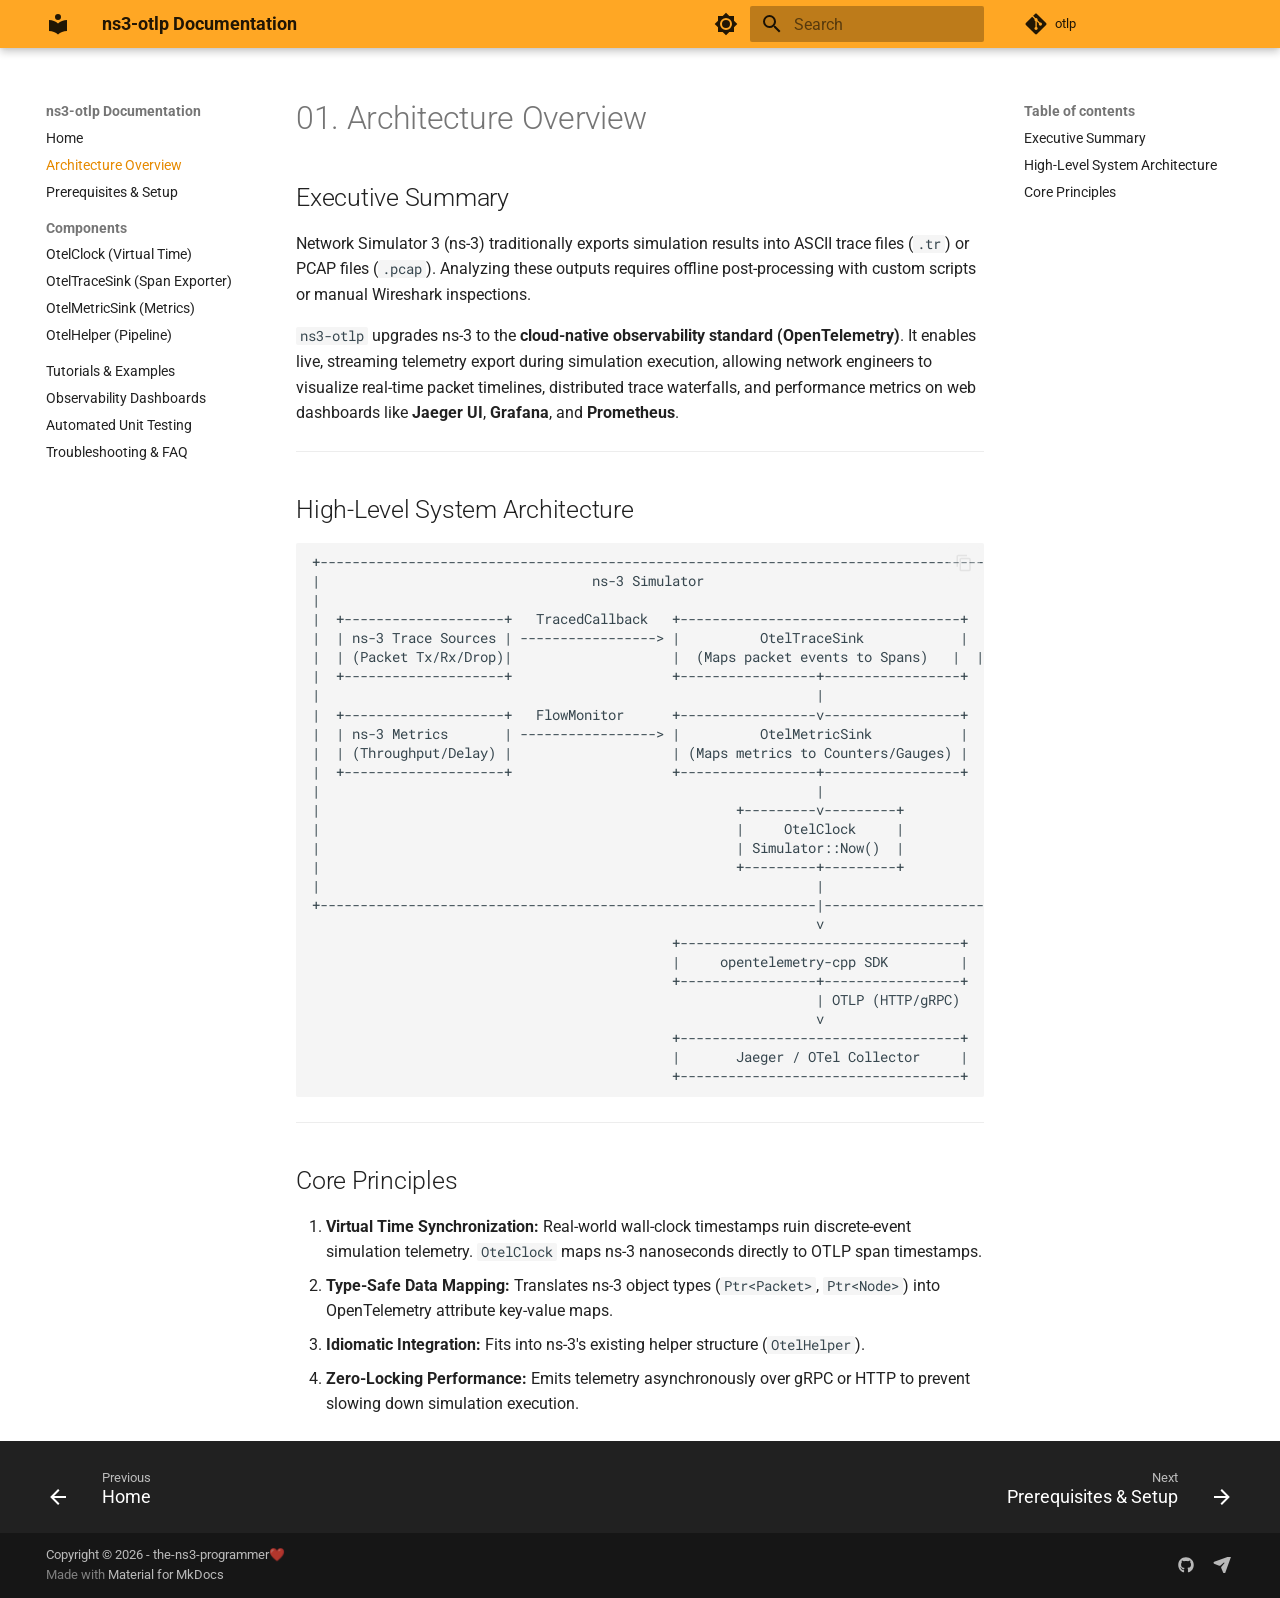
==== 01_architecture_overview/index.html @ 3914c670 "Deployed 3889f82 with MkDocs version: 1.6.1" ====
<!doctype html>
<html lang="en" class="no-js">
  <head>
    
      <meta charset="utf-8">
      <meta name="viewport" content="width=device-width,initial-scale=1">
      
        <meta name="description" content="Native OpenTelemetry Exporter Module for Network Simulator 3">
      
      
      
      
        <link rel="prev" href="..">
      
      
        <link rel="next" href="../02_prerequisites_and_setup/">
      
      
        
      
      
      <link rel="icon" href="../assets/images/favicon.png">
      <meta name="generator" content="mkdocs-1.6.1, mkdocs-material-9.7.7">
    
    
      
        <title>Architecture Overview - ns3-otlp Documentation</title>
      
    
    
      <link rel="stylesheet" href="../assets/stylesheets/main.ec1eaa64.min.css">
      
        
        <link rel="stylesheet" href="../assets/stylesheets/palette.ab4e12ef.min.css">
      
      


    
    
      
    
    
      
        
        
        <link rel="preconnect" href="https://fonts.gstatic.com" crossorigin>
        <link rel="stylesheet" href="https://fonts.googleapis.com/css?family=Roboto:300,300i,400,400i,700,700i%7CRoboto+Mono:400,400i,700,700i&display=fallback">
        <style>:root{--md-text-font:"Roboto";--md-code-font:"Roboto Mono"}</style>
      
    
    
      <link rel="stylesheet" href="../extra.css">
    
    <script>__md_scope=new URL("..",location),__md_hash=e=>[...e].reduce(((e,_)=>(e<<5)-e+_.charCodeAt(0)),0),__md_get=(e,_=localStorage,t=__md_scope)=>JSON.parse(_.getItem(t.pathname+"."+e)),__md_set=(e,_,t=localStorage,a=__md_scope)=>{try{t.setItem(a.pathname+"."+e,JSON.stringify(_))}catch(e){}}</script>
    
      

    
    
  </head>
  
  
    
    
      
    
    
    
    
    <body dir="ltr" data-md-color-scheme="default" data-md-color-primary="orange" data-md-color-accent="indigo">
  
    
    <input class="md-toggle" data-md-toggle="drawer" type="checkbox" id="__drawer" autocomplete="off">
    <input class="md-toggle" data-md-toggle="search" type="checkbox" id="__search" autocomplete="off">
    <label class="md-overlay" for="__drawer"></label>
    <div data-md-component="skip">
      
        
        <a href="#01-architecture-overview" class="md-skip">
          Skip to content
        </a>
      
    </div>
    <div data-md-component="announce">
      
    </div>
    
    
      

  

<header class="md-header md-header--shadow" data-md-component="header">
  <nav class="md-header__inner md-grid" aria-label="Header">
    <a href=".." title="ns3-otlp Documentation" class="md-header__button md-logo" aria-label="ns3-otlp Documentation" data-md-component="logo">
      
  
  <svg xmlns="http://www.w3.org/2000/svg" viewBox="0 0 24 24"><path d="M12 8a3 3 0 0 0 3-3 3 3 0 0 0-3-3 3 3 0 0 0-3 3 3 3 0 0 0 3 3m0 3.54C9.64 9.35 6.5 8 3 8v11c3.5 0 6.64 1.35 9 3.54 2.36-2.19 5.5-3.54 9-3.54V8c-3.5 0-6.64 1.35-9 3.54"/></svg>

    </a>
    <label class="md-header__button md-icon" for="__drawer">
      
      <svg xmlns="http://www.w3.org/2000/svg" viewBox="0 0 24 24"><path d="M3 6h18v2H3zm0 5h18v2H3zm0 5h18v2H3z"/></svg>
    </label>
    <div class="md-header__title" data-md-component="header-title">
      <div class="md-header__ellipsis">
        <div class="md-header__topic">
          <span class="md-ellipsis">
            ns3-otlp Documentation
          </span>
        </div>
        <div class="md-header__topic" data-md-component="header-topic">
          <span class="md-ellipsis">
            
              Architecture Overview
            
          </span>
        </div>
      </div>
    </div>
    
      
        <form class="md-header__option" data-md-component="palette">
  
    
    
    
    <input class="md-option" data-md-color-media="" data-md-color-scheme="default" data-md-color-primary="orange" data-md-color-accent="indigo"  aria-label="Switch to dark mode"  type="radio" name="__palette" id="__palette_0">
    
      <label class="md-header__button md-icon" title="Switch to dark mode" for="__palette_1" hidden>
        <svg xmlns="http://www.w3.org/2000/svg" viewBox="0 0 24 24"><path d="M12 8a4 4 0 0 0-4 4 4 4 0 0 0 4 4 4 4 0 0 0 4-4 4 4 0 0 0-4-4m0 10a6 6 0 0 1-6-6 6 6 0 0 1 6-6 6 6 0 0 1 6 6 6 6 0 0 1-6 6m8-9.31V4h-4.69L12 .69 8.69 4H4v4.69L.69 12 4 15.31V20h4.69L12 23.31 15.31 20H20v-4.69L23.31 12z"/></svg>
      </label>
    
  
    
    
    
    <input class="md-option" data-md-color-media="" data-md-color-scheme="slate" data-md-color-primary="indigo" data-md-color-accent="orange"  aria-label="Switch to light mode"  type="radio" name="__palette" id="__palette_1">
    
      <label class="md-header__button md-icon" title="Switch to light mode" for="__palette_0" hidden>
        <svg xmlns="http://www.w3.org/2000/svg" viewBox="0 0 24 24"><path d="M12 18c-.89 0-1.74-.2-2.5-.55C11.56 16.5 13 14.42 13 12s-1.44-4.5-3.5-5.45C10.26 6.2 11.11 6 12 6a6 6 0 0 1 6 6 6 6 0 0 1-6 6m8-9.31V4h-4.69L12 .69 8.69 4H4v4.69L.69 12 4 15.31V20h4.69L12 23.31 15.31 20H20v-4.69L23.31 12z"/></svg>
      </label>
    
  
</form>
      
    
    
      <script>var palette=__md_get("__palette");if(palette&&palette.color){if("(prefers-color-scheme)"===palette.color.media){var media=matchMedia("(prefers-color-scheme: light)"),input=document.querySelector(media.matches?"[data-md-color-media='(prefers-color-scheme: light)']":"[data-md-color-media='(prefers-color-scheme: dark)']");palette.color.media=input.getAttribute("data-md-color-media"),palette.color.scheme=input.getAttribute("data-md-color-scheme"),palette.color.primary=input.getAttribute("data-md-color-primary"),palette.color.accent=input.getAttribute("data-md-color-accent")}for(var[key,value]of Object.entries(palette.color))document.body.setAttribute("data-md-color-"+key,value)}</script>
    
    
    
      
      
        <label class="md-header__button md-icon" for="__search">
          
          <svg xmlns="http://www.w3.org/2000/svg" viewBox="0 0 24 24"><path d="M9.5 3A6.5 6.5 0 0 1 16 9.5c0 1.61-.59 3.09-1.56 4.23l.27.27h.79l5 5-1.5 1.5-5-5v-.79l-.27-.27A6.52 6.52 0 0 1 9.5 16 6.5 6.5 0 0 1 3 9.5 6.5 6.5 0 0 1 9.5 3m0 2C7 5 5 7 5 9.5S7 14 9.5 14 14 12 14 9.5 12 5 9.5 5"/></svg>
        </label>
        <div class="md-search" data-md-component="search" role="dialog">
  <label class="md-search__overlay" for="__search"></label>
  <div class="md-search__inner" role="search">
    <form class="md-search__form" name="search">
      <input type="text" class="md-search__input" name="query" aria-label="Search" placeholder="Search" autocapitalize="off" autocorrect="off" autocomplete="off" spellcheck="false" data-md-component="search-query" required>
      <label class="md-search__icon md-icon" for="__search">
        
        <svg xmlns="http://www.w3.org/2000/svg" viewBox="0 0 24 24"><path d="M9.5 3A6.5 6.5 0 0 1 16 9.5c0 1.61-.59 3.09-1.56 4.23l.27.27h.79l5 5-1.5 1.5-5-5v-.79l-.27-.27A6.52 6.52 0 0 1 9.5 16 6.5 6.5 0 0 1 3 9.5 6.5 6.5 0 0 1 9.5 3m0 2C7 5 5 7 5 9.5S7 14 9.5 14 14 12 14 9.5 12 5 9.5 5"/></svg>
        
        <svg xmlns="http://www.w3.org/2000/svg" viewBox="0 0 24 24"><path d="M20 11v2H8l5.5 5.5-1.42 1.42L4.16 12l7.92-7.92L13.5 5.5 8 11z"/></svg>
      </label>
      <nav class="md-search__options" aria-label="Search">
        
        <button type="reset" class="md-search__icon md-icon" title="Clear" aria-label="Clear" tabindex="-1">
          
          <svg xmlns="http://www.w3.org/2000/svg" viewBox="0 0 24 24"><path d="M19 6.41 17.59 5 12 10.59 6.41 5 5 6.41 10.59 12 5 17.59 6.41 19 12 13.41 17.59 19 19 17.59 13.41 12z"/></svg>
        </button>
      </nav>
      
        <div class="md-search__suggest" data-md-component="search-suggest"></div>
      
    </form>
    <div class="md-search__output">
      <div class="md-search__scrollwrap" tabindex="0" data-md-scrollfix>
        <div class="md-search-result" data-md-component="search-result">
          <div class="md-search-result__meta">
            Initializing search
          </div>
          <ol class="md-search-result__list" role="presentation"></ol>
        </div>
      </div>
    </div>
  </div>
</div>
      
    
    
      <div class="md-header__source">
        <a href="https://github.com/the-ns3-programmer/otlp" title="Go to repository" class="md-source" data-md-component="source">
  <div class="md-source__icon md-icon">
    
    <svg xmlns="http://www.w3.org/2000/svg" viewBox="0 0 448 512"><!--! Font Awesome Free 7.1.0 by @fontawesome - https://fontawesome.com License - https://fontawesome.com/license/free (Icons: CC BY 4.0, Fonts: SIL OFL 1.1, Code: MIT License) Copyright 2025 Fonticons, Inc.--><path d="M439.6 236.1 244 40.5c-5.4-5.5-12.8-8.5-20.4-8.5s-15 3-20.4 8.4L162.5 81l51.5 51.5c27.1-9.1 52.7 16.8 43.4 43.7l49.7 49.7c34.2-11.8 61.2 31 35.5 56.7-26.5 26.5-70.2-2.9-56-37.3L240.3 199v121.9c25.3 12.5 22.3 41.8 9.1 55-6.4 6.4-15.2 10.1-24.3 10.1s-17.8-3.6-24.3-10.1c-17.6-17.6-11.1-46.9 11.2-56v-123c-20.8-8.5-24.6-30.7-18.6-45L142.6 101 8.5 235.1C3 240.6 0 247.9 0 255.5s3 15 8.5 20.4l195.6 195.7c5.4 5.4 12.7 8.4 20.4 8.4s15-3 20.4-8.4l194.7-194.7c5.4-5.4 8.4-12.8 8.4-20.4s-3-15-8.4-20.4"/></svg>
  </div>
  <div class="md-source__repository">
    otlp
  </div>
</a>
      </div>
    
  </nav>
  
</header>
    
    <div class="md-container" data-md-component="container">
      
      
        
          
        
      
      <main class="md-main" data-md-component="main">
        <div class="md-main__inner md-grid">
          
            
              
              <div class="md-sidebar md-sidebar--primary" data-md-component="sidebar" data-md-type="navigation" >
                <div class="md-sidebar__scrollwrap">
                  <div class="md-sidebar__inner">
                    



<nav class="md-nav md-nav--primary" aria-label="Navigation" data-md-level="0">
  <label class="md-nav__title" for="__drawer">
    <a href=".." title="ns3-otlp Documentation" class="md-nav__button md-logo" aria-label="ns3-otlp Documentation" data-md-component="logo">
      
  
  <svg xmlns="http://www.w3.org/2000/svg" viewBox="0 0 24 24"><path d="M12 8a3 3 0 0 0 3-3 3 3 0 0 0-3-3 3 3 0 0 0-3 3 3 3 0 0 0 3 3m0 3.54C9.64 9.35 6.5 8 3 8v11c3.5 0 6.64 1.35 9 3.54 2.36-2.19 5.5-3.54 9-3.54V8c-3.5 0-6.64 1.35-9 3.54"/></svg>

    </a>
    ns3-otlp Documentation
  </label>
  
    <div class="md-nav__source">
      <a href="https://github.com/the-ns3-programmer/otlp" title="Go to repository" class="md-source" data-md-component="source">
  <div class="md-source__icon md-icon">
    
    <svg xmlns="http://www.w3.org/2000/svg" viewBox="0 0 448 512"><!--! Font Awesome Free 7.1.0 by @fontawesome - https://fontawesome.com License - https://fontawesome.com/license/free (Icons: CC BY 4.0, Fonts: SIL OFL 1.1, Code: MIT License) Copyright 2025 Fonticons, Inc.--><path d="M439.6 236.1 244 40.5c-5.4-5.5-12.8-8.5-20.4-8.5s-15 3-20.4 8.4L162.5 81l51.5 51.5c27.1-9.1 52.7 16.8 43.4 43.7l49.7 49.7c34.2-11.8 61.2 31 35.5 56.7-26.5 26.5-70.2-2.9-56-37.3L240.3 199v121.9c25.3 12.5 22.3 41.8 9.1 55-6.4 6.4-15.2 10.1-24.3 10.1s-17.8-3.6-24.3-10.1c-17.6-17.6-11.1-46.9 11.2-56v-123c-20.8-8.5-24.6-30.7-18.6-45L142.6 101 8.5 235.1C3 240.6 0 247.9 0 255.5s3 15 8.5 20.4l195.6 195.7c5.4 5.4 12.7 8.4 20.4 8.4s15-3 20.4-8.4l194.7-194.7c5.4-5.4 8.4-12.8 8.4-20.4s-3-15-8.4-20.4"/></svg>
  </div>
  <div class="md-source__repository">
    otlp
  </div>
</a>
    </div>
  
  <ul class="md-nav__list" data-md-scrollfix>
    
      
      
  
  
  
  
    <li class="md-nav__item">
      <a href=".." class="md-nav__link">
        
  
  
  <span class="md-ellipsis">
    
  
    Home
  

    
  </span>
  
  

      </a>
    </li>
  

    
      
      
  
  
    
  
  
  
    <li class="md-nav__item md-nav__item--active">
      
      <input class="md-nav__toggle md-toggle" type="checkbox" id="__toc">
      
      
        
      
      
        <label class="md-nav__link md-nav__link--active" for="__toc">
          
  
  
  <span class="md-ellipsis">
    
  
    Architecture Overview
  

    
  </span>
  
  

          <span class="md-nav__icon md-icon"></span>
        </label>
      
      <a href="./" class="md-nav__link md-nav__link--active">
        
  
  
  <span class="md-ellipsis">
    
  
    Architecture Overview
  

    
  </span>
  
  

      </a>
      
        

<nav class="md-nav md-nav--secondary" aria-label="Table of contents">
  
  
  
    
  
  
    <label class="md-nav__title" for="__toc">
      <span class="md-nav__icon md-icon"></span>
      Table of contents
    </label>
    <ul class="md-nav__list" data-md-component="toc" data-md-scrollfix>
      
        <li class="md-nav__item">
  <a href="#executive-summary" class="md-nav__link">
    <span class="md-ellipsis">
      
        Executive Summary
      
    </span>
  </a>
  
</li>
      
        <li class="md-nav__item">
  <a href="#high-level-system-architecture" class="md-nav__link">
    <span class="md-ellipsis">
      
        High-Level System Architecture
      
    </span>
  </a>
  
</li>
      
        <li class="md-nav__item">
  <a href="#core-principles" class="md-nav__link">
    <span class="md-ellipsis">
      
        Core Principles
      
    </span>
  </a>
  
</li>
      
    </ul>
  
</nav>
      
    </li>
  

    
      
      
  
  
  
  
    <li class="md-nav__item">
      <a href="../02_prerequisites_and_setup/" class="md-nav__link">
        
  
  
  <span class="md-ellipsis">
    
  
    Prerequisites & Setup
  

    
  </span>
  
  

      </a>
    </li>
  

    
      
      
  
  
  
  
    
    
    
    
      
        
        
      
    
    
    <li class="md-nav__item md-nav__item--section md-nav__item--nested">
      
        
        
        <input class="md-nav__toggle md-toggle " type="checkbox" id="__nav_4" >
        
          
          <label class="md-nav__link" for="__nav_4" id="__nav_4_label" tabindex="">
            
  
  
  <span class="md-ellipsis">
    
  
    Components
  

    
  </span>
  
  

            <span class="md-nav__icon md-icon"></span>
          </label>
        
        <nav class="md-nav" data-md-level="1" aria-labelledby="__nav_4_label" aria-expanded="false">
          <label class="md-nav__title" for="__nav_4">
            <span class="md-nav__icon md-icon"></span>
            
  
    Components
  

          </label>
          <ul class="md-nav__list" data-md-scrollfix>
            
              
                
  
  
  
  
    <li class="md-nav__item">
      <a href="../03_otel_clock/" class="md-nav__link">
        
  
  
  <span class="md-ellipsis">
    
  
    OtelClock (Virtual Time)
  

    
  </span>
  
  

      </a>
    </li>
  

              
            
              
                
  
  
  
  
    <li class="md-nav__item">
      <a href="../04_otel_trace_sink/" class="md-nav__link">
        
  
  
  <span class="md-ellipsis">
    
  
    OtelTraceSink (Span Exporter)
  

    
  </span>
  
  

      </a>
    </li>
  

              
            
              
                
  
  
  
  
    <li class="md-nav__item">
      <a href="../05_otel_metric_sink/" class="md-nav__link">
        
  
  
  <span class="md-ellipsis">
    
  
    OtelMetricSink (Metrics)
  

    
  </span>
  
  

      </a>
    </li>
  

              
            
              
                
  
  
  
  
    <li class="md-nav__item">
      <a href="../06_otel_helper/" class="md-nav__link">
        
  
  
  <span class="md-ellipsis">
    
  
    OtelHelper (Pipeline)
  

    
  </span>
  
  

      </a>
    </li>
  

              
            
          </ul>
        </nav>
      
    </li>
  

    
      
      
  
  
  
  
    <li class="md-nav__item">
      <a href="../07_tutorials_and_examples/" class="md-nav__link">
        
  
  
  <span class="md-ellipsis">
    
  
    Tutorials & Examples
  

    
  </span>
  
  

      </a>
    </li>
  

    
      
      
  
  
  
  
    <li class="md-nav__item">
      <a href="../08_observability_dashboards/" class="md-nav__link">
        
  
  
  <span class="md-ellipsis">
    
  
    Observability Dashboards
  

    
  </span>
  
  

      </a>
    </li>
  

    
      
      
  
  
  
  
    <li class="md-nav__item">
      <a href="../09_unit_testing/" class="md-nav__link">
        
  
  
  <span class="md-ellipsis">
    
  
    Automated Unit Testing
  

    
  </span>
  
  

      </a>
    </li>
  

    
      
      
  
  
  
  
    <li class="md-nav__item">
      <a href="../10_troubleshooting_faq/" class="md-nav__link">
        
  
  
  <span class="md-ellipsis">
    
  
    Troubleshooting & FAQ
  

    
  </span>
  
  

      </a>
    </li>
  

    
  </ul>
</nav>
                  </div>
                </div>
              </div>
            
            
              
              <div class="md-sidebar md-sidebar--secondary" data-md-component="sidebar" data-md-type="toc" >
                <div class="md-sidebar__scrollwrap">
                  <div class="md-sidebar__inner">
                    

<nav class="md-nav md-nav--secondary" aria-label="Table of contents">
  
  
  
    
  
  
    <label class="md-nav__title" for="__toc">
      <span class="md-nav__icon md-icon"></span>
      Table of contents
    </label>
    <ul class="md-nav__list" data-md-component="toc" data-md-scrollfix>
      
        <li class="md-nav__item">
  <a href="#executive-summary" class="md-nav__link">
    <span class="md-ellipsis">
      
        Executive Summary
      
    </span>
  </a>
  
</li>
      
        <li class="md-nav__item">
  <a href="#high-level-system-architecture" class="md-nav__link">
    <span class="md-ellipsis">
      
        High-Level System Architecture
      
    </span>
  </a>
  
</li>
      
        <li class="md-nav__item">
  <a href="#core-principles" class="md-nav__link">
    <span class="md-ellipsis">
      
        Core Principles
      
    </span>
  </a>
  
</li>
      
    </ul>
  
</nav>
                  </div>
                </div>
              </div>
            
          
          
            <div class="md-content" data-md-component="content">
              
              <article class="md-content__inner md-typeset">
                
                  


  
  


<h1 id="01-architecture-overview">01. Architecture Overview<a class="headerlink" href="#01-architecture-overview" title="Permanent link">&para;</a></h1>
<h2 id="executive-summary">Executive Summary<a class="headerlink" href="#executive-summary" title="Permanent link">&para;</a></h2>
<p>Network Simulator 3 (ns-3) traditionally exports simulation results into ASCII trace files (<code>.tr</code>) or PCAP files (<code>.pcap</code>). Analyzing these outputs requires offline post-processing with custom scripts or manual Wireshark inspections.</p>
<p><code>ns3-otlp</code> upgrades ns-3 to the <strong>cloud-native observability standard (OpenTelemetry)</strong>. It enables live, streaming telemetry export during simulation execution, allowing network engineers to visualize real-time packet timelines, distributed trace waterfalls, and performance metrics on web dashboards like <strong>Jaeger UI</strong>, <strong>Grafana</strong>, and <strong>Prometheus</strong>.</p>
<hr />
<h2 id="high-level-system-architecture">High-Level System Architecture<a class="headerlink" href="#high-level-system-architecture" title="Permanent link">&para;</a></h2>
<div class="highlight"><pre><span></span><code>+-----------------------------------------------------------------------------------+
|                                  ns-3 Simulator                                   |
|                                                                                   |
|  +--------------------+   TracedCallback   +-----------------------------------+  |
|  | ns-3 Trace Sources | -----------------&gt; |          OtelTraceSink            |  |
|  | (Packet Tx/Rx/Drop)|                    |  (Maps packet events to Spans)   |  |
|  +--------------------+                    +-----------------+-----------------+  |
|                                                              |                    |
|  +--------------------+   FlowMonitor      +-----------------v-----------------+  |
|  | ns-3 Metrics       | -----------------&gt; |          OtelMetricSink           |  |
|  | (Throughput/Delay) |                    | (Maps metrics to Counters/Gauges) |  |
|  +--------------------+                    +-----------------+-----------------+  |
|                                                              |                    |
|                                                    +---------v---------+          |
|                                                    |     OtelClock     |          |
|                                                    | Simulator::Now()  |          |
|                                                    +---------+---------+          |
|                                                              |                    |
+--------------------------------------------------------------|--------------------+
                                                               v
                                             +-----------------------------------+
                                             |     opentelemetry-cpp SDK         |
                                             +-----------------+-----------------+
                                                               | OTLP (HTTP/gRPC)
                                                               v
                                             +-----------------------------------+
                                             |       Jaeger / OTel Collector     |
                                             +-----------------------------------+
</code></pre></div>
<hr />
<h2 id="core-principles">Core Principles<a class="headerlink" href="#core-principles" title="Permanent link">&para;</a></h2>
<ol>
<li><strong>Virtual Time Synchronization:</strong> Real-world wall-clock timestamps ruin discrete-event simulation telemetry. <code>OtelClock</code> maps ns-3 nanoseconds directly to OTLP span timestamps.</li>
<li><strong>Type-Safe Data Mapping:</strong> Translates ns-3 object types (<code>Ptr&lt;Packet&gt;</code>, <code>Ptr&lt;Node&gt;</code>) into OpenTelemetry attribute key-value maps.</li>
<li><strong>Idiomatic Integration:</strong> Fits into ns-3's existing helper structure (<code>OtelHelper</code>).</li>
<li><strong>Zero-Locking Performance:</strong> Emits telemetry asynchronously over gRPC or HTTP to prevent slowing down simulation execution.</li>
</ol>












                
              </article>
            </div>
          
          
<script>var target=document.getElementById(location.hash.slice(1));target&&target.name&&(target.checked=target.name.startsWith("__tabbed_"))</script>
        </div>
        
          <button type="button" class="md-top md-icon" data-md-component="top" hidden>
  
  <svg xmlns="http://www.w3.org/2000/svg" viewBox="0 0 24 24"><path d="M13 20h-2V8l-5.5 5.5-1.42-1.42L12 4.16l7.92 7.92-1.42 1.42L13 8z"/></svg>
  Back to top
</button>
        
      </main>
      
        <footer class="md-footer">
  
    
      
      <nav class="md-footer__inner md-grid" aria-label="Footer" >
        
          
          <a href=".." class="md-footer__link md-footer__link--prev" aria-label="Previous: Home">
            <div class="md-footer__button md-icon">
              
              <svg xmlns="http://www.w3.org/2000/svg" viewBox="0 0 24 24"><path d="M20 11v2H8l5.5 5.5-1.42 1.42L4.16 12l7.92-7.92L13.5 5.5 8 11z"/></svg>
            </div>
            <div class="md-footer__title">
              <span class="md-footer__direction">
                Previous
              </span>
              <div class="md-ellipsis">
                Home
              </div>
            </div>
          </a>
        
        
          
          <a href="../02_prerequisites_and_setup/" class="md-footer__link md-footer__link--next" aria-label="Next: Prerequisites &amp; Setup">
            <div class="md-footer__title">
              <span class="md-footer__direction">
                Next
              </span>
              <div class="md-ellipsis">
                Prerequisites & Setup
              </div>
            </div>
            <div class="md-footer__button md-icon">
              
              <svg xmlns="http://www.w3.org/2000/svg" viewBox="0 0 24 24"><path d="M4 11v2h12l-5.5 5.5 1.42 1.42L19.84 12l-7.92-7.92L10.5 5.5 16 11z"/></svg>
            </div>
          </a>
        
      </nav>
    
  
  <div class="md-footer-meta md-typeset">
    <div class="md-footer-meta__inner md-grid">
      <div class="md-copyright">
  
    <div class="md-copyright__highlight">
      Copyright &copy; 2026 - the-ns3-programmer❤️
    </div>
  
  
    Made with
    <a href="https://squidfunk.github.io/mkdocs-material/" target="_blank" rel="noopener">
      Material for MkDocs
    </a>
  
</div>
      
        
<div class="md-social">
  
    
    
    
    
      
      
    
    <a href="https://github.com/the-ns3-programmer/otlp" target="_blank" rel="noopener" title="github.com" class="md-social__link">
      <svg xmlns="http://www.w3.org/2000/svg" viewBox="0 0 512 512"><!--! Font Awesome Free 7.1.0 by @fontawesome - https://fontawesome.com License - https://fontawesome.com/license/free (Icons: CC BY 4.0, Fonts: SIL OFL 1.1, Code: MIT License) Copyright 2025 Fonticons, Inc.--><path d="M173.9 397.4c0 2-2.3 3.6-5.2 3.6-3.3.3-5.6-1.3-5.6-3.6 0-2 2.3-3.6 5.2-3.6 3-.3 5.6 1.3 5.6 3.6m-31.1-4.5c-.7 2 1.3 4.3 4.3 4.9 2.6 1 5.6 0 6.2-2s-1.3-4.3-4.3-5.2c-2.6-.7-5.5.3-6.2 2.3m44.2-1.7c-2.9.7-4.9 2.6-4.6 4.9.3 2 2.9 3.3 5.9 2.6 2.9-.7 4.9-2.6 4.6-4.6-.3-1.9-3-3.2-5.9-2.9M252.8 8C114.1 8 8 113.3 8 252c0 110.9 69.8 205.8 169.5 239.2 12.8 2.3 17.3-5.6 17.3-12.1 0-6.2-.3-40.4-.3-61.4 0 0-70 15-84.7-29.8 0 0-11.4-29.1-27.8-36.6 0 0-22.9-15.7 1.6-15.4 0 0 24.9 2 38.6 25.8 21.9 38.6 58.6 27.5 72.9 20.9 2.3-16 8.8-27.1 16-33.7-55.9-6.2-112.3-14.3-112.3-110.5 0-27.5 7.6-41.3 23.6-58.9-2.6-6.5-11.1-33.3 2.6-67.9 20.9-6.5 69 27 69 27 20-5.6 41.5-8.5 62.8-8.5s42.8 2.9 62.8 8.5c0 0 48.1-33.6 69-27 13.7 34.7 5.2 61.4 2.6 67.9 16 17.7 25.8 31.5 25.8 58.9 0 96.5-58.9 104.2-114.8 110.5 9.2 7.9 17 22.9 17 46.4 0 33.7-.3 75.4-.3 83.6 0 6.5 4.6 14.4 17.3 12.1C436.2 457.8 504 362.9 504 252 504 113.3 391.5 8 252.8 8M105.2 352.9c-1.3 1-1 3.3.7 5.2 1.6 1.6 3.9 2.3 5.2 1 1.3-1 1-3.3-.7-5.2-1.6-1.6-3.9-2.3-5.2-1m-10.8-8.1c-.7 1.3.3 2.9 2.3 3.9 1.6 1 3.6.7 4.3-.7.7-1.3-.3-2.9-2.3-3.9-2-.6-3.6-.3-4.3.7m32.4 35.6c-1.6 1.3-1 4.3 1.3 6.2 2.3 2.3 5.2 2.6 6.5 1 1.3-1.3.7-4.3-1.3-6.2-2.2-2.3-5.2-2.6-6.5-1m-11.4-14.7c-1.6 1-1.6 3.6 0 5.9s4.3 3.3 5.6 2.3c1.6-1.3 1.6-3.9 0-6.2-1.4-2.3-4-3.3-5.6-2"/></svg>
    </a>
  
    
    
    
    
    <a href="mailto:arunsanthosh.rashok@gmail.com" target="_blank" rel="noopener" title="" class="md-social__link">
      <svg xmlns="http://www.w3.org/2000/svg" viewBox="0 0 576 512"><!--! Font Awesome Free 7.1.0 by @fontawesome - https://fontawesome.com License - https://fontawesome.com/license/free (Icons: CC BY 4.0, Fonts: SIL OFL 1.1, Code: MIT License) Copyright 2025 Fonticons, Inc.--><path d="M536.4-26.3c9.8-3.5 20.6-1 28 6.3s9.8 18.2 6.3 28l-178 496.9c-5 13.9-18.1 23.1-32.8 23.1-14.2 0-27-8.6-32.3-21.7l-64.2-158c-4.5-11-2.5-23.6 5.2-32.6l94.5-112.4c5.1-6.1 4.7-15-.9-20.6s-14.6-6-20.6-.9l-112.4 94.3c-9.1 7.6-21.6 9.6-32.6 5.2L38.1 216.8c-13.1-5.3-21.7-18.1-21.7-32.3 0-14.7 9.2-27.8 23.1-32.8z"/></svg>
    </a>
  
</div>
      
    </div>
  </div>
</footer>
      
    </div>
    <div class="md-dialog" data-md-component="dialog">
      <div class="md-dialog__inner md-typeset"></div>
    </div>
    
    
    
      
      
      <script id="__config" type="application/json">{"annotate": null, "base": "..", "features": ["navigation.footer", "navigation.instant", "navigation.tracking", "navigation.top", "navigation.sections", "search.suggest", "search.highlight", "content.code.copy"], "search": "../assets/javascripts/workers/search.2c215733.min.js", "tags": null, "translations": {"clipboard.copied": "Copied to clipboard", "clipboard.copy": "Copy to clipboard", "search.result.more.one": "1 more on this page", "search.result.more.other": "# more on this page", "search.result.none": "No matching documents", "search.result.one": "1 matching document", "search.result.other": "# matching documents", "search.result.placeholder": "Type to start searching", "search.result.term.missing": "Missing", "select.version": "Select version"}, "version": null}</script>
    
    
      <script src="../assets/javascripts/bundle.d7400e89.min.js"></script>
      
    
  </body>
</html>
---- assets/stylesheets/main.ec1eaa64.min.css ----
@charset "UTF-8";html{-webkit-text-size-adjust:none;-moz-text-size-adjust:none;text-size-adjust:none;box-sizing:border-box}*,:after,:before{box-sizing:inherit}@media (prefers-reduced-motion){*,:after,:before{transition:none!important}}body{margin:0}a,button,input,label{-webkit-tap-highlight-color:transparent}a{color:inherit;text-decoration:none}hr{border:0;box-sizing:initial;display:block;height:.05rem;overflow:visible;padding:0}small{font-size:80%}sub,sup{line-height:1em}img{border-style:none}table{border-collapse:initial;border-spacing:0}td,th{font-weight:400;vertical-align:top}button{background:#0000;border:0;font-family:inherit;font-size:inherit;margin:0;padding:0}input{border:0;outline:none}:root{--md-primary-fg-color:#4051b5;--md-primary-fg-color--light:#5d6cc0;--md-primary-fg-color--dark:#303fa1;--md-primary-bg-color:#fff;--md-primary-bg-color--light:#ffffffb3;--md-accent-fg-color:#526cfe;--md-accent-fg-color--transparent:#526cfe1a;--md-accent-bg-color:#fff;--md-accent-bg-color--light:#ffffffb3}[data-md-color-scheme=default]{color-scheme:light}[data-md-color-scheme=default] img[src$="#gh-dark-mode-only"],[data-md-color-scheme=default] img[src$="#only-dark"]{display:none}:root,[data-md-color-scheme=default]{--md-hue:225deg;--md-default-fg-color:#000000de;--md-default-fg-color--light:#0000008a;--md-default-fg-color--lighter:#00000052;--md-default-fg-color--lightest:#00000012;--md-default-bg-color:#fff;--md-default-bg-color--light:#ffffffb3;--md-default-bg-color--lighter:#ffffff4d;--md-default-bg-color--lightest:#ffffff1f;--md-code-fg-color:#36464e;--md-code-bg-color:#f5f5f5;--md-code-bg-color--light:#f5f5f5b3;--md-code-bg-color--lighter:#f5f5f54d;--md-code-hl-color:#4287ff;--md-code-hl-color--light:#4287ff1a;--md-code-hl-number-color:#d52a2a;--md-code-hl-special-color:#db1457;--md-code-hl-function-color:#a846b9;--md-code-hl-constant-color:#6e59d9;--md-code-hl-keyword-color:#3f6ec6;--md-code-hl-string-color:#1c7d4d;--md-code-hl-name-color:var(--md-code-fg-color);--md-code-hl-operator-color:var(--md-default-fg-color--light);--md-code-hl-punctuation-color:var(--md-default-fg-color--light);--md-code-hl-comment-color:var(--md-default-fg-color--light);--md-code-hl-generic-color:var(--md-default-fg-color--light);--md-code-hl-variable-color:var(--md-default-fg-color--light);--md-typeset-color:var(--md-default-fg-color);--md-typeset-a-color:var(--md-primary-fg-color);--md-typeset-del-color:#f5503d26;--md-typeset-ins-color:#0bd57026;--md-typeset-kbd-color:#fafafa;--md-typeset-kbd-accent-color:#fff;--md-typeset-kbd-border-color:#b8b8b8;--md-typeset-mark-color:#ffff0080;--md-typeset-table-color:#0000001f;--md-typeset-table-color--light:rgba(0,0,0,.035);--md-admonition-fg-color:var(--md-default-fg-color);--md-admonition-bg-color:var(--md-default-bg-color);--md-warning-fg-color:#000000de;--md-warning-bg-color:#ff9;--md-footer-fg-color:#fff;--md-footer-fg-color--light:#ffffffb3;--md-footer-fg-color--lighter:#ffffff73;--md-footer-bg-color:#000000de;--md-footer-bg-color--dark:#00000052;--md-shadow-z1:0 0.2rem 0.5rem #0000000d,0 0 0.05rem #0000001a;--md-shadow-z2:0 0.2rem 0.5rem #0000001a,0 0 0.05rem #00000040;--md-shadow-z3:0 0.2rem 0.5rem #0003,0 0 0.05rem #00000059}.md-icon svg{fill:currentcolor;display:block;height:1.2rem;width:1.2rem}body{-webkit-font-smoothing:antialiased;-moz-osx-font-smoothing:grayscale;--md-text-font-family:var(--md-text-font,_),-apple-system,BlinkMacSystemFont,Helvetica,Arial,sans-serif;--md-code-font-family:var(--md-code-font,_),SFMono-Regular,Consolas,Menlo,monospace}aside,body,input{font-feature-settings:"kern","liga";color:var(--md-typeset-color);font-family:var(--md-text-font-family)}code,kbd,pre{font-feature-settings:"kern";font-family:var(--md-code-font-family)}:root{--md-typeset-table-sort-icon:url('data:image/svg+xml;charset=utf-8,<svg xmlns="http://www.w3.org/2000/svg" viewBox="0 0 24 24"><path d="m18 21-4-4h3V7h-3l4-4 4 4h-3v10h3M2 19v-2h10v2M2 13v-2h7v2M2 7V5h4v2z"/></svg>');--md-typeset-table-sort-icon--asc:url('data:image/svg+xml;charset=utf-8,<svg xmlns="http://www.w3.org/2000/svg" viewBox="0 0 24 24"><path d="M19 17h3l-4 4-4-4h3V3h2M2 17h10v2H2M6 5v2H2V5m0 6h7v2H2z"/></svg>');--md-typeset-table-sort-icon--desc:url('data:image/svg+xml;charset=utf-8,<svg xmlns="http://www.w3.org/2000/svg" viewBox="0 0 24 24"><path d="M19 7h3l-4-4-4 4h3v14h2M2 17h10v2H2M6 5v2H2V5m0 6h7v2H2z"/></svg>')}.md-typeset{-webkit-print-color-adjust:exact;color-adjust:exact;font-size:.8rem;line-height:1.6;overflow-wrap:break-word}@media print{.md-typeset{font-size:.68rem}}.md-typeset blockquote,.md-typeset dl,.md-typeset figure,.md-typeset ol,.md-typeset pre,.md-typeset ul{margin-bottom:1em;margin-top:1em}.md-typeset h1{color:var(--md-default-fg-color--light);font-size:2em;line-height:1.3;margin:0 0 1.25em}.md-typeset h1,.md-typeset h2{font-weight:300;letter-spacing:-.01em}.md-typeset h2{font-size:1.5625em;line-height:1.4;margin:1.6em 0 .64em}.md-typeset h3{font-size:1.25em;font-weight:400;letter-spacing:-.01em;line-height:1.5;margin:1.6em 0 .8em}.md-typeset h2+h3{margin-top:.8em}.md-typeset h4{font-weight:700;letter-spacing:-.01em;margin:1em 0}.md-typeset h5,.md-typeset h6{color:var(--md-default-fg-color--light);font-size:.8em;font-weight:700;letter-spacing:-.01em;margin:1.25em 0}.md-typeset h5{text-transform:uppercase}.md-typeset h5 code{text-transform:none}.md-typeset hr{border-bottom:.05rem solid var(--md-default-fg-color--lightest);display:flow-root;margin:1.5em 0}.md-typeset a{color:var(--md-typeset-a-color);word-break:break-word}.md-typeset a,.md-typeset a:before{transition:color 125ms}.md-typeset a:focus,.md-typeset a:hover{color:var(--md-accent-fg-color)}.md-typeset a:focus code,.md-typeset a:hover code{background-color:var(--md-accent-fg-color--transparent);color:var(--md-accent-fg-color)}.md-typeset a code{color:var(--md-typeset-a-color)}.md-typeset a.focus-visible{outline-color:var(--md-accent-fg-color);outline-offset:.2rem}.md-typeset code,.md-typeset kbd,.md-typeset pre{color:var(--md-code-fg-color);direction:ltr;font-variant-ligatures:none;transition:background-color 125ms}@media print{.md-typeset code,.md-typeset kbd,.md-typeset pre{white-space:pre-wrap}}.md-typeset code{background-color:var(--md-code-bg-color);border-radius:.1rem;-webkit-box-decoration-break:clone;box-decoration-break:clone;font-size:.85em;padding:0 .2941176471em;transition:color 125ms,background-color 125ms;word-break:break-word}.md-typeset code:not(.focus-visible){-webkit-tap-highlight-color:transparent;outline:none}.md-typeset pre{display:flow-root;line-height:1.4;position:relative}.md-typeset pre>code{-webkit-box-decoration-break:slice;box-decoration-break:slice;box-shadow:none;display:block;margin:0;outline-color:var(--md-accent-fg-color);overflow:auto;padding:.7720588235em 1.1764705882em;scrollbar-color:var(--md-default-fg-color--lighter) #0000;scrollbar-width:thin;touch-action:auto;word-break:normal}.md-typeset pre>code:hover{scrollbar-color:var(--md-accent-fg-color) #0000}.md-typeset pre>code::-webkit-scrollbar{height:.2rem;width:.2rem}.md-typeset pre>code::-webkit-scrollbar-thumb{background-color:var(--md-default-fg-color--lighter)}.md-typeset pre>code::-webkit-scrollbar-thumb:hover{background-color:var(--md-accent-fg-color)}.md-typeset kbd{background-color:var(--md-typeset-kbd-color);border-radius:.1rem;box-shadow:0 .1rem 0 .05rem var(--md-typeset-kbd-border-color),0 .1rem 0 var(--md-typeset-kbd-border-color),0 -.1rem .2rem var(--md-typeset-kbd-accent-color) inset;color:var(--md-default-fg-color);display:inline-block;font-size:.75em;padding:0 .6666666667em;vertical-align:text-top;word-break:break-word}.md-typeset mark{background-color:var(--md-typeset-mark-color);-webkit-box-decoration-break:clone;box-decoration-break:clone;color:inherit;word-break:break-word}.md-typeset abbr{cursor:help;text-decoration:none}.md-typeset [data-preview],.md-typeset abbr{border-bottom:.05rem dotted var(--md-default-fg-color--light)}.md-typeset small{opacity:.75}[dir=ltr] .md-typeset sub,[dir=ltr] .md-typeset sup{margin-left:.078125em}[dir=rtl] .md-typeset sub,[dir=rtl] .md-typeset sup{margin-right:.078125em}[dir=ltr] .md-typeset blockquote{padding-left:.6rem}[dir=rtl] .md-typeset blockquote{padding-right:.6rem}[dir=ltr] .md-typeset blockquote{border-left:.2rem solid var(--md-default-fg-color--lighter)}[dir=rtl] .md-typeset blockquote{border-right:.2rem solid var(--md-default-fg-color--lighter)}.md-typeset blockquote{color:var(--md-default-fg-color--light);margin-left:0;margin-right:0}.md-typeset ul{list-style-type:disc}.md-typeset ul[type]{list-style-type:revert-layer}[dir=ltr] .md-typeset ol,[dir=ltr] .md-typeset ul{margin-left:.625em}[dir=rtl] .md-typeset ol,[dir=rtl] .md-typeset ul{margin-right:.625em}.md-typeset ol,.md-typeset ul{padding:0}.md-typeset ol:not([hidden]),.md-typeset ul:not([hidden]){display:flow-root}.md-typeset ol ol,.md-typeset ul ol{list-style-type:lower-alpha}.md-typeset ol ol ol,.md-typeset ul ol ol{list-style-type:lower-roman}.md-typeset ol ol ol ol,.md-typeset ul ol ol ol{list-style-type:upper-alpha}.md-typeset ol ol ol ol ol,.md-typeset ul ol ol ol ol{list-style-type:upper-roman}.md-typeset ol[type],.md-typeset ul[type]{list-style-type:revert-layer}[dir=ltr] .md-typeset ol li,[dir=ltr] .md-typeset ul li{margin-left:1.25em}[dir=rtl] .md-typeset ol li,[dir=rtl] .md-typeset ul li{margin-right:1.25em}.md-typeset ol li,.md-typeset ul li{margin-bottom:.5em}.md-typeset ol li blockquote,.md-typeset ol li p,.md-typeset ul li blockquote,.md-typeset ul li p{margin:.5em 0}.md-typeset ol li:last-child,.md-typeset ul li:last-child{margin-bottom:0}[dir=ltr] .md-typeset ol li ol,[dir=ltr] .md-typeset ol li ul,[dir=ltr] .md-typeset ul li ol,[dir=ltr] .md-typeset ul li ul{margin-left:.625em}[dir=rtl] .md-typeset ol li ol,[dir=rtl] .md-typeset ol li ul,[dir=rtl] .md-typeset ul li ol,[dir=rtl] .md-typeset ul li ul{margin-right:.625em}.md-typeset ol li ol,.md-typeset ol li ul,.md-typeset ul li ol,.md-typeset ul li ul{margin-bottom:.5em;margin-top:.5em}[dir=ltr] .md-typeset dd{margin-left:1.875em}[dir=rtl] .md-typeset dd{margin-right:1.875em}.md-typeset dd{margin-bottom:1.5em;margin-top:1em}.md-typeset img,.md-typeset svg,.md-typeset video{height:auto;max-width:100%}.md-typeset img[align=left]{margin:1em 1em 1em 0}.md-typeset img[align=right]{margin:1em 0 1em 1em}.md-typeset img[align]:only-child{margin-top:0}.md-typeset figure{display:flow-root;margin:1em auto;max-width:100%;text-align:center;width:fit-content}.md-typeset figure img{display:block;margin:0 auto}.md-typeset figcaption{font-style:italic;margin:1em auto;max-width:24rem}.md-typeset iframe{max-width:100%}.md-typeset table:not([class]){background-color:var(--md-default-bg-color);border:.05rem solid var(--md-typeset-table-color);border-radius:.1rem;display:inline-block;font-size:.64rem;max-width:100%;overflow:auto;touch-action:auto}@media print{.md-typeset table:not([class]){display:table}}.md-typeset table:not([class])+*{margin-top:1.5em}.md-typeset table:not([class]) td>:first-child,.md-typeset table:not([class]) th>:first-child{margin-top:0}.md-typeset table:not([class]) td>:last-child,.md-typeset table:not([class]) th>:last-child{margin-bottom:0}.md-typeset table:not([class]) td:not([align]),.md-typeset table:not([class]) th:not([align]){text-align:left}[dir=rtl] .md-typeset table:not([class]) td:not([align]),[dir=rtl] .md-typeset table:not([class]) th:not([align]){text-align:right}.md-typeset table:not([class]) th{font-weight:700;min-width:5rem;padding:.9375em 1.25em;vertical-align:top}.md-typeset table:not([class]) td{border-top:.05rem solid var(--md-typeset-table-color);padding:.9375em 1.25em;vertical-align:top}.md-typeset table:not([class]) tbody tr{transition:background-color 125ms}.md-typeset table:not([class]) tbody tr:hover{background-color:var(--md-typeset-table-color--light);box-shadow:0 .05rem 0 var(--md-default-bg-color) inset}.md-typeset table:not([class]) a{word-break:normal}.md-typeset table th[role=columnheader]{cursor:pointer}[dir=ltr] .md-typeset table th[role=columnheader]:after{margin-left:.5em}[dir=rtl] .md-typeset table th[role=columnheader]:after{margin-right:.5em}.md-typeset table th[role=columnheader]:after{content:"";display:inline-block;height:1.2em;-webkit-mask-image:var(--md-typeset-table-sort-icon);mask-image:var(--md-typeset-table-sort-icon);-webkit-mask-repeat:no-repeat;mask-repeat:no-repeat;-webkit-mask-size:contain;mask-size:contain;transition:background-color 125ms;vertical-align:text-bottom;width:1.2em}.md-typeset table th[role=columnheader]:hover:after{background-color:var(--md-default-fg-color--lighter)}.md-typeset table th[role=columnheader][aria-sort=ascending]:after{background-color:var(--md-default-fg-color--light);-webkit-mask-image:var(--md-typeset-table-sort-icon--asc);mask-image:var(--md-typeset-table-sort-icon--asc)}.md-typeset table th[role=columnheader][aria-sort=descending]:after{background-color:var(--md-default-fg-color--light);-webkit-mask-image:var(--md-typeset-table-sort-icon--desc);mask-image:var(--md-typeset-table-sort-icon--desc)}.md-typeset__scrollwrap{margin:1em -.8rem;overflow-x:auto;touch-action:auto}.md-typeset__table{display:inline-block;margin-bottom:.5em;padding:0 .8rem}@media print{.md-typeset__table{display:block}}html .md-typeset__table table{display:table;margin:0;overflow:hidden;width:100%}@media screen and (max-width:44.984375em){.md-content__inner>pre{margin:1em -.8rem}.md-content__inner>pre code{border-radius:0}}.md-typeset .md-author{border-radius:100%;display:block;flex-shrink:0;height:1.6rem;overflow:hidden;position:relative;transition:color 125ms,transform 125ms;width:1.6rem}.md-typeset .md-author img{display:block}.md-typeset .md-author--more{background:var(--md-default-fg-color--lightest);color:var(--md-default-fg-color--lighter);font-size:.6rem;font-weight:700;line-height:1.6rem;text-align:center}.md-typeset .md-author--long{height:2.4rem;width:2.4rem}.md-typeset a.md-author{transform:scale(1)}.md-typeset a.md-author img{border-radius:100%;filter:grayscale(100%) opacity(75%);transition:filter 125ms}.md-typeset a.md-author:focus,.md-typeset a.md-author:hover{transform:scale(1.1);z-index:1}.md-typeset a.md-author:focus img,.md-typeset a.md-author:hover img{filter:grayscale(0)}.md-banner{background-color:var(--md-footer-bg-color);color:var(--md-footer-fg-color);overflow:auto}@media print{.md-banner{display:none}}.md-banner--warning{background-color:var(--md-warning-bg-color);color:var(--md-warning-fg-color)}.md-banner__inner{font-size:.7rem;margin:.6rem auto;padding:0 .8rem}[dir=ltr] .md-banner__button{float:right}[dir=rtl] .md-banner__button{float:left}.md-banner__button{color:inherit;cursor:pointer;transition:opacity .25s}.no-js .md-banner__button{display:none}.md-banner__button:hover{opacity:.7}html{font-size:125%;height:100%;overflow-x:hidden}@media screen and (min-width:100em){html{font-size:137.5%}}@media screen and (min-width:125em){html{font-size:150%}}body{background-color:var(--md-default-bg-color);display:flex;flex-direction:column;font-size:.5rem;min-height:100%;position:relative;width:100%}@media print{body{display:block}}@media screen and (max-width:59.984375em){body[data-md-scrolllock]{position:fixed}}.md-grid{margin-left:auto;margin-right:auto;max-width:61rem}.md-container{display:flex;flex-direction:column;flex-grow:1}@media print{.md-container{display:block}}.md-main{flex-grow:1}.md-main__inner{display:flex;height:100%;margin-top:1.5rem}.md-ellipsis{overflow:hidden;text-overflow:ellipsis}.md-toggle{display:none}.md-option{height:0;opacity:0;position:absolute;width:0}.md-option:checked+label:not([hidden]){display:block}.md-option.focus-visible+label{outline-color:var(--md-accent-fg-color);outline-style:auto}.md-skip{background-color:var(--md-default-fg-color);border-radius:.1rem;color:var(--md-default-bg-color);font-size:.64rem;margin:.5rem;opacity:0;outline-color:var(--md-accent-fg-color);padding:.3rem .5rem;position:fixed;transform:translateY(.4rem);z-index:-1}.md-skip:focus{opacity:1;transform:translateY(0);transition:transform .25s cubic-bezier(.4,0,.2,1),opacity 175ms 75ms;z-index:10}@page{margin:25mm}:root{--md-clipboard-icon:url('data:image/svg+xml;charset=utf-8,<svg xmlns="http://www.w3.org/2000/svg" viewBox="0 0 24 24"><path d="M19 21H8V7h11m0-2H8a2 2 0 0 0-2 2v14a2 2 0 0 0 2 2h11a2 2 0 0 0 2-2V7a2 2 0 0 0-2-2m-3-4H4a2 2 0 0 0-2 2v14h2V3h12z"/></svg>')}.md-clipboard{border-radius:.1rem;color:var(--md-default-fg-color--lightest);cursor:pointer;height:1.5em;outline-color:var(--md-accent-fg-color);outline-offset:.1rem;transition:color .25s;width:1.5em;z-index:1}@media print{.md-clipboard{display:none}}.md-clipboard:not(.focus-visible){-webkit-tap-highlight-color:transparent;outline:none}:hover>.md-clipboard{color:var(--md-default-fg-color--light)}.md-clipboard:focus,.md-clipboard:hover{color:var(--md-accent-fg-color)}.md-clipboard:after{background-color:currentcolor;content:"";display:block;height:1.125em;margin:0 auto;-webkit-mask-image:var(--md-clipboard-icon);mask-image:var(--md-clipboard-icon);-webkit-mask-position:center;mask-position:center;-webkit-mask-repeat:no-repeat;mask-repeat:no-repeat;-webkit-mask-size:contain;mask-size:contain;width:1.125em}.md-clipboard--inline{cursor:pointer}.md-clipboard--inline code{transition:color .25s,background-color .25s}.md-clipboard--inline:focus code,.md-clipboard--inline:hover code{background-color:var(--md-accent-fg-color--transparent);color:var(--md-accent-fg-color)}:root{--md-code-select-icon:url('data:image/svg+xml;charset=utf-8,<svg xmlns="http://www.w3.org/2000/svg" viewBox="0 0 24 24"><path d="M19 19h-4v2h4c1.1 0 2-.9 2-2v-4h-2m0-12h-4v2h4v4h2V5c0-1.1-.9-2-2-2M5 5h4V3H5c-1.1 0-2 .9-2 2v4h2m0 6H3v4c0 1.1.9 2 2 2h4v-2H5zm2-4h2v2H7zm4 0h2v2h-2zm4 0h2v2h-2zM7 7h2v2H7zm4 0h2v2h-2zm4 0h2v2h-2zm-8 8h2v2H7zm4 0h2v2h-2zm4 0h2v2h-2z"/></svg>');--md-code-copy-icon:url('data:image/svg+xml;charset=utf-8,<svg xmlns="http://www.w3.org/2000/svg" viewBox="0 0 24 24"><path d="M19 21H8V7h11m0-2H8a2 2 0 0 0-2 2v14a2 2 0 0 0 2 2h11a2 2 0 0 0 2-2V7a2 2 0 0 0-2-2m-3-4H4a2 2 0 0 0-2 2v14h2V3h12z"/></svg>')}.md-typeset .md-code__content{display:grid}.md-code__nav{background-color:var(--md-code-bg-color--lighter);border-radius:.1rem;display:flex;gap:.2rem;padding:.2rem;position:absolute;right:.25em;top:.25em;transition:background-color .25s;z-index:1}:hover>.md-code__nav{background-color:var(--md-code-bg-color--light)}.md-code__button{color:var(--md-default-fg-color--lightest);cursor:pointer;display:block;height:1.5em;outline-color:var(--md-accent-fg-color);outline-offset:.1rem;transition:color .25s;width:1.5em}:hover>*>.md-code__button{color:var(--md-default-fg-color--light)}.md-code__button.focus-visible,.md-code__button:hover{color:var(--md-accent-fg-color)}.md-code__button--active{color:var(--md-default-fg-color)!important}.md-code__button:after{background-color:currentcolor;content:"";display:block;height:1.125em;margin:0 auto;-webkit-mask-position:center;mask-position:center;-webkit-mask-repeat:no-repeat;mask-repeat:no-repeat;-webkit-mask-size:contain;mask-size:contain;width:1.125em}.md-code__button[data-md-type=select]:after{-webkit-mask-image:var(--md-code-select-icon);mask-image:var(--md-code-select-icon)}.md-code__button[data-md-type=copy]:after{-webkit-mask-image:var(--md-code-copy-icon);mask-image:var(--md-code-copy-icon)}@keyframes consent{0%{opacity:0;transform:translateY(100%)}to{opacity:1;transform:translateY(0)}}@keyframes overlay{0%{opacity:0}to{opacity:1}}.md-consent__overlay{animation:overlay .25s both;-webkit-backdrop-filter:blur(.1rem);backdrop-filter:blur(.1rem);background-color:#0000008a;height:100%;opacity:1;position:fixed;top:0;width:100%;z-index:5}.md-consent__inner{animation:consent .5s cubic-bezier(.1,.7,.1,1) both;background-color:var(--md-default-bg-color);border:0;border-radius:.1rem;bottom:0;box-shadow:0 0 .2rem #0000001a,0 .2rem .4rem #0003;max-height:100%;overflow:auto;padding:0;position:fixed;width:100%;z-index:5}.md-consent__form{padding:.8rem}.md-consent__settings{display:none;margin:1em 0}input:checked+.md-consent__settings{display:block}.md-consent__controls{margin-bottom:.8rem}.md-typeset .md-consent__controls .md-button{display:inline}@media screen and (max-width:44.984375em){.md-typeset .md-consent__controls .md-button{display:block;margin-top:.4rem;text-align:center;width:100%}}.md-consent label{cursor:pointer}.md-content{flex-grow:1;min-width:0}.md-content__inner{margin:0 .8rem 1.2rem;padding-top:.6rem}@media screen and (min-width:76.25em){[dir=ltr] .md-sidebar--primary:not([hidden])~.md-content>.md-content__inner{margin-left:1.2rem}[dir=ltr] .md-sidebar--secondary:not([hidden])~.md-content>.md-content__inner,[dir=rtl] .md-sidebar--primary:not([hidden])~.md-content>.md-content__inner{margin-right:1.2rem}[dir=rtl] .md-sidebar--secondary:not([hidden])~.md-content>.md-content__inner{margin-left:1.2rem}}.md-content__inner:before{content:"";display:block;height:.4rem}.md-content__inner>:last-child{margin-bottom:0}[dir=ltr] .md-content__button{float:right}[dir=rtl] .md-content__button{float:left}[dir=ltr] .md-content__button{margin-left:.4rem}[dir=rtl] .md-content__button{margin-right:.4rem}.md-content__button{margin:.4rem 0;padding:0}@media print{.md-content__button{display:none}}.md-typeset .md-content__button{color:var(--md-default-fg-color--lighter)}.md-content__button svg{display:inline;vertical-align:top}[dir=rtl] .md-content__button svg{transform:scaleX(-1)}[dir=ltr] .md-dialog{right:.8rem}[dir=rtl] .md-dialog{left:.8rem}.md-dialog{background-color:var(--md-default-fg-color);border-radius:.1rem;bottom:.8rem;box-shadow:var(--md-shadow-z3);min-width:11.1rem;opacity:0;padding:.4rem .6rem;pointer-events:none;position:fixed;transform:translateY(100%);transition:transform 0ms .4s,opacity .4s;z-index:4}@media print{.md-dialog{display:none}}.md-dialog--active{opacity:1;pointer-events:auto;transform:translateY(0);transition:transform .4s cubic-bezier(.075,.85,.175,1),opacity .4s}.md-dialog__inner{color:var(--md-default-bg-color);font-size:.7rem}.md-feedback{margin:2em 0 1em;text-align:center}.md-feedback fieldset{border:none;margin:0;padding:0}.md-feedback__title{font-weight:700;margin:1em auto}.md-feedback__inner{position:relative}.md-feedback__list{display:flex;flex-wrap:wrap;place-content:baseline center;position:relative}.md-feedback__list:hover .md-icon:not(:disabled){color:var(--md-default-fg-color--lighter)}:disabled .md-feedback__list{min-height:1.8rem}.md-feedback__icon{color:var(--md-default-fg-color--light);cursor:pointer;flex-shrink:0;margin:0 .1rem;transition:color 125ms}.md-feedback__icon:not(:disabled).md-icon:hover{color:var(--md-accent-fg-color)}.md-feedback__icon:disabled{color:var(--md-default-fg-color--lightest);pointer-events:none}.md-feedback__note{opacity:0;position:relative;transform:translateY(.4rem);transition:transform .4s cubic-bezier(.1,.7,.1,1),opacity .15s}.md-feedback__note>*{margin:0 auto;max-width:16rem}:disabled .md-feedback__note{opacity:1;transform:translateY(0)}@media print{.md-feedback{display:none}}.md-footer{background-color:var(--md-footer-bg-color);color:var(--md-footer-fg-color)}@media print{.md-footer{display:none}}.md-footer__inner{justify-content:space-between;overflow:auto;padding:.2rem}.md-footer__inner:not([hidden]){display:flex}.md-footer__link{align-items:end;display:flex;flex-grow:0.01;margin-bottom:.4rem;margin-top:1rem;max-width:100%;outline-color:var(--md-accent-fg-color);overflow:hidden;transition:opacity .25s}.md-footer__link:focus,.md-footer__link:hover{opacity:.7}[dir=rtl] .md-footer__link svg{transform:scaleX(-1)}@media screen and (max-width:44.984375em){.md-footer__link--prev{flex-shrink:0}.md-footer__link--prev .md-footer__title{display:none}}[dir=ltr] .md-footer__link--next{margin-left:auto}[dir=rtl] .md-footer__link--next{margin-right:auto}.md-footer__link--next{text-align:right}[dir=rtl] .md-footer__link--next{text-align:left}.md-footer__title{flex-grow:1;font-size:.9rem;margin-bottom:.7rem;max-width:calc(100% - 2.4rem);padding:0 1rem;white-space:nowrap}.md-footer__button{margin:.2rem;padding:.4rem}.md-footer__direction{font-size:.64rem;opacity:.7}.md-footer-meta{background-color:var(--md-footer-bg-color--dark)}.md-footer-meta__inner{display:flex;flex-wrap:wrap;justify-content:space-between;padding:.2rem}html .md-footer-meta.md-typeset a{color:var(--md-footer-fg-color--light)}html .md-footer-meta.md-typeset a:focus,html .md-footer-meta.md-typeset a:hover{color:var(--md-footer-fg-color)}.md-copyright{color:var(--md-footer-fg-color--lighter);font-size:.64rem;margin:auto .6rem;padding:.4rem 0;width:100%}@media screen and (min-width:45em){.md-copyright{width:auto}}.md-copyright__highlight{color:var(--md-footer-fg-color--light)}.md-social{display:inline-flex;gap:.2rem;margin:0 .4rem;padding:.2rem 0 .6rem}@media screen and (min-width:45em){.md-social{padding:.6rem 0}}.md-social__link{display:inline-block;height:1.6rem;text-align:center;width:1.6rem}.md-social__link:before{line-height:1.9}.md-social__link svg{fill:currentcolor;max-height:.8rem;vertical-align:-25%}.md-typeset .md-button{border:.1rem solid;border-radius:.1rem;color:var(--md-primary-fg-color);cursor:pointer;display:inline-block;font-weight:700;padding:.625em 2em;transition:color 125ms,background-color 125ms,border-color 125ms}.md-typeset .md-button--primary{background-color:var(--md-primary-fg-color);border-color:var(--md-primary-fg-color);color:var(--md-primary-bg-color)}.md-typeset .md-button:focus,.md-typeset .md-button:hover{background-color:var(--md-accent-fg-color);border-color:var(--md-accent-fg-color);color:var(--md-accent-bg-color)}[dir=ltr] .md-typeset .md-input{border-top-left-radius:.1rem}[dir=ltr] .md-typeset .md-input,[dir=rtl] .md-typeset .md-input{border-top-right-radius:.1rem}[dir=rtl] .md-typeset .md-input{border-top-left-radius:.1rem}.md-typeset .md-input{border-bottom:.1rem solid var(--md-default-fg-color--lighter);box-shadow:var(--md-shadow-z1);font-size:.8rem;height:1.8rem;padding:0 .6rem;transition:border .25s,box-shadow .25s}.md-typeset .md-input:focus,.md-typeset .md-input:hover{border-bottom-color:var(--md-accent-fg-color);box-shadow:var(--md-shadow-z2)}.md-typeset .md-input--stretch{width:100%}.md-header{background-color:var(--md-primary-fg-color);box-shadow:0 0 .2rem #0000,0 .2rem .4rem #0000;color:var(--md-primary-bg-color);display:block;left:0;position:sticky;right:0;top:0;z-index:4}@media print{.md-header{display:none}}.md-header[hidden]{transform:translateY(-100%);transition:transform .25s cubic-bezier(.8,0,.6,1),box-shadow .25s}.md-header--shadow{box-shadow:0 0 .2rem #0000001a,0 .2rem .4rem #0003;transition:transform .25s cubic-bezier(.1,.7,.1,1),box-shadow .25s}.md-header__inner{align-items:center;display:flex;padding:0 .2rem}.md-header__button{color:currentcolor;cursor:pointer;margin:.2rem;outline-color:var(--md-accent-fg-color);padding:.4rem;position:relative;transition:opacity .25s;vertical-align:middle;z-index:1}.md-header__button:hover{opacity:.7}.md-header__button:not([hidden]){display:inline-block}.md-header__button:not(.focus-visible){-webkit-tap-highlight-color:transparent;outline:none}.md-header__button.md-logo{margin:.2rem;padding:.4rem}@media screen and (max-width:76.234375em){.md-header__button.md-logo{display:none}}.md-header__button.md-logo img,.md-header__button.md-logo svg{fill:currentcolor;display:block;height:1.2rem;width:auto}@media screen and (min-width:60em){.md-header__button[for=__search]{display:none}}.no-js .md-header__button[for=__search]{display:none}[dir=rtl] .md-header__button[for=__search] svg{transform:scaleX(-1)}@media screen and (min-width:76.25em){.md-header__button[for=__drawer]{display:none}}.md-header__topic{display:flex;max-width:100%;position:absolute;transition:transform .4s cubic-bezier(.1,.7,.1,1),opacity .15s;white-space:nowrap}.md-header__topic+.md-header__topic{opacity:0;pointer-events:none;transform:translateX(1.25rem);transition:transform .4s cubic-bezier(1,.7,.1,.1),opacity .15s;z-index:-1}[dir=rtl] .md-header__topic+.md-header__topic{transform:translateX(-1.25rem)}.md-header__topic:first-child{font-weight:700}[dir=ltr] .md-header__title{margin-left:1rem;margin-right:.4rem}[dir=rtl] .md-header__title{margin-left:.4rem;margin-right:1rem}.md-header__title{flex-grow:1;font-size:.9rem;height:2.4rem;line-height:2.4rem}.md-header__title--active .md-header__topic{opacity:0;pointer-events:none;transform:translateX(-1.25rem);transition:transform .4s cubic-bezier(1,.7,.1,.1),opacity .15s;z-index:-1}[dir=rtl] .md-header__title--active .md-header__topic{transform:translateX(1.25rem)}.md-header__title--active .md-header__topic+.md-header__topic{opacity:1;pointer-events:auto;transform:translateX(0);transition:transform .4s cubic-bezier(.1,.7,.1,1),opacity .15s;z-index:0}.md-header__title>.md-header__ellipsis{height:100%;position:relative;width:100%}.md-header__option{display:flex;flex-shrink:0;max-width:100%;transition:max-width 0ms .25s,opacity .25s .25s;white-space:nowrap}[data-md-toggle=search]:checked~.md-header .md-header__option{max-width:0;opacity:0;transition:max-width 0ms,opacity 0ms}.md-header__option>input{bottom:0}.md-header__source{display:none}@media screen and (min-width:60em){[dir=ltr] .md-header__source{margin-left:1rem}[dir=rtl] .md-header__source{margin-right:1rem}.md-header__source{display:block;max-width:11.7rem;width:11.7rem}}@media screen and (min-width:76.25em){[dir=ltr] .md-header__source{margin-left:1.4rem}[dir=rtl] .md-header__source{margin-right:1.4rem}}.md-meta{color:var(--md-default-fg-color--light);font-size:.7rem;line-height:1.3}.md-meta__list{display:inline-flex;flex-wrap:wrap;list-style:none;margin:0;padding:0}.md-meta__item:not(:last-child):after{content:"·";margin-left:.2rem;margin-right:.2rem}.md-meta__link{color:var(--md-typeset-a-color)}.md-meta__link:focus,.md-meta__link:hover{color:var(--md-accent-fg-color)}.md-draft{background-color:#ff1744;border-radius:.125em;color:#fff;display:inline-block;font-weight:700;padding-left:.5714285714em;padding-right:.5714285714em}:root{--md-nav-icon--prev:url('data:image/svg+xml;charset=utf-8,<svg xmlns="http://www.w3.org/2000/svg" viewBox="0 0 24 24"><path d="M20 11v2H8l5.5 5.5-1.42 1.42L4.16 12l7.92-7.92L13.5 5.5 8 11z"/></svg>');--md-nav-icon--next:url('data:image/svg+xml;charset=utf-8,<svg xmlns="http://www.w3.org/2000/svg" viewBox="0 0 24 24"><path d="M8.59 16.58 13.17 12 8.59 7.41 10 6l6 6-6 6z"/></svg>');--md-toc-icon:url('data:image/svg+xml;charset=utf-8,<svg xmlns="http://www.w3.org/2000/svg" viewBox="0 0 24 24"><path d="M3 9h14V7H3zm0 4h14v-2H3zm0 4h14v-2H3zm16 0h2v-2h-2zm0-10v2h2V7zm0 6h2v-2h-2z"/></svg>')}.md-nav{font-size:.7rem;line-height:1.3}.md-nav__title{color:var(--md-default-fg-color--light);display:block;font-weight:700;overflow:hidden;padding:0 .6rem;text-overflow:ellipsis}.md-nav__title .md-nav__button{display:none}.md-nav__title .md-nav__button img{height:100%;width:auto}.md-nav__title .md-nav__button.md-logo img,.md-nav__title .md-nav__button.md-logo svg{fill:currentcolor;display:block;height:2.4rem;max-width:100%;object-fit:contain;width:auto}.md-nav__list{list-style:none;margin:0;padding:0}.md-nav__link{align-items:flex-start;display:flex;gap:.4rem;margin-top:.625em;scroll-snap-align:start;transition:color 125ms}.md-nav__link--passed,.md-nav__link--passed code{color:var(--md-default-fg-color--light)}.md-nav__item .md-nav__link--active,.md-nav__item .md-nav__link--active code{color:var(--md-typeset-a-color)}.md-nav__link .md-ellipsis{position:relative}.md-nav__link .md-ellipsis code{word-break:normal}[dir=ltr] .md-nav__link .md-icon:last-child{margin-left:auto}[dir=rtl] .md-nav__link .md-icon:last-child{margin-right:auto}.md-nav__link .md-typeset{font-size:.7rem;line-height:1.3}.md-nav__link svg{fill:currentcolor;flex-shrink:0;height:1.3em;position:relative}.md-nav__link[for]:focus,.md-nav__link[for]:hover,.md-nav__link[href]:focus,.md-nav__link[href]:hover{color:var(--md-accent-fg-color);cursor:pointer}.md-nav__link[for]:focus code,.md-nav__link[for]:hover code,.md-nav__link[href]:focus code,.md-nav__link[href]:hover code{background-color:var(--md-accent-fg-color--transparent);color:var(--md-accent-fg-color)}.md-nav__link.focus-visible{outline-color:var(--md-accent-fg-color);outline-offset:.2rem}.md-nav--primary .md-nav__link[for=__toc]{display:none}.md-nav--primary .md-nav__link[for=__toc] .md-icon:after{background-color:currentcolor;display:block;height:100%;-webkit-mask-image:var(--md-toc-icon);mask-image:var(--md-toc-icon);width:100%}.md-nav--primary .md-nav__link[for=__toc]~.md-nav{display:none}.md-nav__container>.md-nav__link{margin-top:0}.md-nav__container>.md-nav__link:first-child{flex-grow:1;min-width:0}.md-nav__icon{flex-shrink:0}.md-nav__source{display:none}@media screen and (max-width:76.234375em){.md-nav--primary,.md-nav--primary .md-nav{background-color:var(--md-default-bg-color);display:flex;flex-direction:column;height:100%;left:0;position:absolute;right:0;top:0;z-index:1}.md-nav--primary .md-nav__item,.md-nav--primary .md-nav__title{font-size:.8rem;line-height:1.5}.md-nav--primary .md-nav__title{background-color:var(--md-default-fg-color--lightest);color:var(--md-default-fg-color--light);cursor:pointer;height:5.6rem;line-height:2.4rem;padding:3rem .8rem .2rem;position:relative;white-space:nowrap}[dir=ltr] .md-nav--primary .md-nav__title .md-nav__icon{left:.4rem}[dir=rtl] .md-nav--primary .md-nav__title .md-nav__icon{right:.4rem}.md-nav--primary .md-nav__title .md-nav__icon{display:block;height:1.2rem;margin:.2rem;position:absolute;top:.4rem;width:1.2rem}.md-nav--primary .md-nav__title .md-nav__icon:after{background-color:currentcolor;content:"";display:block;height:100%;-webkit-mask-image:var(--md-nav-icon--prev);mask-image:var(--md-nav-icon--prev);-webkit-mask-position:center;mask-position:center;-webkit-mask-repeat:no-repeat;mask-repeat:no-repeat;-webkit-mask-size:contain;mask-size:contain;width:100%}.md-nav--primary .md-nav__title~.md-nav__list{background-color:var(--md-default-bg-color);box-shadow:0 .05rem 0 var(--md-default-fg-color--lightest) inset;overflow-y:auto;scroll-snap-type:y mandatory;touch-action:pan-y}.md-nav--primary .md-nav__title~.md-nav__list>:first-child{border-top:0}.md-nav--primary .md-nav__title[for=__drawer]{background-color:var(--md-primary-fg-color);color:var(--md-primary-bg-color);font-weight:700}.md-nav--primary .md-nav__title .md-logo{display:block;left:.2rem;margin:.2rem;padding:.4rem;position:absolute;right:.2rem;top:.2rem}.md-nav--primary .md-nav__list{flex:1}.md-nav--primary .md-nav__item{border-top:.05rem solid var(--md-default-fg-color--lightest)}.md-nav--primary .md-nav__item--active>.md-nav__link{color:var(--md-typeset-a-color)}.md-nav--primary .md-nav__item--active>.md-nav__link:focus,.md-nav--primary .md-nav__item--active>.md-nav__link:hover{color:var(--md-accent-fg-color)}.md-nav--primary .md-nav__link{margin-top:0;padding:.6rem .8rem}.md-nav--primary .md-nav__link svg{margin-top:.1em}.md-nav--primary .md-nav__link>.md-nav__link{padding:0}[dir=ltr] .md-nav--primary .md-nav__link .md-nav__icon{margin-right:-.2rem}[dir=rtl] .md-nav--primary .md-nav__link .md-nav__icon{margin-left:-.2rem}.md-nav--primary .md-nav__link .md-nav__icon{font-size:1.2rem;height:1.2rem;width:1.2rem}.md-nav--primary .md-nav__link .md-nav__icon:after{background-color:currentcolor;content:"";display:block;height:100%;-webkit-mask-image:var(--md-nav-icon--next);mask-image:var(--md-nav-icon--next);-webkit-mask-position:center;mask-position:center;-webkit-mask-repeat:no-repeat;mask-repeat:no-repeat;-webkit-mask-size:contain;mask-size:contain;width:100%}[dir=rtl] .md-nav--primary .md-nav__icon:after{transform:scale(-1)}.md-nav--primary .md-nav--secondary .md-nav{background-color:initial;position:static}[dir=ltr] .md-nav--primary .md-nav--secondary .md-nav .md-nav__link{padding-left:1.4rem}[dir=rtl] .md-nav--primary .md-nav--secondary .md-nav .md-nav__link{padding-right:1.4rem}[dir=ltr] .md-nav--primary .md-nav--secondary .md-nav .md-nav .md-nav__link{padding-left:2rem}[dir=rtl] .md-nav--primary .md-nav--secondary .md-nav .md-nav .md-nav__link{padding-right:2rem}[dir=ltr] .md-nav--primary .md-nav--secondary .md-nav .md-nav .md-nav .md-nav__link{padding-left:2.6rem}[dir=rtl] .md-nav--primary .md-nav--secondary .md-nav .md-nav .md-nav .md-nav__link{padding-right:2.6rem}[dir=ltr] .md-nav--primary .md-nav--secondary .md-nav .md-nav .md-nav .md-nav .md-nav__link{padding-left:3.2rem}[dir=rtl] .md-nav--primary .md-nav--secondary .md-nav .md-nav .md-nav .md-nav .md-nav__link{padding-right:3.2rem}.md-nav--secondary{background-color:initial}.md-nav__toggle~.md-nav{display:flex;opacity:0;transform:translateX(100%);transition:transform .25s cubic-bezier(.8,0,.6,1),opacity 125ms 50ms}[dir=rtl] .md-nav__toggle~.md-nav{transform:translateX(-100%)}.md-nav__toggle:checked~.md-nav{opacity:1;transform:translateX(0);transition:transform .25s cubic-bezier(.4,0,.2,1),opacity 125ms 125ms}.md-nav__toggle:checked~.md-nav>.md-nav__list{backface-visibility:hidden}}@media screen and (max-width:59.984375em){.md-nav--primary .md-nav__link[for=__toc]{display:flex}.md-nav--primary .md-nav__link[for=__toc] .md-icon:after{content:""}.md-nav--primary .md-nav__link[for=__toc]+.md-nav__link{display:none}.md-nav--primary .md-nav__link[for=__toc]~.md-nav{display:flex}.md-nav__source{background-color:var(--md-primary-fg-color--dark);color:var(--md-primary-bg-color);display:block;padding:0 .2rem}}@media screen and (min-width:60em) and (max-width:76.234375em){.md-nav--integrated .md-nav__link[for=__toc]{display:flex}.md-nav--integrated .md-nav__link[for=__toc] .md-icon:after{content:""}.md-nav--integrated .md-nav__link[for=__toc]+.md-nav__link{display:none}.md-nav--integrated .md-nav__link[for=__toc]~.md-nav{display:flex}}@media screen and (min-width:60em){.md-nav{margin-bottom:-.4rem}.md-nav--secondary .md-nav__title{background:var(--md-default-bg-color);box-shadow:0 0 .4rem .4rem var(--md-default-bg-color);position:sticky;top:0;z-index:1}.md-nav--secondary .md-nav__title[for=__toc]{scroll-snap-align:start}.md-nav--secondary .md-nav__title .md-nav__icon{display:none}[dir=ltr] .md-nav--secondary .md-nav__list{padding-left:.6rem}[dir=rtl] .md-nav--secondary .md-nav__list{padding-right:.6rem}.md-nav--secondary .md-nav__list{padding-bottom:.4rem}[dir=ltr] .md-nav--secondary .md-nav__item>.md-nav__link{margin-right:.4rem}[dir=rtl] .md-nav--secondary .md-nav__item>.md-nav__link{margin-left:.4rem}}@media screen and (min-width:76.25em){.md-nav{margin-bottom:-.4rem;transition:max-height .25s cubic-bezier(.86,0,.07,1)}.md-nav--primary .md-nav__title{background:var(--md-default-bg-color);box-shadow:0 0 .4rem .4rem var(--md-default-bg-color);position:sticky;top:0;z-index:1}.md-nav--primary .md-nav__title[for=__drawer]{scroll-snap-align:start}.md-nav--primary .md-nav__title .md-nav__icon{display:none}[dir=ltr] .md-nav--primary .md-nav__list{padding-left:.6rem}[dir=rtl] .md-nav--primary .md-nav__list{padding-right:.6rem}.md-nav--primary .md-nav__list{padding-bottom:.4rem}[dir=ltr] .md-nav--primary .md-nav__item>.md-nav__link{margin-right:.4rem}[dir=rtl] .md-nav--primary .md-nav__item>.md-nav__link{margin-left:.4rem}.md-nav__toggle~.md-nav{display:grid;grid-template-rows:minmax(.4rem,0fr);opacity:0;transition:grid-template-rows .25s cubic-bezier(.86,0,.07,1),opacity .25s,visibility 0ms .25s;visibility:collapse}.md-nav__toggle~.md-nav>.md-nav__list{overflow:hidden}.md-nav__toggle.md-toggle--indeterminate~.md-nav,.md-nav__toggle:checked~.md-nav{grid-template-rows:minmax(.4rem,1fr);opacity:1;transition:grid-template-rows .25s cubic-bezier(.86,0,.07,1),opacity .15s .1s,visibility 0ms;visibility:visible}.md-nav__toggle.md-toggle--indeterminate~.md-nav{transition:none}.md-nav__item--nested>.md-nav>.md-nav__title{display:none}.md-nav__item--section{display:block;margin:1.25em 0}.md-nav__item--section:last-child{margin-bottom:0}.md-nav__item--section>.md-nav__link{font-weight:700}.md-nav__item--section>.md-nav__link[for]{color:var(--md-default-fg-color--light)}.md-nav__item--section>.md-nav__link:not(.md-nav__container){pointer-events:none}.md-nav__item--section>.md-nav__link .md-icon,.md-nav__item--section>.md-nav__link>[for]{display:none}[dir=ltr] .md-nav__item--section>.md-nav{margin-left:-.6rem}[dir=rtl] .md-nav__item--section>.md-nav{margin-right:-.6rem}.md-nav__item--section>.md-nav{display:block;opacity:1;visibility:visible}.md-nav__item--section>.md-nav>.md-nav__list>.md-nav__item{padding:0}.md-nav__icon{border-radius:100%;height:.9rem;transition:background-color .25s;width:.9rem}.md-nav__icon:hover{background-color:var(--md-accent-fg-color--transparent)}.md-nav__icon:after{background-color:currentcolor;border-radius:100%;content:"";display:inline-block;height:100%;-webkit-mask-image:var(--md-nav-icon--next);mask-image:var(--md-nav-icon--next);-webkit-mask-position:center;mask-position:center;-webkit-mask-repeat:no-repeat;mask-repeat:no-repeat;-webkit-mask-size:contain;mask-size:contain;transition:transform .25s;vertical-align:-.1rem;width:100%}[dir=rtl] .md-nav__icon:after{transform:rotate(180deg)}.md-nav__item--nested .md-nav__toggle:checked~.md-nav__link .md-nav__icon:after,.md-nav__item--nested .md-toggle--indeterminate~.md-nav__link .md-nav__icon:after{transform:rotate(90deg)}.md-nav--lifted>.md-nav__list>.md-nav__item,.md-nav--lifted>.md-nav__title{display:none}.md-nav--lifted>.md-nav__list>.md-nav__item--active{display:block}.md-nav--lifted>.md-nav__list>.md-nav__item--active>.md-nav__link{background:var(--md-default-bg-color);box-shadow:0 0 .4rem .4rem var(--md-default-bg-color);margin-top:0;position:sticky;top:0;z-index:1}.md-nav--lifted>.md-nav__list>.md-nav__item--active>.md-nav__link:not(.md-nav__container){pointer-events:none}.md-nav--lifted>.md-nav__list>.md-nav__item--active.md-nav__item--section{margin:0}[dir=ltr] .md-nav--lifted>.md-nav__list>.md-nav__item>.md-nav:not(.md-nav--secondary){margin-left:-.6rem}[dir=rtl] .md-nav--lifted>.md-nav__list>.md-nav__item>.md-nav:not(.md-nav--secondary){margin-right:-.6rem}.md-nav--lifted>.md-nav__list>.md-nav__item>[for]{color:var(--md-default-fg-color--light)}.md-nav--lifted .md-nav[data-md-level="1"]{grid-template-rows:minmax(.4rem,1fr);opacity:1;visibility:visible}[dir=ltr] .md-nav--integrated>.md-nav__list>.md-nav__item--active .md-nav--secondary{border-left:.05rem solid var(--md-primary-fg-color)}[dir=rtl] .md-nav--integrated>.md-nav__list>.md-nav__item--active .md-nav--secondary{border-right:.05rem solid var(--md-primary-fg-color)}.md-nav--integrated>.md-nav__list>.md-nav__item--active .md-nav--secondary{display:block;margin-bottom:1.25em;opacity:1;visibility:visible}.md-nav--integrated>.md-nav__list>.md-nav__item--active .md-nav--secondary>.md-nav__list{overflow:visible;padding-bottom:0}.md-nav--integrated>.md-nav__list>.md-nav__item--active .md-nav--secondary>.md-nav__title{display:none}}.md-pagination{font-size:.8rem;font-weight:700;gap:.4rem}.md-pagination,.md-pagination>*{align-items:center;display:flex;justify-content:center}.md-pagination>*{border-radius:.2rem;height:1.8rem;min-width:1.8rem;text-align:center}.md-pagination__current{background-color:var(--md-default-fg-color--lightest);color:var(--md-default-fg-color--light)}.md-pagination__link{transition:color 125ms,background-color 125ms}.md-pagination__link:focus,.md-pagination__link:hover{background-color:var(--md-accent-fg-color--transparent);color:var(--md-accent-fg-color)}.md-pagination__link:focus svg,.md-pagination__link:hover svg{color:var(--md-accent-fg-color)}.md-pagination__link.focus-visible{outline-color:var(--md-accent-fg-color);outline-offset:.2rem}.md-pagination__link svg{fill:currentcolor;color:var(--md-default-fg-color--lighter);display:block;max-height:100%;width:1.2rem}:root{--md-path-icon:url('data:image/svg+xml;charset=utf-8,<svg xmlns="http://www.w3.org/2000/svg" viewBox="0 0 24 24"><path d="M8.59 16.58 13.17 12 8.59 7.41 10 6l6 6-6 6z"/></svg>')}.md-path{font-size:.7rem;margin:0 .8rem;overflow:auto;padding-top:1.2rem}.md-path:not([hidden]){display:block}@media screen and (min-width:76.25em){.md-path{margin:0 1.2rem}}.md-path__list{align-items:center;display:flex;gap:.2rem;list-style:none;margin:0;padding:0}.md-path__item:not(:first-child){display:inline-flex;gap:.2rem;white-space:nowrap}.md-path__item:not(:first-child):before{background-color:var(--md-default-fg-color--lighter);content:"";display:inline;height:.8rem;-webkit-mask-image:var(--md-path-icon);mask-image:var(--md-path-icon);width:.8rem}.md-path__link{align-items:center;color:var(--md-default-fg-color--light);display:flex}.md-path__link:focus,.md-path__link:hover{color:var(--md-accent-fg-color)}:root{--md-post-pin-icon:url('data:image/svg+xml;charset=utf-8,<svg xmlns="http://www.w3.org/2000/svg" viewBox="0 0 24 24"><path d="M16 12V4h1V2H7v2h1v8l-2 2v2h5.2v6h1.6v-6H18v-2z"/></svg>')}.md-post__back{border-bottom:.05rem solid var(--md-default-fg-color--lightest);margin-bottom:1.2rem;padding-bottom:1.2rem}@media screen and (max-width:76.234375em){.md-post__back{display:none}}[dir=rtl] .md-post__back svg{transform:scaleX(-1)}.md-post__authors{display:flex;flex-direction:column;gap:.6rem;margin:0 .6rem 1.2rem}.md-post .md-post__meta a{transition:color 125ms}.md-post .md-post__meta a:focus,.md-post .md-post__meta a:hover{color:var(--md-accent-fg-color)}.md-post__title{color:var(--md-default-fg-color--light);font-weight:700}.md-post--excerpt{margin-bottom:3.2rem}.md-post--excerpt .md-post__header{align-items:center;display:flex;gap:.6rem;min-height:1.6rem}.md-post--excerpt .md-post__authors{align-items:center;display:inline-flex;flex-direction:row;gap:.2rem;margin:0;min-height:2.4rem}[dir=ltr] .md-post--excerpt .md-post__meta .md-meta__list{margin-right:.4rem}[dir=rtl] .md-post--excerpt .md-post__meta .md-meta__list{margin-left:.4rem}.md-post--excerpt .md-post__content>:first-child{--md-scroll-margin:6rem;margin-top:0}.md-post>.md-nav--secondary{margin:1em 0}.md-pin{background:var(--md-default-fg-color--lightest);border-radius:1rem;margin-top:-.05rem;padding:.2rem}.md-pin:after{background-color:currentcolor;content:"";display:block;height:.6rem;margin:0 auto;-webkit-mask-image:var(--md-post-pin-icon);mask-image:var(--md-post-pin-icon);-webkit-mask-position:center;mask-position:center;-webkit-mask-repeat:no-repeat;mask-repeat:no-repeat;-webkit-mask-size:contain;mask-size:contain;width:.6rem}.md-profile{align-items:center;display:flex;font-size:.7rem;gap:.6rem;line-height:1.4;width:100%}.md-profile__description{flex-grow:1}.md-content--post{display:flex}@media screen and (max-width:76.234375em){.md-content--post{flex-flow:column-reverse}}.md-content--post>.md-content__inner{flex-grow:1;min-width:0}@media screen and (min-width:76.25em){[dir=ltr] .md-content--post>.md-content__inner{margin-left:1.2rem}[dir=rtl] .md-content--post>.md-content__inner{margin-right:1.2rem}}@media screen and (max-width:76.234375em){.md-sidebar.md-sidebar--post{padding:0;position:static;width:100%}.md-sidebar.md-sidebar--post .md-sidebar__scrollwrap{overflow:visible}.md-sidebar.md-sidebar--post .md-sidebar__inner{padding:0}.md-sidebar.md-sidebar--post .md-post__meta{margin-left:.6rem;margin-right:.6rem}.md-sidebar.md-sidebar--post .md-nav__item{border:none;display:inline}.md-sidebar.md-sidebar--post .md-nav__list{display:inline-flex;flex-wrap:wrap;gap:.6rem;padding-bottom:.6rem;padding-top:.6rem}.md-sidebar.md-sidebar--post .md-nav__link{padding:0}.md-sidebar.md-sidebar--post .md-nav{height:auto;margin-bottom:0;position:static}}:root{--md-progress-value:0;--md-progress-delay:400ms}.md-progress{background:var(--md-primary-bg-color);height:.075rem;opacity:min(clamp(0,var(--md-progress-value),1),clamp(0,100 - var(--md-progress-value),1));position:fixed;top:0;transform:scaleX(calc(var(--md-progress-value)*1%));transform-origin:left;transition:transform .5s cubic-bezier(.19,1,.22,1),opacity .25s var(--md-progress-delay);width:100%;z-index:4}:root{--md-search-result-icon:url('data:image/svg+xml;charset=utf-8,<svg xmlns="http://www.w3.org/2000/svg" viewBox="0 0 24 24"><path d="M14 2H6a2 2 0 0 0-2 2v16a2 2 0 0 0 2 2h7c-.41-.25-.8-.56-1.14-.9-.33-.33-.61-.7-.86-1.1H6V4h7v5h5v1.18c.71.16 1.39.43 2 .82V8zm6.31 16.9c1.33-2.11.69-4.9-1.4-6.22-2.11-1.33-4.91-.68-6.22 1.4-1.34 2.11-.69 4.89 1.4 6.22 1.46.93 3.32.93 4.79.02L22 23.39 23.39 22zm-3.81.1a2.5 2.5 0 0 1-2.5-2.5 2.5 2.5 0 0 1 2.5-2.5 2.5 2.5 0 0 1 2.5 2.5 2.5 2.5 0 0 1-2.5 2.5"/></svg>')}.md-search{position:relative}@media screen and (min-width:60em){.md-search{padding:.2rem 0}}.no-js .md-search{display:none}.md-search__overlay{opacity:0;z-index:1}@media screen and (max-width:59.984375em){[dir=ltr] .md-search__overlay{left:-2.2rem}[dir=rtl] .md-search__overlay{right:-2.2rem}.md-search__overlay{background-color:var(--md-default-bg-color);border-radius:1rem;height:2rem;overflow:hidden;pointer-events:none;position:absolute;top:-1rem;transform-origin:center;transition:transform .3s .1s,opacity .2s .2s;width:2rem}[data-md-toggle=search]:checked~.md-header .md-search__overlay{opacity:1;transition:transform .4s,opacity .1s}}@media screen and (min-width:60em){[dir=ltr] .md-search__overlay{left:0}[dir=rtl] .md-search__overlay{right:0}.md-search__overlay{background-color:#0000008a;cursor:pointer;height:0;position:fixed;top:0;transition:width 0ms .25s,height 0ms .25s,opacity .25s;width:0}[data-md-toggle=search]:checked~.md-header .md-search__overlay{height:200vh;opacity:1;transition:width 0ms,height 0ms,opacity .25s;width:100%}}@media screen and (max-width:29.984375em){[data-md-toggle=search]:checked~.md-header .md-search__overlay{transform:scale(45)}}@media screen and (min-width:30em) and (max-width:44.984375em){[data-md-toggle=search]:checked~.md-header .md-search__overlay{transform:scale(60)}}@media screen and (min-width:45em) and (max-width:59.984375em){[data-md-toggle=search]:checked~.md-header .md-search__overlay{transform:scale(75)}}.md-search__inner{backface-visibility:hidden}@media screen and (max-width:59.984375em){[dir=ltr] .md-search__inner{left:0}[dir=rtl] .md-search__inner{right:0}.md-search__inner{height:0;opacity:0;overflow:hidden;position:fixed;top:0;transform:translateX(5%);transition:width 0ms .3s,height 0ms .3s,transform .15s cubic-bezier(.4,0,.2,1) .15s,opacity .15s .15s;width:0;z-index:2}[dir=rtl] .md-search__inner{transform:translateX(-5%)}[data-md-toggle=search]:checked~.md-header .md-search__inner{height:100%;opacity:1;transform:translateX(0);transition:width 0ms 0ms,height 0ms 0ms,transform .15s cubic-bezier(.1,.7,.1,1) .15s,opacity .15s .15s;width:100%}}@media screen and (min-width:60em){[dir=ltr] .md-search__inner{float:right}[dir=rtl] .md-search__inner{float:left}.md-search__inner{padding:.1rem 0;position:relative;transition:width .25s cubic-bezier(.1,.7,.1,1);width:11.7rem}}@media screen and (min-width:60em) and (max-width:76.234375em){[data-md-toggle=search]:checked~.md-header .md-search__inner{width:23.4rem}}@media screen and (min-width:76.25em){[data-md-toggle=search]:checked~.md-header .md-search__inner{width:34.4rem}}.md-search__form{background-color:var(--md-default-bg-color);box-shadow:0 0 .6rem #0000;height:2.4rem;position:relative;transition:color .25s,background-color .25s;z-index:2}@media screen and (min-width:60em){.md-search__form{background-color:#00000042;border-radius:.1rem;height:1.8rem}.md-search__form:hover{background-color:#ffffff1f}}[data-md-toggle=search]:checked~.md-header .md-search__form{background-color:var(--md-default-bg-color);border-radius:.1rem .1rem 0 0;box-shadow:0 0 .6rem #00000012;color:var(--md-default-fg-color)}[dir=ltr] .md-search__input{padding-left:3.6rem;padding-right:2.2rem}[dir=rtl] .md-search__input{padding-left:2.2rem;padding-right:3.6rem}.md-search__input{background:#0000;font-size:.9rem;height:100%;position:relative;text-overflow:ellipsis;width:100%;z-index:2}.md-search__input::placeholder{transition:color .25s}.md-search__input::placeholder,.md-search__input~.md-search__icon{color:var(--md-default-fg-color--light)}.md-search__input::-ms-clear{display:none}@media screen and (max-width:59.984375em){.md-search__input{font-size:.9rem;height:2.4rem;width:100%}}@media screen and (min-width:60em){[dir=ltr] .md-search__input{padding-left:2.2rem}[dir=rtl] .md-search__input{padding-right:2.2rem}.md-search__input{color:inherit;font-size:.8rem}.md-search__input::placeholder{color:var(--md-primary-bg-color--light)}.md-search__input+.md-search__icon{color:var(--md-primary-bg-color)}[data-md-toggle=search]:checked~.md-header .md-search__input{text-overflow:clip}[data-md-toggle=search]:checked~.md-header .md-search__input+.md-search__icon{color:var(--md-default-fg-color--light)}[data-md-toggle=search]:checked~.md-header .md-search__input::placeholder{color:#0000}}.md-search__icon{cursor:pointer;display:inline-block;height:1.2rem;transition:color .25s,opacity .25s;width:1.2rem}.md-search__icon:hover{opacity:.7}[dir=ltr] .md-search__icon[for=__search]{left:.5rem}[dir=rtl] .md-search__icon[for=__search]{right:.5rem}.md-search__icon[for=__search]{position:absolute;top:.3rem;z-index:2}[dir=rtl] .md-search__icon[for=__search] svg{transform:scaleX(-1)}@media screen and (max-width:59.984375em){[dir=ltr] .md-search__icon[for=__search]{left:.8rem}[dir=rtl] .md-search__icon[for=__search]{right:.8rem}.md-search__icon[for=__search]{top:.6rem}.md-search__icon[for=__search] svg:first-child{display:none}}@media screen and (min-width:60em){.md-search__icon[for=__search]{pointer-events:none}.md-search__icon[for=__search] svg:last-child{display:none}}[dir=ltr] .md-search__options{right:.5rem}[dir=rtl] .md-search__options{left:.5rem}.md-search__options{pointer-events:none;position:absolute;top:.3rem;z-index:2}@media screen and (max-width:59.984375em){[dir=ltr] .md-search__options{right:.8rem}[dir=rtl] .md-search__options{left:.8rem}.md-search__options{top:.6rem}}[dir=ltr] .md-search__options>.md-icon{margin-left:.2rem}[dir=rtl] .md-search__options>.md-icon{margin-right:.2rem}.md-search__options>.md-icon{color:var(--md-default-fg-color--light);opacity:0;transform:scale(.75);transition:transform .15s cubic-bezier(.1,.7,.1,1),opacity .15s}.md-search__options>.md-icon:not(.focus-visible){-webkit-tap-highlight-color:transparent;outline:none}[data-md-toggle=search]:checked~.md-header .md-search__input:valid~.md-search__options>.md-icon{opacity:1;pointer-events:auto;transform:scale(1)}[data-md-toggle=search]:checked~.md-header .md-search__input:valid~.md-search__options>.md-icon:hover{opacity:.7}[dir=ltr] .md-search__suggest{padding-left:3.6rem;padding-right:2.2rem}[dir=rtl] .md-search__suggest{padding-left:2.2rem;padding-right:3.6rem}.md-search__suggest{align-items:center;color:var(--md-default-fg-color--lighter);display:flex;font-size:.9rem;height:100%;opacity:0;position:absolute;top:0;transition:opacity 50ms;white-space:pre;width:100%}@media screen and (min-width:60em){[dir=ltr] .md-search__suggest{padding-left:2.2rem}[dir=rtl] .md-search__suggest{padding-right:2.2rem}.md-search__suggest{font-size:.8rem}}[data-md-toggle=search]:checked~.md-header .md-search__suggest{opacity:1;transition:opacity .3s .1s}[dir=ltr] .md-search__output{border-bottom-left-radius:.1rem}[dir=ltr] .md-search__output,[dir=rtl] .md-search__output{border-bottom-right-radius:.1rem}[dir=rtl] .md-search__output{border-bottom-left-radius:.1rem}.md-search__output{overflow:hidden;position:absolute;width:100%;z-index:1}@media screen and (max-width:59.984375em){.md-search__output{bottom:0;top:2.4rem}}@media screen and (min-width:60em){.md-search__output{opacity:0;top:1.9rem;transition:opacity .4s}[data-md-toggle=search]:checked~.md-header .md-search__output{box-shadow:var(--md-shadow-z3);opacity:1}}.md-search__scrollwrap{backface-visibility:hidden;background-color:var(--md-default-bg-color);height:100%;overflow-y:auto;touch-action:pan-y}@media (-webkit-max-device-pixel-ratio:1),(max-resolution:1dppx){.md-search__scrollwrap{transform:translateZ(0)}}@media screen and (min-width:60em) and (max-width:76.234375em){.md-search__scrollwrap{width:23.4rem}}@media screen and (min-width:76.25em){.md-search__scrollwrap{width:34.4rem}}@media screen and (min-width:60em){.md-search__scrollwrap{max-height:0;scrollbar-color:var(--md-default-fg-color--lighter) #0000;scrollbar-width:thin}[data-md-toggle=search]:checked~.md-header .md-search__scrollwrap{max-height:75vh}.md-search__scrollwrap:hover{scrollbar-color:var(--md-accent-fg-color) #0000}.md-search__scrollwrap::-webkit-scrollbar{height:.2rem;width:.2rem}.md-search__scrollwrap::-webkit-scrollbar-thumb{background-color:var(--md-default-fg-color--lighter)}.md-search__scrollwrap::-webkit-scrollbar-thumb:hover{background-color:var(--md-accent-fg-color)}}.md-search-result{color:var(--md-default-fg-color);word-break:break-word}.md-search-result__meta{background-color:var(--md-default-fg-color--lightest);color:var(--md-default-fg-color--light);font-size:.64rem;line-height:1.8rem;padding:0 .8rem;scroll-snap-align:start}@media screen and (min-width:60em){[dir=ltr] .md-search-result__meta{padding-left:2.2rem}[dir=rtl] .md-search-result__meta{padding-right:2.2rem}}.md-search-result__list{list-style:none;margin:0;padding:0;-webkit-user-select:none;user-select:none}.md-search-result__item{box-shadow:0 -.05rem var(--md-default-fg-color--lightest)}.md-search-result__item:first-child{box-shadow:none}.md-search-result__link{display:block;outline:none;scroll-snap-align:start;transition:background-color .25s}.md-search-result__link:focus,.md-search-result__link:hover{background-color:var(--md-accent-fg-color--transparent)}.md-search-result__link:last-child p:last-child{margin-bottom:.6rem}.md-search-result__more>summary{cursor:pointer;display:block;outline:none;position:sticky;scroll-snap-align:start;top:0;z-index:1}.md-search-result__more>summary::marker{display:none}.md-search-result__more>summary::-webkit-details-marker{display:none}.md-search-result__more>summary>div{color:var(--md-typeset-a-color);font-size:.64rem;padding:.75em .8rem;transition:color .25s,background-color .25s}@media screen and (min-width:60em){[dir=ltr] .md-search-result__more>summary>div{padding-left:2.2rem}[dir=rtl] .md-search-result__more>summary>div{padding-right:2.2rem}}.md-search-result__more>summary:focus>div,.md-search-result__more>summary:hover>div{background-color:var(--md-accent-fg-color--transparent);color:var(--md-accent-fg-color)}.md-search-result__more[open]>summary{background-color:var(--md-default-bg-color)}.md-search-result__article{overflow:hidden;padding:0 .8rem;position:relative}@media screen and (min-width:60em){[dir=ltr] .md-search-result__article{padding-left:2.2rem}[dir=rtl] .md-search-result__article{padding-right:2.2rem}}[dir=ltr] .md-search-result__icon{left:0}[dir=rtl] .md-search-result__icon{right:0}.md-search-result__icon{color:var(--md-default-fg-color--light);height:1.2rem;margin:.5rem;position:absolute;width:1.2rem}@media screen and (max-width:59.984375em){.md-search-result__icon{display:none}}.md-search-result__icon:after{background-color:currentcolor;content:"";display:inline-block;height:100%;-webkit-mask-image:var(--md-search-result-icon);mask-image:var(--md-search-result-icon);-webkit-mask-position:center;mask-position:center;-webkit-mask-repeat:no-repeat;mask-repeat:no-repeat;-webkit-mask-size:contain;mask-size:contain;width:100%}[dir=rtl] .md-search-result__icon:after{transform:scaleX(-1)}.md-search-result .md-typeset{color:var(--md-default-fg-color--light);font-size:.64rem;line-height:1.6}.md-search-result .md-typeset h1{color:var(--md-default-fg-color);font-size:.8rem;font-weight:400;line-height:1.4;margin:.55rem 0}.md-search-result .md-typeset h1 mark{text-decoration:none}.md-search-result .md-typeset h2{color:var(--md-default-fg-color);font-size:.64rem;font-weight:700;line-height:1.6;margin:.5em 0}.md-search-result .md-typeset h2 mark{text-decoration:none}.md-search-result__terms{color:var(--md-default-fg-color);display:block;font-size:.64rem;font-style:italic;margin:.5em 0}.md-search-result mark{background-color:initial;color:var(--md-accent-fg-color);text-decoration:underline}.md-select{position:relative;z-index:1}.md-select__inner{background-color:var(--md-default-bg-color);border-radius:.1rem;box-shadow:var(--md-shadow-z2);color:var(--md-default-fg-color);left:50%;margin-top:.2rem;max-height:0;opacity:0;position:absolute;top:calc(100% - .2rem);transform:translate3d(-50%,.3rem,0);transition:transform .25s 375ms,opacity .25s .25s,max-height 0ms .5s}.md-select:focus-within .md-select__inner,.md-select:hover .md-select__inner{max-height:10rem;opacity:1;transform:translate3d(-50%,0,0);transition:transform .25s cubic-bezier(.1,.7,.1,1),opacity .25s,max-height 0ms}.md-select__inner:after{border-bottom:.2rem solid #0000;border-bottom-color:var(--md-default-bg-color);border-left:.2rem solid #0000;border-right:.2rem solid #0000;border-top:0;content:"";height:0;left:50%;margin-left:-.2rem;margin-top:-.2rem;position:absolute;top:0;width:0}.md-select__list{border-radius:.1rem;font-size:.8rem;list-style-type:none;margin:0;max-height:inherit;overflow:auto;padding:0}.md-select__item{line-height:1.8rem}[dir=ltr] .md-select__link{padding-left:.6rem;padding-right:1.2rem}[dir=rtl] .md-select__link{padding-left:1.2rem;padding-right:.6rem}.md-select__link{cursor:pointer;display:block;outline:none;scroll-snap-align:start;transition:background-color .25s,color .25s;width:100%}.md-select__link:focus,.md-select__link:hover{color:var(--md-accent-fg-color)}.md-select__link:focus{background-color:var(--md-default-fg-color--lightest)}.md-sidebar{align-self:flex-start;flex-shrink:0;padding:1.2rem 0;position:sticky;top:2.4rem;width:12.1rem}@media print{.md-sidebar{display:none}}@media screen and (max-width:76.234375em){[dir=ltr] .md-sidebar--primary{left:-12.1rem}[dir=rtl] .md-sidebar--primary{right:-12.1rem}.md-sidebar--primary{background-color:var(--md-default-bg-color);display:block;height:100%;position:fixed;top:0;transform:translateX(0);transition:transform .25s cubic-bezier(.4,0,.2,1),box-shadow .25s;width:12.1rem;z-index:5}[data-md-toggle=drawer]:checked~.md-container .md-sidebar--primary{box-shadow:var(--md-shadow-z3);transform:translateX(12.1rem)}[dir=rtl] [data-md-toggle=drawer]:checked~.md-container .md-sidebar--primary{transform:translateX(-12.1rem)}.md-sidebar--primary .md-sidebar__scrollwrap{bottom:0;left:0;margin:0;overflow:hidden;position:absolute;right:0;scroll-snap-type:none;top:0}}@media screen and (min-width:76.25em){.md-sidebar{height:0}.no-js .md-sidebar{height:auto}.md-header--lifted~.md-container .md-sidebar{top:4.8rem}}.md-sidebar--secondary{display:none;order:2}@media screen and (min-width:60em){.md-sidebar--secondary{height:0}.no-js .md-sidebar--secondary{height:auto}.md-sidebar--secondary:not([hidden]){display:block}.md-sidebar--secondary .md-sidebar__scrollwrap{touch-action:pan-y}}.md-sidebar__scrollwrap{backface-visibility:hidden;margin:0 .2rem;overflow-y:auto;scrollbar-color:var(--md-default-fg-color--lighter) #0000}@media screen and (min-width:60em){.md-sidebar__scrollwrap{scrollbar-gutter:stable;scrollbar-width:thin}}.md-sidebar__scrollwrap::-webkit-scrollbar{height:.2rem;width:.2rem}.md-sidebar__scrollwrap:focus-within,.md-sidebar__scrollwrap:hover{scrollbar-color:var(--md-accent-fg-color) #0000}.md-sidebar__scrollwrap:focus-within::-webkit-scrollbar-thumb,.md-sidebar__scrollwrap:hover::-webkit-scrollbar-thumb{background-color:var(--md-default-fg-color--lighter)}.md-sidebar__scrollwrap:focus-within::-webkit-scrollbar-thumb:hover,.md-sidebar__scrollwrap:hover::-webkit-scrollbar-thumb:hover{background-color:var(--md-accent-fg-color)}@supports selector(::-webkit-scrollbar){.md-sidebar__scrollwrap{scrollbar-gutter:auto}[dir=ltr] .md-sidebar__inner{padding-right:calc(100% - 11.5rem)}[dir=rtl] .md-sidebar__inner{padding-left:calc(100% - 11.5rem)}}@media screen and (max-width:76.234375em){.md-overlay{background-color:#0000008a;height:0;opacity:0;position:fixed;top:0;transition:width 0ms .25s,height 0ms .25s,opacity .25s;width:0;z-index:5}[data-md-toggle=drawer]:checked~.md-overlay{height:100%;opacity:1;transition:width 0ms,height 0ms,opacity .25s;width:100%}}@keyframes facts{0%{height:0}to{height:.65rem}}@keyframes fact{0%{opacity:0;transform:translateY(100%)}50%{opacity:0}to{opacity:1;transform:translateY(0)}}:root{--md-source-forks-icon:url('data:image/svg+xml;charset=utf-8,<svg xmlns="http://www.w3.org/2000/svg" viewBox="0 0 16 16"><path d="M5 5.372v.878c0 .414.336.75.75.75h4.5a.75.75 0 0 0 .75-.75v-.878a2.25 2.25 0 1 1 1.5 0v.878a2.25 2.25 0 0 1-2.25 2.25h-1.5v2.128a2.251 2.251 0 1 1-1.5 0V8.5h-1.5A2.25 2.25 0 0 1 3.5 6.25v-.878a2.25 2.25 0 1 1 1.5 0M5 3.25a.75.75 0 1 0-1.5 0 .75.75 0 0 0 1.5 0m6.75.75a.75.75 0 1 0 0-1.5.75.75 0 0 0 0 1.5m-3 8.75a.75.75 0 1 0-1.5 0 .75.75 0 0 0 1.5 0"/></svg>');--md-source-repositories-icon:url('data:image/svg+xml;charset=utf-8,<svg xmlns="http://www.w3.org/2000/svg" viewBox="0 0 16 16"><path d="M2 2.5A2.5 2.5 0 0 1 4.5 0h8.75a.75.75 0 0 1 .75.75v12.5a.75.75 0 0 1-.75.75h-2.5a.75.75 0 0 1 0-1.5h1.75v-2h-8a1 1 0 0 0-.714 1.7.75.75 0 1 1-1.072 1.05A2.5 2.5 0 0 1 2 11.5Zm10.5-1h-8a1 1 0 0 0-1 1v6.708A2.5 2.5 0 0 1 4.5 9h8ZM5 12.25a.25.25 0 0 1 .25-.25h3.5a.25.25 0 0 1 .25.25v3.25a.25.25 0 0 1-.4.2l-1.45-1.087a.25.25 0 0 0-.3 0L5.4 15.7a.25.25 0 0 1-.4-.2Z"/></svg>');--md-source-stars-icon:url('data:image/svg+xml;charset=utf-8,<svg xmlns="http://www.w3.org/2000/svg" viewBox="0 0 16 16"><path d="M8 .25a.75.75 0 0 1 .673.418l1.882 3.815 4.21.612a.75.75 0 0 1 .416 1.279l-3.046 2.97.719 4.192a.751.751 0 0 1-1.088.791L8 12.347l-3.766 1.98a.75.75 0 0 1-1.088-.79l.72-4.194L.818 6.374a.75.75 0 0 1 .416-1.28l4.21-.611L7.327.668A.75.75 0 0 1 8 .25m0 2.445L6.615 5.5a.75.75 0 0 1-.564.41l-3.097.45 2.24 2.184a.75.75 0 0 1 .216.664l-.528 3.084 2.769-1.456a.75.75 0 0 1 .698 0l2.77 1.456-.53-3.084a.75.75 0 0 1 .216-.664l2.24-2.183-3.096-.45a.75.75 0 0 1-.564-.41z"/></svg>');--md-source-version-icon:url('data:image/svg+xml;charset=utf-8,<svg xmlns="http://www.w3.org/2000/svg" viewBox="0 0 16 16"><path d="M1 7.775V2.75C1 1.784 1.784 1 2.75 1h5.025c.464 0 .91.184 1.238.513l6.25 6.25a1.75 1.75 0 0 1 0 2.474l-5.026 5.026a1.75 1.75 0 0 1-2.474 0l-6.25-6.25A1.75 1.75 0 0 1 1 7.775m1.5 0c0 .066.026.13.073.177l6.25 6.25a.25.25 0 0 0 .354 0l5.025-5.025a.25.25 0 0 0 0-.354l-6.25-6.25a.25.25 0 0 0-.177-.073H2.75a.25.25 0 0 0-.25.25ZM6 5a1 1 0 1 1 0 2 1 1 0 0 1 0-2"/></svg>')}.md-source{backface-visibility:hidden;display:block;font-size:.65rem;line-height:1.2;outline-color:var(--md-accent-fg-color);transition:opacity .25s;white-space:nowrap}.md-source:hover{opacity:.7}.md-source__icon{display:inline-block;height:2.4rem;vertical-align:middle;width:2rem}[dir=ltr] .md-source__icon svg{margin-left:.6rem}[dir=rtl] .md-source__icon svg{margin-right:.6rem}.md-source__icon svg{margin-top:.6rem}[dir=ltr] .md-source__icon+.md-source__repository{padding-left:2rem}[dir=rtl] .md-source__icon+.md-source__repository{padding-right:2rem}[dir=ltr] .md-source__icon+.md-source__repository{margin-left:-2rem}[dir=rtl] .md-source__icon+.md-source__repository{margin-right:-2rem}[dir=ltr] .md-source__repository{margin-left:.6rem}[dir=rtl] .md-source__repository{margin-right:.6rem}.md-source__repository{display:inline-block;max-width:calc(100% - 1.2rem);overflow:hidden;text-overflow:ellipsis;vertical-align:middle}.md-source__facts{display:flex;font-size:.55rem;gap:.4rem;list-style-type:none;margin:.1rem 0 0;opacity:.75;overflow:hidden;padding:0;width:100%}.md-source__repository--active .md-source__facts{animation:facts .25s ease-in}.md-source__fact{overflow:hidden;text-overflow:ellipsis}.md-source__repository--active .md-source__fact{animation:fact .4s ease-out}[dir=ltr] .md-source__fact:before{margin-right:.1rem}[dir=rtl] .md-source__fact:before{margin-left:.1rem}.md-source__fact:before{background-color:currentcolor;content:"";display:inline-block;height:.6rem;-webkit-mask-position:center;mask-position:center;-webkit-mask-repeat:no-repeat;mask-repeat:no-repeat;-webkit-mask-size:contain;mask-size:contain;vertical-align:text-top;width:.6rem}.md-source__fact:nth-child(1n+2){flex-shrink:0}.md-source__fact--version:before{-webkit-mask-image:var(--md-source-version-icon);mask-image:var(--md-source-version-icon)}.md-source__fact--stars:before{-webkit-mask-image:var(--md-source-stars-icon);mask-image:var(--md-source-stars-icon)}.md-source__fact--forks:before{-webkit-mask-image:var(--md-source-forks-icon);mask-image:var(--md-source-forks-icon)}.md-source__fact--repositories:before{-webkit-mask-image:var(--md-source-repositories-icon);mask-image:var(--md-source-repositories-icon)}.md-source-file{margin:1em 0}[dir=ltr] .md-source-file__fact{margin-right:.6rem}[dir=rtl] .md-source-file__fact{margin-left:.6rem}.md-source-file__fact{align-items:center;color:var(--md-default-fg-color--light);display:inline-flex;font-size:.68rem;gap:.3rem}.md-source-file__fact .md-icon{flex-shrink:0;margin-bottom:.05rem}[dir=ltr] .md-source-file__fact .md-author{float:left}[dir=rtl] .md-source-file__fact .md-author{float:right}.md-source-file__fact .md-author{margin-right:.2rem}.md-source-file__fact svg{width:.9rem}:root{--md-status:url('data:image/svg+xml;charset=utf-8,<svg xmlns="http://www.w3.org/2000/svg" viewBox="0 0 24 24"><path d="M11 9h2V7h-2m1 13c-4.41 0-8-3.59-8-8s3.59-8 8-8 8 3.59 8 8-3.59 8-8 8m0-18A10 10 0 0 0 2 12a10 10 0 0 0 10 10 10 10 0 0 0 10-10A10 10 0 0 0 12 2m-1 15h2v-6h-2z"/></svg>');--md-status--new:url('data:image/svg+xml;charset=utf-8,<svg xmlns="http://www.w3.org/2000/svg" viewBox="0 0 24 24"><path d="m23 12-2.44-2.78.34-3.68-3.61-.82-1.89-3.18L12 3 8.6 1.54 6.71 4.72l-3.61.81.34 3.68L1 12l2.44 2.78-.34 3.69 3.61.82 1.89 3.18L12 21l3.4 1.46 1.89-3.18 3.61-.82-.34-3.68zm-10 5h-2v-2h2zm0-4h-2V7h2z"/></svg>');--md-status--deprecated:url('data:image/svg+xml;charset=utf-8,<svg xmlns="http://www.w3.org/2000/svg" viewBox="0 0 24 24"><path d="M9 3v1H4v2h1v13a2 2 0 0 0 2 2h10a2 2 0 0 0 2-2V6h1V4h-5V3zm0 5h2v9H9zm4 0h2v9h-2z"/></svg>');--md-status--encrypted:url('data:image/svg+xml;charset=utf-8,<svg xmlns="http://www.w3.org/2000/svg" viewBox="0 0 24 24"><path d="M12 1 3 5v6c0 5.55 3.84 10.74 9 12 5.16-1.26 9-6.45 9-12V5zm0 6c1.4 0 2.8 1.1 2.8 2.5V11c.6 0 1.2.6 1.2 1.3v3.5c0 .6-.6 1.2-1.3 1.2H9.2c-.6 0-1.2-.6-1.2-1.3v-3.5c0-.6.6-1.2 1.2-1.2V9.5C9.2 8.1 10.6 7 12 7m0 1.2c-.8 0-1.5.5-1.5 1.3V11h3V9.5c0-.8-.7-1.3-1.5-1.3"/></svg>')}.md-status:after{background-color:var(--md-default-fg-color--light);content:"";display:inline-block;height:1.125em;-webkit-mask-image:var(--md-status);mask-image:var(--md-status);-webkit-mask-position:center;mask-position:center;-webkit-mask-repeat:no-repeat;mask-repeat:no-repeat;-webkit-mask-size:contain;mask-size:contain;vertical-align:text-bottom;width:1.125em}.md-status:hover:after{background-color:currentcolor}.md-status--new:after{-webkit-mask-image:var(--md-status--new);mask-image:var(--md-status--new)}.md-status--deprecated:after{-webkit-mask-image:var(--md-status--deprecated);mask-image:var(--md-status--deprecated)}.md-status--encrypted:after{-webkit-mask-image:var(--md-status--encrypted);mask-image:var(--md-status--encrypted)}.md-tabs{background-color:var(--md-primary-fg-color);color:var(--md-primary-bg-color);display:block;line-height:1.3;overflow:auto;width:100%;z-index:3}@media print{.md-tabs{display:none}}@media screen and (max-width:76.234375em){.md-tabs{display:none}}.md-tabs[hidden]{pointer-events:none}[dir=ltr] .md-tabs__list{margin-left:.2rem}[dir=rtl] .md-tabs__list{margin-right:.2rem}.md-tabs__list{contain:content;display:flex;list-style:none;margin:0;overflow:auto;padding:0;scrollbar-width:none;white-space:nowrap}.md-tabs__list::-webkit-scrollbar{display:none}.md-tabs__item{height:2.4rem;padding-left:.6rem;padding-right:.6rem}.md-tabs__item--active .md-tabs__link{color:inherit;opacity:1}.md-tabs__link{backface-visibility:hidden;display:flex;font-size:.7rem;margin-top:.8rem;opacity:.7;outline-color:var(--md-accent-fg-color);outline-offset:.2rem;transition:transform .4s cubic-bezier(.1,.7,.1,1),opacity .25s}.md-tabs__link:focus,.md-tabs__link:hover{color:inherit;opacity:1}[dir=ltr] .md-tabs__link svg{margin-right:.4rem}[dir=rtl] .md-tabs__link svg{margin-left:.4rem}.md-tabs__link svg{fill:currentcolor;height:1.3em}.md-tabs__item:nth-child(2) .md-tabs__link{transition-delay:20ms}.md-tabs__item:nth-child(3) .md-tabs__link{transition-delay:40ms}.md-tabs__item:nth-child(4) .md-tabs__link{transition-delay:60ms}.md-tabs__item:nth-child(5) .md-tabs__link{transition-delay:80ms}.md-tabs__item:nth-child(6) .md-tabs__link{transition-delay:.1s}.md-tabs__item:nth-child(7) .md-tabs__link{transition-delay:.12s}.md-tabs__item:nth-child(8) .md-tabs__link{transition-delay:.14s}.md-tabs__item:nth-child(9) .md-tabs__link{transition-delay:.16s}.md-tabs__item:nth-child(10) .md-tabs__link{transition-delay:.18s}.md-tabs__item:nth-child(11) .md-tabs__link{transition-delay:.2s}.md-tabs__item:nth-child(12) .md-tabs__link{transition-delay:.22s}.md-tabs__item:nth-child(13) .md-tabs__link{transition-delay:.24s}.md-tabs__item:nth-child(14) .md-tabs__link{transition-delay:.26s}.md-tabs__item:nth-child(15) .md-tabs__link{transition-delay:.28s}.md-tabs__item:nth-child(16) .md-tabs__link{transition-delay:.3s}.md-tabs[hidden] .md-tabs__link{opacity:0;transform:translateY(50%);transition:transform 0ms .1s,opacity .1s}:root{--md-tag-icon:url('data:image/svg+xml;charset=utf-8,<svg xmlns="http://www.w3.org/2000/svg" viewBox="0 0 24 24"><path d="m5.41 21 .71-4h-4l.35-2h4l1.06-6h-4l.35-2h4l.71-4h2l-.71 4h6l.71-4h2l-.71 4h4l-.35 2h-4l-1.06 6h4l-.35 2h-4l-.71 4h-2l.71-4h-6l-.71 4zM9.53 9l-1.06 6h6l1.06-6z"/></svg>')}.md-typeset .md-tags:not([hidden]){display:inline-flex;flex-wrap:wrap;gap:.5em;margin-bottom:.75em;margin-top:-.125em}.md-typeset .md-tag{align-items:center;background:var(--md-default-fg-color--lightest);border-radius:2.4rem;display:inline-flex;font-size:.64rem;font-size:min(.8em,.64rem);font-weight:700;gap:.5em;letter-spacing:normal;line-height:1.6;padding:.3125em .78125em}.md-typeset .md-tag[href]{-webkit-tap-highlight-color:transparent;color:inherit;outline:none;transition:color 125ms,background-color 125ms}.md-typeset .md-tag[href]:focus,.md-typeset .md-tag[href]:hover{background-color:var(--md-accent-fg-color);color:var(--md-accent-bg-color)}[id]>.md-typeset .md-tag{vertical-align:text-top}.md-typeset .md-tag-shadow{opacity:.5}.md-typeset .md-tag-icon:before{background-color:var(--md-default-fg-color--lighter);content:"";display:inline-block;height:1.2em;-webkit-mask-image:var(--md-tag-icon);mask-image:var(--md-tag-icon);-webkit-mask-position:center;mask-position:center;-webkit-mask-repeat:no-repeat;mask-repeat:no-repeat;-webkit-mask-size:contain;mask-size:contain;transition:background-color 125ms;vertical-align:text-bottom;width:1.2em}.md-typeset .md-tag-icon[href]:focus:before,.md-typeset .md-tag-icon[href]:hover:before{background-color:var(--md-accent-bg-color)}@keyframes pulse{0%{transform:scale(.95)}75%{transform:scale(1)}to{transform:scale(.95)}}:root{--md-annotation-bg-icon:url('data:image/svg+xml;charset=utf-8,<svg xmlns="http://www.w3.org/2000/svg" viewBox="0 0 24 24"><path d="M12 2A10 10 0 0 0 2 12a10 10 0 0 0 10 10 10 10 0 0 0 10-10A10 10 0 0 0 12 2"/></svg>');--md-annotation-icon:url('data:image/svg+xml;charset=utf-8,<svg xmlns="http://www.w3.org/2000/svg" viewBox="0 0 24 24"><path d="M17 13h-4v4h-2v-4H7v-2h4V7h2v4h4m-5-9A10 10 0 0 0 2 12a10 10 0 0 0 10 10 10 10 0 0 0 10-10A10 10 0 0 0 12 2"/></svg>')}.md-tooltip{backface-visibility:hidden;background-color:var(--md-default-bg-color);border-radius:.1rem;box-shadow:var(--md-shadow-z2);color:var(--md-default-fg-color);font-family:var(--md-text-font-family);left:clamp(var(--md-tooltip-0,0rem) + .8rem,var(--md-tooltip-x),100vw + var(--md-tooltip-0,0rem) + .8rem - var(--md-tooltip-width) - 2 * .8rem);max-width:calc(100vw - 1.6rem);opacity:0;position:absolute;top:var(--md-tooltip-y);transform:translateY(-.4rem);transition:transform 0ms .25s,opacity .25s,z-index .25s;width:var(--md-tooltip-width);z-index:0}.md-tooltip--active{opacity:1;transform:translateY(0);transition:transform .25s cubic-bezier(.1,.7,.1,1),opacity .25s,z-index 0ms;z-index:2}.md-tooltip--inline{font-weight:700;-webkit-user-select:none;user-select:none;width:auto}.md-tooltip--inline:not(.md-tooltip--active){transform:translateY(.2rem) scale(.9)}.md-tooltip--inline .md-tooltip__inner{font-size:.5rem;padding:.2rem .4rem}[hidden]+.md-tooltip--inline{display:none}.focus-visible>.md-tooltip,.md-tooltip:target{outline:var(--md-accent-fg-color) auto}.md-tooltip__inner{font-size:.64rem;padding:.8rem}.md-tooltip__inner.md-typeset>:first-child{margin-top:0}.md-tooltip__inner.md-typeset>:last-child{margin-bottom:0}.md-annotation{font-style:normal;font-weight:400;outline:none;text-align:initial;vertical-align:text-bottom;white-space:normal}[dir=rtl] .md-annotation{direction:rtl}code .md-annotation{font-family:var(--md-code-font-family);font-size:inherit}.md-annotation:not([hidden]){display:inline-block;line-height:1.25}.md-annotation__index{border-radius:.01px;cursor:pointer;display:inline-block;margin-left:.4ch;margin-right:.4ch;outline:none;overflow:hidden;position:relative;-webkit-user-select:none;user-select:none;vertical-align:text-top;z-index:0}.md-annotation .md-annotation__index{transition:z-index .25s}@media screen{.md-annotation__index{width:2.2ch}[data-md-visible]>.md-annotation__index{animation:pulse 2s infinite}.md-annotation__index:before{background:var(--md-default-bg-color);-webkit-mask-image:var(--md-annotation-bg-icon);mask-image:var(--md-annotation-bg-icon)}.md-annotation__index:after,.md-annotation__index:before{content:"";height:2.2ch;-webkit-mask-position:center;mask-position:center;-webkit-mask-repeat:no-repeat;mask-repeat:no-repeat;-webkit-mask-size:contain;mask-size:contain;position:absolute;top:-.1ch;width:2.2ch;z-index:-1}.md-annotation__index:after{background-color:var(--md-default-fg-color--lighter);-webkit-mask-image:var(--md-annotation-icon);mask-image:var(--md-annotation-icon);transform:scale(1.0001);transition:background-color .25s,transform .25s}.md-tooltip--active+.md-annotation__index:after{transform:rotate(45deg)}.md-tooltip--active+.md-annotation__index:after,:hover>.md-annotation__index:after{background-color:var(--md-accent-fg-color)}}.md-tooltip--active+.md-annotation__index{animation-play-state:paused;transition-duration:0ms;z-index:2}.md-annotation__index [data-md-annotation-id]{display:inline-block}@media print{.md-annotation__index [data-md-annotation-id]{background:var(--md-default-fg-color--lighter);border-radius:2ch;color:var(--md-default-bg-color);font-weight:700;padding:0 .6ch;white-space:nowrap}.md-annotation__index [data-md-annotation-id]:after{content:attr(data-md-annotation-id)}}.md-typeset .md-annotation-list{counter-reset:annotation;list-style:none!important}.md-typeset .md-annotation-list li{position:relative}[dir=ltr] .md-typeset .md-annotation-list li:before{left:-2.125em}[dir=rtl] .md-typeset .md-annotation-list li:before{right:-2.125em}.md-typeset .md-annotation-list li:before{background:var(--md-default-fg-color--lighter);border-radius:2ch;color:var(--md-default-bg-color);content:counter(annotation);counter-increment:annotation;font-size:.8875em;font-weight:700;height:2ch;line-height:1.25;min-width:2ch;padding:0 .6ch;position:absolute;text-align:center;top:.25em}:root{--md-tooltip-width:20rem;--md-tooltip-tail:0.3rem}.md-tooltip2{backface-visibility:hidden;color:var(--md-default-fg-color);font-family:var(--md-text-font-family);opacity:0;pointer-events:none;position:absolute;top:calc(var(--md-tooltip-host-y) + var(--md-tooltip-y));transform:translateY(-.4rem);transform-origin:calc(var(--md-tooltip-host-x) + var(--md-tooltip-x)) 0;transition:transform 0ms .25s,opacity .25s,z-index .25s;width:100%;z-index:0}.md-tooltip2:before{border-left:var(--md-tooltip-tail) solid #0000;border-right:var(--md-tooltip-tail) solid #0000;content:"";display:block;left:clamp(1.5 * .8rem,var(--md-tooltip-host-x) + var(--md-tooltip-x) - var(--md-tooltip-tail),100vw - 2 * var(--md-tooltip-tail) - 1.5 * .8rem);position:absolute;z-index:1}.md-tooltip2--top:before{border-top:var(--md-tooltip-tail) solid var(--md-default-bg-color);bottom:calc(var(--md-tooltip-tail)*-1 + .025rem);filter:drop-shadow(0 1px 0 hsla(0,0%,0%,.05))}.md-tooltip2--bottom:before{border-bottom:var(--md-tooltip-tail) solid var(--md-default-bg-color);filter:drop-shadow(0 -1px 0 hsla(0,0%,0%,.05));top:calc(var(--md-tooltip-tail)*-1 + .025rem)}.md-tooltip2--active{opacity:1;transform:translateY(0);transition:transform .4s cubic-bezier(0,1,.5,1),opacity .25s,z-index 0ms;z-index:2}.md-tooltip2__inner{scrollbar-gutter:stable;background-color:var(--md-default-bg-color);border-radius:.1rem;box-shadow:var(--md-shadow-z2);left:clamp(.8rem,var(--md-tooltip-host-x) - .8rem,100vw - var(--md-tooltip-width) - .8rem);max-height:40vh;max-width:calc(100vw - 1.6rem);position:relative;scrollbar-width:thin}.md-tooltip2__inner::-webkit-scrollbar{height:.2rem;width:.2rem}.md-tooltip2__inner::-webkit-scrollbar-thumb{background-color:var(--md-default-fg-color--lighter)}.md-tooltip2__inner::-webkit-scrollbar-thumb:hover{background-color:var(--md-accent-fg-color)}[role=dialog]>.md-tooltip2__inner{font-size:.64rem;overflow:auto;padding:0 .8rem;pointer-events:auto;width:var(--md-tooltip-width)}[role=dialog]>.md-tooltip2__inner:after,[role=dialog]>.md-tooltip2__inner:before{content:"";display:block;height:.8rem;position:sticky;width:100%;z-index:10}[role=dialog]>.md-tooltip2__inner:before{background:linear-gradient(var(--md-default-bg-color),#0000 75%);top:0}[role=dialog]>.md-tooltip2__inner:after{background:linear-gradient(#0000,var(--md-default-bg-color) 75%);bottom:0}[role=tooltip]>.md-tooltip2__inner{font-size:.5rem;font-weight:700;left:clamp(.8rem,var(--md-tooltip-host-x) + var(--md-tooltip-x) - var(--md-tooltip-width)/2,100vw - var(--md-tooltip-width) - .8rem);max-width:min(100vw - 2 * .8rem,400px);padding:.2rem .4rem;-webkit-user-select:none;user-select:none;width:fit-content}.md-tooltip2__inner.md-typeset>:first-child{margin-top:0}.md-tooltip2__inner.md-typeset>:last-child{margin-bottom:0}[dir=ltr] .md-top{margin-left:50%}[dir=rtl] .md-top{margin-right:50%}.md-top{background-color:var(--md-default-bg-color);border-radius:1.6rem;box-shadow:var(--md-shadow-z2);color:var(--md-default-fg-color--light);cursor:pointer;display:block;font-size:.7rem;outline:none;padding:.4rem .8rem;position:fixed;top:3.2rem;transform:translate(-50%);transition:color 125ms,background-color 125ms,transform 125ms cubic-bezier(.4,0,.2,1),opacity 125ms;z-index:2}@media print{.md-top{display:none}}[dir=rtl] .md-top{transform:translate(50%)}.md-top[hidden]{opacity:0;pointer-events:none;transform:translate(-50%,.2rem);transition-duration:0ms}[dir=rtl] .md-top[hidden]{transform:translate(50%,.2rem)}.md-top:focus,.md-top:hover{background-color:var(--md-accent-fg-color);color:var(--md-accent-bg-color)}.md-top svg{display:inline-block;vertical-align:-.5em}@keyframes hoverfix{0%{pointer-events:none}}:root{--md-version-icon:url('data:image/svg+xml;charset=utf-8,<svg xmlns="http://www.w3.org/2000/svg" viewBox="0 0 320 512"><!--! Font Awesome Free 7.1.0 by @fontawesome - https://fontawesome.com License - https://fontawesome.com/license/free (Icons: CC BY 4.0, Fonts: SIL OFL 1.1, Code: MIT License) Copyright 2025 Fonticons, Inc.--><path d="M140.3 376.8c12.6 10.2 31.1 9.5 42.8-2.2l128-128c9.2-9.2 11.9-22.9 6.9-34.9S301.4 192 288.5 192h-256c-12.9 0-24.6 7.8-29.6 19.8s-2.2 25.7 7 34.8l128 128z"/></svg>')}.md-version{flex-shrink:0;font-size:.8rem;height:2.4rem}[dir=ltr] .md-version__current{margin-left:1.4rem;margin-right:.4rem}[dir=rtl] .md-version__current{margin-left:.4rem;margin-right:1.4rem}.md-version__current{color:inherit;cursor:pointer;outline:none;position:relative;top:.05rem}[dir=ltr] .md-version__current:after{margin-left:.4rem}[dir=rtl] .md-version__current:after{margin-right:.4rem}.md-version__current:after{background-color:currentcolor;content:"";display:inline-block;height:.6rem;-webkit-mask-image:var(--md-version-icon);mask-image:var(--md-version-icon);-webkit-mask-position:center;mask-position:center;-webkit-mask-repeat:no-repeat;mask-repeat:no-repeat;-webkit-mask-size:contain;mask-size:contain;width:.4rem}.md-version__alias{margin-left:.3rem;opacity:.7}.md-version__list{background-color:var(--md-default-bg-color);border-radius:.1rem;box-shadow:var(--md-shadow-z2);color:var(--md-default-fg-color);list-style-type:none;margin:.2rem .8rem;max-height:0;opacity:0;overflow:auto;padding:0;position:absolute;scroll-snap-type:y mandatory;top:.15rem;transition:max-height 0ms .5s,opacity .25s .25s;z-index:3}.md-version:focus-within .md-version__list,.md-version:hover .md-version__list{max-height:10rem;opacity:1;transition:max-height 0ms,opacity .25s}@media (hover:none),(pointer:coarse){.md-version:hover .md-version__list{animation:hoverfix .25s forwards}.md-version:focus-within .md-version__list{animation:none}}.md-version__item{line-height:1.8rem}[dir=ltr] .md-version__link{padding-left:.6rem;padding-right:1.2rem}[dir=rtl] .md-version__link{padding-left:1.2rem;padding-right:.6rem}.md-version__link{cursor:pointer;display:block;outline:none;scroll-snap-align:start;transition:color .25s,background-color .25s;white-space:nowrap;width:100%}.md-version__link:focus,.md-version__link:hover{color:var(--md-accent-fg-color)}.md-version__link:focus{background-color:var(--md-default-fg-color--lightest)}:root{--md-admonition-icon--note:url('data:image/svg+xml;charset=utf-8,<svg xmlns="http://www.w3.org/2000/svg" viewBox="0 0 24 24"><path d="M12 2C6.47 2 2 6.47 2 12s4.47 10 10 10 10-4.47 10-10S17.53 2 12 2m3.1 5.07c.14 0 .28.05.4.16l1.27 1.27c.23.22.23.57 0 .78l-1 1-2.05-2.05 1-1c.1-.11.24-.16.38-.16m-1.97 1.74 2.06 2.06-6.06 6.06H7.07v-2.06z"/></svg>');--md-admonition-icon--abstract:url('data:image/svg+xml;charset=utf-8,<svg xmlns="http://www.w3.org/2000/svg" viewBox="0 0 24 24"><path d="M17 9H7V7h10m0 6H7v-2h10m-3 6H7v-2h7M12 3a1 1 0 0 1 1 1 1 1 0 0 1-1 1 1 1 0 0 1-1-1 1 1 0 0 1 1-1m7 0h-4.18C14.4 1.84 13.3 1 12 1s-2.4.84-2.82 2H5a2 2 0 0 0-2 2v14a2 2 0 0 0 2 2h14a2 2 0 0 0 2-2V5a2 2 0 0 0-2-2"/></svg>');--md-admonition-icon--info:url('data:image/svg+xml;charset=utf-8,<svg xmlns="http://www.w3.org/2000/svg" viewBox="0 0 24 24"><path d="M13 9h-2V7h2m0 10h-2v-6h2m-1-9A10 10 0 0 0 2 12a10 10 0 0 0 10 10 10 10 0 0 0 10-10A10 10 0 0 0 12 2"/></svg>');--md-admonition-icon--tip:url('data:image/svg+xml;charset=utf-8,<svg xmlns="http://www.w3.org/2000/svg" viewBox="0 0 24 24"><path d="M17.66 11.2c-.23-.3-.51-.56-.77-.82-.67-.6-1.43-1.03-2.07-1.66C13.33 7.26 13 4.85 13.95 3c-.95.23-1.78.75-2.49 1.32-2.59 2.08-3.61 5.75-2.39 8.9.04.1.08.2.08.33 0 .22-.15.42-.35.5-.23.1-.47.04-.66-.12a.6.6 0 0 1-.14-.17c-1.13-1.43-1.31-3.48-.55-5.12C5.78 10 4.87 12.3 5 14.47c.06.5.12 1 .29 1.5.14.6.41 1.2.71 1.73 1.08 1.73 2.95 2.97 4.96 3.22 2.14.27 4.43-.12 6.07-1.6 1.83-1.66 2.47-4.32 1.53-6.6l-.13-.26c-.21-.46-.77-1.26-.77-1.26m-3.16 6.3c-.28.24-.74.5-1.1.6-1.12.4-2.24-.16-2.9-.82 1.19-.28 1.9-1.16 2.11-2.05.17-.8-.15-1.46-.28-2.23-.12-.74-.1-1.37.17-2.06.19.38.39.76.63 1.06.77 1 1.98 1.44 2.24 2.8.04.14.06.28.06.43.03.82-.33 1.72-.93 2.27"/></svg>');--md-admonition-icon--success:url('data:image/svg+xml;charset=utf-8,<svg xmlns="http://www.w3.org/2000/svg" viewBox="0 0 24 24"><path d="M21 7 9 19l-5.5-5.5 1.41-1.41L9 16.17 19.59 5.59z"/></svg>');--md-admonition-icon--question:url('data:image/svg+xml;charset=utf-8,<svg xmlns="http://www.w3.org/2000/svg" viewBox="0 0 24 24"><path d="m15.07 11.25-.9.92C13.45 12.89 13 13.5 13 15h-2v-.5c0-1.11.45-2.11 1.17-2.83l1.24-1.26c.37-.36.59-.86.59-1.41a2 2 0 0 0-2-2 2 2 0 0 0-2 2H8a4 4 0 0 1 4-4 4 4 0 0 1 4 4 3.2 3.2 0 0 1-.93 2.25M13 19h-2v-2h2M12 2A10 10 0 0 0 2 12a10 10 0 0 0 10 10 10 10 0 0 0 10-10c0-5.53-4.5-10-10-10"/></svg>');--md-admonition-icon--warning:url('data:image/svg+xml;charset=utf-8,<svg xmlns="http://www.w3.org/2000/svg" viewBox="0 0 24 24"><path d="M13 14h-2V9h2m0 9h-2v-2h2M1 21h22L12 2z"/></svg>');--md-admonition-icon--failure:url('data:image/svg+xml;charset=utf-8,<svg xmlns="http://www.w3.org/2000/svg" viewBox="0 0 24 24"><path d="M19 6.41 17.59 5 12 10.59 6.41 5 5 6.41 10.59 12 5 17.59 6.41 19 12 13.41 17.59 19 19 17.59 13.41 12z"/></svg>');--md-admonition-icon--danger:url('data:image/svg+xml;charset=utf-8,<svg xmlns="http://www.w3.org/2000/svg" viewBox="0 0 24 24"><path d="m11.5 20 4.86-9.73H13V4l-5 9.73h3.5zM12 2c2.75 0 5.1 1 7.05 2.95S22 9.25 22 12s-1 5.1-2.95 7.05S14.75 22 12 22s-5.1-1-7.05-2.95S2 14.75 2 12s1-5.1 2.95-7.05S9.25 2 12 2"/></svg>');--md-admonition-icon--bug:url('data:image/svg+xml;charset=utf-8,<svg xmlns="http://www.w3.org/2000/svg" viewBox="0 0 24 24"><path d="M11 13h2v1h-2zm10-8v6c0 5.5-3.8 10.7-9 12-5.2-1.3-9-6.5-9-12V5l9-4zm-4 5h-2.2c-.2-.6-.6-1.1-1.1-1.5l1.2-1.2-.7-.7L12.8 8H12c-.2 0-.5 0-.7.1L9.9 6.6l-.8.8 1.2 1.2c-.5.3-.9.8-1.1 1.4H7v1h2v1H7v1h2v1H7v1h2.2c.4 1.2 1.5 2 2.8 2s2.4-.8 2.8-2H17v-1h-2v-1h2v-1h-2v-1h2zm-6 2h2v-1h-2z"/></svg>');--md-admonition-icon--example:url('data:image/svg+xml;charset=utf-8,<svg xmlns="http://www.w3.org/2000/svg" viewBox="0 0 24 24"><path d="M7 2v2h1v14a4 4 0 0 0 4 4 4 4 0 0 0 4-4V4h1V2zm4 14c-.6 0-1-.4-1-1s.4-1 1-1 1 .4 1 1-.4 1-1 1m2-4c-.6 0-1-.4-1-1s.4-1 1-1 1 .4 1 1-.4 1-1 1m1-5h-4V4h4z"/></svg>');--md-admonition-icon--quote:url('data:image/svg+xml;charset=utf-8,<svg xmlns="http://www.w3.org/2000/svg" viewBox="0 0 24 24"><path d="M14 17h3l2-4V7h-6v6h3M6 17h3l2-4V7H5v6h3z"/></svg>')}.md-typeset .admonition,.md-typeset details{background-color:var(--md-admonition-bg-color);border:.075rem solid #448aff;border-radius:.2rem;box-shadow:var(--md-shadow-z1);color:var(--md-admonition-fg-color);display:flow-root;font-size:.64rem;margin:1.5625em 0;padding:0 .6rem;page-break-inside:avoid;transition:box-shadow 125ms}@media print{.md-typeset .admonition,.md-typeset details{box-shadow:none}}.md-typeset .admonition:focus-within,.md-typeset details:focus-within{box-shadow:0 0 0 .2rem #448aff1a}.md-typeset .admonition>*,.md-typeset details>*{box-sizing:border-box}.md-typeset .admonition .admonition,.md-typeset .admonition details,.md-typeset details .admonition,.md-typeset details details{margin-bottom:1em;margin-top:1em}.md-typeset .admonition .md-typeset__scrollwrap,.md-typeset details .md-typeset__scrollwrap{margin:1em -.6rem}.md-typeset .admonition .md-typeset__table,.md-typeset details .md-typeset__table{padding:0 .6rem}.md-typeset .admonition>.tabbed-set:only-child,.md-typeset details>.tabbed-set:only-child{margin-top:0}html .md-typeset .admonition>:last-child,html .md-typeset details>:last-child{margin-bottom:.6rem}[dir=ltr] .md-typeset .admonition-title,[dir=ltr] .md-typeset summary{padding-left:2rem;padding-right:.6rem}[dir=rtl] .md-typeset .admonition-title,[dir=rtl] .md-typeset summary{padding-left:.6rem;padding-right:2rem}[dir=ltr] .md-typeset .admonition-title,[dir=ltr] .md-typeset summary{border-left-width:.2rem}[dir=rtl] .md-typeset .admonition-title,[dir=rtl] .md-typeset summary{border-right-width:.2rem}[dir=ltr] .md-typeset .admonition-title,[dir=ltr] .md-typeset summary{border-top-left-radius:.1rem}[dir=ltr] .md-typeset .admonition-title,[dir=ltr] .md-typeset summary,[dir=rtl] .md-typeset .admonition-title,[dir=rtl] .md-typeset summary{border-top-right-radius:.1rem}[dir=rtl] .md-typeset .admonition-title,[dir=rtl] .md-typeset summary{border-top-left-radius:.1rem}.md-typeset .admonition-title,.md-typeset summary{background-color:#448aff1a;border:none;font-weight:700;margin:0 -.6rem;padding-bottom:.4rem;padding-top:.4rem;position:relative}html .md-typeset .admonition-title:last-child,html .md-typeset summary:last-child{margin-bottom:0}[dir=ltr] .md-typeset .admonition-title:before,[dir=ltr] .md-typeset summary:before{left:.6rem}[dir=rtl] .md-typeset .admonition-title:before,[dir=rtl] .md-typeset summary:before{right:.6rem}.md-typeset .admonition-title:before,.md-typeset summary:before{background-color:#448aff;content:"";height:1rem;-webkit-mask-image:var(--md-admonition-icon--note);mask-image:var(--md-admonition-icon--note);-webkit-mask-position:center;mask-position:center;-webkit-mask-repeat:no-repeat;mask-repeat:no-repeat;-webkit-mask-size:contain;mask-size:contain;position:absolute;top:.625em;width:1rem}.md-typeset .admonition-title code,.md-typeset summary code{box-shadow:0 0 0 .05rem var(--md-default-fg-color--lightest)}.md-typeset .admonition.note,.md-typeset details.note{border-color:#448aff}.md-typeset .admonition.note:focus-within,.md-typeset details.note:focus-within{box-shadow:0 0 0 .2rem #448aff1a}.md-typeset .note>.admonition-title,.md-typeset .note>summary{background-color:#448aff1a}.md-typeset .note>.admonition-title:before,.md-typeset .note>summary:before{background-color:#448aff;-webkit-mask-image:var(--md-admonition-icon--note);mask-image:var(--md-admonition-icon--note)}.md-typeset .note>.admonition-title:after,.md-typeset .note>summary:after{color:#448aff}.md-typeset .admonition.abstract,.md-typeset details.abstract{border-color:#00b0ff}.md-typeset .admonition.abstract:focus-within,.md-typeset details.abstract:focus-within{box-shadow:0 0 0 .2rem #00b0ff1a}.md-typeset .abstract>.admonition-title,.md-typeset .abstract>summary{background-color:#00b0ff1a}.md-typeset .abstract>.admonition-title:before,.md-typeset .abstract>summary:before{background-color:#00b0ff;-webkit-mask-image:var(--md-admonition-icon--abstract);mask-image:var(--md-admonition-icon--abstract)}.md-typeset .abstract>.admonition-title:after,.md-typeset .abstract>summary:after{color:#00b0ff}.md-typeset .admonition.info,.md-typeset details.info{border-color:#00b8d4}.md-typeset .admonition.info:focus-within,.md-typeset details.info:focus-within{box-shadow:0 0 0 .2rem #00b8d41a}.md-typeset .info>.admonition-title,.md-typeset .info>summary{background-color:#00b8d41a}.md-typeset .info>.admonition-title:before,.md-typeset .info>summary:before{background-color:#00b8d4;-webkit-mask-image:var(--md-admonition-icon--info);mask-image:var(--md-admonition-icon--info)}.md-typeset .info>.admonition-title:after,.md-typeset .info>summary:after{color:#00b8d4}.md-typeset .admonition.tip,.md-typeset details.tip{border-color:#00bfa5}.md-typeset .admonition.tip:focus-within,.md-typeset details.tip:focus-within{box-shadow:0 0 0 .2rem #00bfa51a}.md-typeset .tip>.admonition-title,.md-typeset .tip>summary{background-color:#00bfa51a}.md-typeset .tip>.admonition-title:before,.md-typeset .tip>summary:before{background-color:#00bfa5;-webkit-mask-image:var(--md-admonition-icon--tip);mask-image:var(--md-admonition-icon--tip)}.md-typeset .tip>.admonition-title:after,.md-typeset .tip>summary:after{color:#00bfa5}.md-typeset .admonition.success,.md-typeset details.success{border-color:#00c853}.md-typeset .admonition.success:focus-within,.md-typeset details.success:focus-within{box-shadow:0 0 0 .2rem #00c8531a}.md-typeset .success>.admonition-title,.md-typeset .success>summary{background-color:#00c8531a}.md-typeset .success>.admonition-title:before,.md-typeset .success>summary:before{background-color:#00c853;-webkit-mask-image:var(--md-admonition-icon--success);mask-image:var(--md-admonition-icon--success)}.md-typeset .success>.admonition-title:after,.md-typeset .success>summary:after{color:#00c853}.md-typeset .admonition.question,.md-typeset details.question{border-color:#64dd17}.md-typeset .admonition.question:focus-within,.md-typeset details.question:focus-within{box-shadow:0 0 0 .2rem #64dd171a}.md-typeset .question>.admonition-title,.md-typeset .question>summary{background-color:#64dd171a}.md-typeset .question>.admonition-title:before,.md-typeset .question>summary:before{background-color:#64dd17;-webkit-mask-image:var(--md-admonition-icon--question);mask-image:var(--md-admonition-icon--question)}.md-typeset .question>.admonition-title:after,.md-typeset .question>summary:after{color:#64dd17}.md-typeset .admonition.warning,.md-typeset details.warning{border-color:#ff9100}.md-typeset .admonition.warning:focus-within,.md-typeset details.warning:focus-within{box-shadow:0 0 0 .2rem #ff91001a}.md-typeset .warning>.admonition-title,.md-typeset .warning>summary{background-color:#ff91001a}.md-typeset .warning>.admonition-title:before,.md-typeset .warning>summary:before{background-color:#ff9100;-webkit-mask-image:var(--md-admonition-icon--warning);mask-image:var(--md-admonition-icon--warning)}.md-typeset .warning>.admonition-title:after,.md-typeset .warning>summary:after{color:#ff9100}.md-typeset .admonition.failure,.md-typeset details.failure{border-color:#ff5252}.md-typeset .admonition.failure:focus-within,.md-typeset details.failure:focus-within{box-shadow:0 0 0 .2rem #ff52521a}.md-typeset .failure>.admonition-title,.md-typeset .failure>summary{background-color:#ff52521a}.md-typeset .failure>.admonition-title:before,.md-typeset .failure>summary:before{background-color:#ff5252;-webkit-mask-image:var(--md-admonition-icon--failure);mask-image:var(--md-admonition-icon--failure)}.md-typeset .failure>.admonition-title:after,.md-typeset .failure>summary:after{color:#ff5252}.md-typeset .admonition.danger,.md-typeset details.danger{border-color:#ff1744}.md-typeset .admonition.danger:focus-within,.md-typeset details.danger:focus-within{box-shadow:0 0 0 .2rem #ff17441a}.md-typeset .danger>.admonition-title,.md-typeset .danger>summary{background-color:#ff17441a}.md-typeset .danger>.admonition-title:before,.md-typeset .danger>summary:before{background-color:#ff1744;-webkit-mask-image:var(--md-admonition-icon--danger);mask-image:var(--md-admonition-icon--danger)}.md-typeset .danger>.admonition-title:after,.md-typeset .danger>summary:after{color:#ff1744}.md-typeset .admonition.bug,.md-typeset details.bug{border-color:#f50057}.md-typeset .admonition.bug:focus-within,.md-typeset details.bug:focus-within{box-shadow:0 0 0 .2rem #f500571a}.md-typeset .bug>.admonition-title,.md-typeset .bug>summary{background-color:#f500571a}.md-typeset .bug>.admonition-title:before,.md-typeset .bug>summary:before{background-color:#f50057;-webkit-mask-image:var(--md-admonition-icon--bug);mask-image:var(--md-admonition-icon--bug)}.md-typeset .bug>.admonition-title:after,.md-typeset .bug>summary:after{color:#f50057}.md-typeset .admonition.example,.md-typeset details.example{border-color:#7c4dff}.md-typeset .admonition.example:focus-within,.md-typeset details.example:focus-within{box-shadow:0 0 0 .2rem #7c4dff1a}.md-typeset .example>.admonition-title,.md-typeset .example>summary{background-color:#7c4dff1a}.md-typeset .example>.admonition-title:before,.md-typeset .example>summary:before{background-color:#7c4dff;-webkit-mask-image:var(--md-admonition-icon--example);mask-image:var(--md-admonition-icon--example)}.md-typeset .example>.admonition-title:after,.md-typeset .example>summary:after{color:#7c4dff}.md-typeset .admonition.quote,.md-typeset details.quote{border-color:#9e9e9e}.md-typeset .admonition.quote:focus-within,.md-typeset details.quote:focus-within{box-shadow:0 0 0 .2rem #9e9e9e1a}.md-typeset .quote>.admonition-title,.md-typeset .quote>summary{background-color:#9e9e9e1a}.md-typeset .quote>.admonition-title:before,.md-typeset .quote>summary:before{background-color:#9e9e9e;-webkit-mask-image:var(--md-admonition-icon--quote);mask-image:var(--md-admonition-icon--quote)}.md-typeset .quote>.admonition-title:after,.md-typeset .quote>summary:after{color:#9e9e9e}:root{--md-footnotes-icon:url('data:image/svg+xml;charset=utf-8,<svg xmlns="http://www.w3.org/2000/svg" viewBox="0 0 24 24"><path d="M19 7v4H5.83l3.58-3.59L8 6l-6 6 6 6 1.41-1.42L5.83 13H21V7z"/></svg>')}.md-typeset .footnote{color:var(--md-default-fg-color--light);font-size:.64rem}[dir=ltr] .md-typeset .footnote>ol{margin-left:0}[dir=rtl] .md-typeset .footnote>ol{margin-right:0}.md-typeset .footnote>ol>li{transition:color 125ms}.md-typeset .footnote>ol>li:target{color:var(--md-default-fg-color)}.md-typeset .footnote>ol>li:focus-within .footnote-backref{opacity:1;transform:translateX(0);transition:none}.md-typeset .footnote>ol>li:hover .footnote-backref,.md-typeset .footnote>ol>li:target .footnote-backref{opacity:1;transform:translateX(0)}.md-typeset .footnote>ol>li>:first-child{margin-top:0}.md-typeset .footnote-ref{font-size:.75em;font-weight:700}html .md-typeset .footnote-ref{outline-offset:.1rem}.md-typeset [id^="fnref:"]:target>.footnote-ref{outline:auto}.md-typeset .footnote-backref{color:var(--md-typeset-a-color);display:inline-block;font-size:0;opacity:0;transform:translateX(.25rem);transition:color .25s,transform .25s .25s,opacity 125ms .25s;vertical-align:text-bottom}@media print{.md-typeset .footnote-backref{color:var(--md-typeset-a-color);opacity:1;transform:translateX(0)}}[dir=rtl] .md-typeset .footnote-backref{transform:translateX(-.25rem)}.md-typeset .footnote-backref:hover{color:var(--md-accent-fg-color)}.md-typeset .footnote-backref:before{background-color:currentcolor;content:"";display:inline-block;height:.8rem;-webkit-mask-image:var(--md-footnotes-icon);mask-image:var(--md-footnotes-icon);-webkit-mask-position:center;mask-position:center;-webkit-mask-repeat:no-repeat;mask-repeat:no-repeat;-webkit-mask-size:contain;mask-size:contain;width:.8rem}[dir=rtl] .md-typeset .footnote-backref:before{transform:scaleX(-1)}[dir=ltr] .md-typeset .headerlink{margin-left:.5rem}[dir=rtl] .md-typeset .headerlink{margin-right:.5rem}.md-typeset .headerlink{color:var(--md-default-fg-color--lighter);display:inline-block;opacity:0;transition:color .25s,opacity 125ms}@media print{.md-typeset .headerlink{display:none}}.md-typeset .headerlink:focus,.md-typeset :hover>.headerlink,.md-typeset :target>.headerlink{opacity:1;transition:color .25s,opacity 125ms}.md-typeset .headerlink:focus,.md-typeset .headerlink:hover,.md-typeset :target>.headerlink{color:var(--md-accent-fg-color)}.md-typeset :target{--md-scroll-margin:3.6rem;--md-scroll-offset:0rem;scroll-margin-top:calc(var(--md-scroll-margin) - var(--md-scroll-offset))}@media screen and (min-width:76.25em){.md-header--lifted~.md-container .md-typeset :target{--md-scroll-margin:6rem}}.md-typeset h1:target,.md-typeset h2:target,.md-typeset h3:target{--md-scroll-offset:0.2rem}.md-typeset h4:target{--md-scroll-offset:0.15rem}.md-typeset div.arithmatex{overflow:auto}@media screen and (max-width:44.984375em){.md-typeset div.arithmatex{margin:0 -.8rem}.md-typeset div.arithmatex>*{width:min-content}}.md-typeset div.arithmatex>*{margin-left:auto!important;margin-right:auto!important;padding:0 .8rem;touch-action:auto}.md-typeset div.arithmatex>* mjx-container{margin:0!important}.md-typeset div.arithmatex mjx-assistive-mml{height:0}.md-typeset .katex-html svg{max-width:revert}.md-typeset del.critic{background-color:var(--md-typeset-del-color)}.md-typeset del.critic,.md-typeset ins.critic{-webkit-box-decoration-break:clone;box-decoration-break:clone}.md-typeset ins.critic{background-color:var(--md-typeset-ins-color)}.md-typeset .critic.comment{-webkit-box-decoration-break:clone;box-decoration-break:clone;color:var(--md-code-hl-comment-color)}.md-typeset .critic.comment:before{content:"/* "}.md-typeset .critic.comment:after{content:" */"}.md-typeset .critic.block{box-shadow:none;display:block;margin:1em 0;overflow:auto;padding-left:.8rem;padding-right:.8rem}.md-typeset .critic.block>:first-child{margin-top:.5em}.md-typeset .critic.block>:last-child{margin-bottom:.5em}:root{--md-details-icon:url('data:image/svg+xml;charset=utf-8,<svg xmlns="http://www.w3.org/2000/svg" viewBox="0 0 24 24"><path d="M8.59 16.58 13.17 12 8.59 7.41 10 6l6 6-6 6z"/></svg>')}.md-typeset details{display:flow-root;overflow:visible;padding-top:0}.md-typeset details[open]>summary:after{transform:rotate(90deg)}.md-typeset details:not([open]){box-shadow:none;padding-bottom:0}.md-typeset details:not([open])>summary{border-radius:.1rem}[dir=ltr] .md-typeset summary{padding-right:1.8rem}[dir=rtl] .md-typeset summary{padding-left:1.8rem}[dir=ltr] .md-typeset summary{border-top-left-radius:.1rem}[dir=ltr] .md-typeset summary,[dir=rtl] .md-typeset summary{border-top-right-radius:.1rem}[dir=rtl] .md-typeset summary{border-top-left-radius:.1rem}.md-typeset summary{cursor:pointer;display:block;min-height:1rem;overflow:hidden}.md-typeset summary.focus-visible{outline-color:var(--md-accent-fg-color);outline-offset:.2rem}.md-typeset summary:not(.focus-visible){-webkit-tap-highlight-color:transparent;outline:none}[dir=ltr] .md-typeset summary:after{right:.4rem}[dir=rtl] .md-typeset summary:after{left:.4rem}.md-typeset summary:after{background-color:currentcolor;content:"";height:1rem;-webkit-mask-image:var(--md-details-icon);mask-image:var(--md-details-icon);-webkit-mask-position:center;mask-position:center;-webkit-mask-repeat:no-repeat;mask-repeat:no-repeat;-webkit-mask-size:contain;mask-size:contain;position:absolute;top:.625em;transform:rotate(0deg);transition:transform .25s;width:1rem}[dir=rtl] .md-typeset summary:after{transform:rotate(180deg)}.md-typeset summary::marker{display:none}.md-typeset summary::-webkit-details-marker{display:none}.md-typeset .emojione,.md-typeset .gemoji,.md-typeset .twemoji{--md-icon-size:1.125em;display:inline-flex;height:var(--md-icon-size);vertical-align:text-top}.md-typeset .emojione svg,.md-typeset .gemoji svg,.md-typeset .twemoji svg{fill:currentcolor;max-height:100%;width:var(--md-icon-size)}.md-typeset .lg,.md-typeset .xl,.md-typeset .xxl,.md-typeset .xxxl{vertical-align:text-bottom}.md-typeset .middle{vertical-align:middle}.md-typeset .lg{--md-icon-size:1.5em}.md-typeset .xl{--md-icon-size:2.25em}.md-typeset .xxl{--md-icon-size:3em}.md-typeset .xxxl{--md-icon-size:4em}.highlight .o,.highlight .ow{color:var(--md-code-hl-operator-color)}.highlight .p{color:var(--md-code-hl-punctuation-color)}.highlight .cpf,.highlight .l,.highlight .s,.highlight .s1,.highlight .s2,.highlight .sb,.highlight .sc,.highlight .si,.highlight .ss{color:var(--md-code-hl-string-color)}.highlight .cp,.highlight .se,.highlight .sh,.highlight .sr,.highlight .sx{color:var(--md-code-hl-special-color)}.highlight .il,.highlight .m,.highlight .mb,.highlight .mf,.highlight .mh,.highlight .mi,.highlight .mo{color:var(--md-code-hl-number-color)}.highlight .k,.highlight .kd,.highlight .kn,.highlight .kp,.highlight .kr,.highlight .kt{color:var(--md-code-hl-keyword-color)}.highlight .kc,.highlight .n{color:var(--md-code-hl-name-color)}.highlight .bp,.highlight .nb,.highlight .no{color:var(--md-code-hl-constant-color)}.highlight .nc,.highlight .ne,.highlight .nf,.highlight .nn{color:var(--md-code-hl-function-color)}.highlight .nd,.highlight .ni,.highlight .nl,.highlight .nt{color:var(--md-code-hl-keyword-color)}.highlight .c,.highlight .c1,.highlight .ch,.highlight .cm,.highlight .cs,.highlight .sd{color:var(--md-code-hl-comment-color)}.highlight .na,.highlight .nv,.highlight .vc,.highlight .vg,.highlight .vi{color:var(--md-code-hl-variable-color)}.highlight .ge,.highlight .gh,.highlight .go,.highlight .gp,.highlight .gr,.highlight .gs,.highlight .gt,.highlight .gu{color:var(--md-code-hl-generic-color)}.highlight .gd,.highlight .gi{border-radius:.1rem;margin:0 -.125em;padding:0 .125em}.highlight .gd{background-color:var(--md-typeset-del-color)}.highlight .gi{background-color:var(--md-typeset-ins-color)}.highlight .hll{background-color:var(--md-code-hl-color--light);box-shadow:2px 0 0 0 var(--md-code-hl-color) inset;display:block;margin:0 -1.1764705882em;padding:0 1.1764705882em}.highlight span.filename{background-color:var(--md-code-bg-color);border-bottom:.05rem solid var(--md-default-fg-color--lightest);border-top-left-radius:.1rem;border-top-right-radius:.1rem;display:flow-root;font-size:.85em;font-weight:700;margin-top:1em;padding:.6617647059em 1.1764705882em;position:relative}.highlight span.filename+pre{margin-top:0}.highlight span.filename+pre>code{border-top-left-radius:0;border-top-right-radius:0}.highlight [data-linenos]:before{background-color:var(--md-code-bg-color);box-shadow:-.05rem 0 var(--md-default-fg-color--lightest) inset;color:var(--md-default-fg-color--light);content:attr(data-linenos);float:left;left:-1.1764705882em;margin-left:-1.1764705882em;margin-right:1.1764705882em;padding-left:1.1764705882em;position:sticky;-webkit-user-select:none;user-select:none;z-index:3}.highlight code a[id]{position:absolute;visibility:hidden}.highlight code[data-md-copying]{display:initial}.highlight code[data-md-copying] .hll{display:contents}.highlight code[data-md-copying] .md-annotation{display:none}.highlighttable{display:flow-root}.highlighttable tbody,.highlighttable td{display:block;padding:0}.highlighttable tr{display:flex}.highlighttable pre{margin:0}.highlighttable th.filename{flex-grow:1;padding:0;text-align:left}.highlighttable th.filename span.filename{margin-top:0}.highlighttable .linenos{background-color:var(--md-code-bg-color);border-bottom-left-radius:.1rem;border-top-left-radius:.1rem;font-size:.85em;padding:.7720588235em 0 .7720588235em 1.1764705882em;-webkit-user-select:none;user-select:none}.highlighttable .linenodiv{box-shadow:-.05rem 0 var(--md-default-fg-color--lightest) inset}.highlighttable .linenodiv pre{color:var(--md-default-fg-color--light);text-align:right}.highlighttable .linenodiv span[class]{padding-right:.5882352941em}.highlighttable .code{flex:1;min-width:0}.linenodiv a{color:inherit}.md-typeset .highlighttable{direction:ltr;margin:1em 0}.md-typeset .highlighttable>tbody>tr>.code>div>pre>code{border-bottom-left-radius:0;border-top-left-radius:0}.md-typeset .highlight+.result{border:.05rem solid var(--md-code-bg-color);border-bottom-left-radius:.1rem;border-bottom-right-radius:.1rem;border-top-width:.1rem;margin-top:-1.125em;overflow:visible;padding:0 1em}.md-typeset .highlight+.result:after{clear:both;content:"";display:block}@media screen and (max-width:44.984375em){.md-content__inner>.highlight{margin:1em -.8rem}.md-content__inner>.highlight>.filename,.md-content__inner>.highlight>.highlighttable>tbody>tr>.code>div>pre>code,.md-content__inner>.highlight>.highlighttable>tbody>tr>.filename span.filename,.md-content__inner>.highlight>.highlighttable>tbody>tr>.linenos,.md-content__inner>.highlight>pre>code{border-radius:0}.md-content__inner>.highlight+.result{border-left-width:0;border-radius:0;border-right-width:0;margin-left:-.8rem;margin-right:-.8rem}}.md-typeset .keys kbd:after,.md-typeset .keys kbd:before{-moz-osx-font-smoothing:initial;-webkit-font-smoothing:initial;color:inherit;margin:0;position:relative}.md-typeset .keys span{color:var(--md-default-fg-color--light);padding:0 .2em}.md-typeset .keys .key-alt:before,.md-typeset .keys .key-left-alt:before,.md-typeset .keys .key-right-alt:before{content:"⎇";padding-right:.4em}.md-typeset .keys .key-command:before,.md-typeset .keys .key-left-command:before,.md-typeset .keys .key-right-command:before{content:"⌘";padding-right:.4em}.md-typeset .keys .key-control:before,.md-typeset .keys .key-left-control:before,.md-typeset .keys .key-right-control:before{content:"⌃";padding-right:.4em}.md-typeset .keys .key-left-meta:before,.md-typeset .keys .key-meta:before,.md-typeset .keys .key-right-meta:before{content:"◆";padding-right:.4em}.md-typeset .keys .key-left-option:before,.md-typeset .keys .key-option:before,.md-typeset .keys .key-right-option:before{content:"⌥";padding-right:.4em}.md-typeset .keys .key-left-shift:before,.md-typeset .keys .key-right-shift:before,.md-typeset .keys .key-shift:before{content:"⇧";padding-right:.4em}.md-typeset .keys .key-left-super:before,.md-typeset .keys .key-right-super:before,.md-typeset .keys .key-super:before{content:"❖";padding-right:.4em}.md-typeset .keys .key-left-windows:before,.md-typeset .keys .key-right-windows:before,.md-typeset .keys .key-windows:before{content:"⊞";padding-right:.4em}.md-typeset .keys .key-arrow-down:before{content:"↓";padding-right:.4em}.md-typeset .keys .key-arrow-left:before{content:"←";padding-right:.4em}.md-typeset .keys .key-arrow-right:before{content:"→";padding-right:.4em}.md-typeset .keys .key-arrow-up:before{content:"↑";padding-right:.4em}.md-typeset .keys .key-backspace:before{content:"⌫";padding-right:.4em}.md-typeset .keys .key-backtab:before{content:"⇤";padding-right:.4em}.md-typeset .keys .key-caps-lock:before{content:"⇪";padding-right:.4em}.md-typeset .keys .key-clear:before{content:"⌧";padding-right:.4em}.md-typeset .keys .key-context-menu:before{content:"☰";padding-right:.4em}.md-typeset .keys .key-delete:before{content:"⌦";padding-right:.4em}.md-typeset .keys .key-eject:before{content:"⏏";padding-right:.4em}.md-typeset .keys .key-end:before{content:"⤓";padding-right:.4em}.md-typeset .keys .key-escape:before{content:"⎋";padding-right:.4em}.md-typeset .keys .key-home:before{content:"⤒";padding-right:.4em}.md-typeset .keys .key-insert:before{content:"⎀";padding-right:.4em}.md-typeset .keys .key-page-down:before{content:"⇟";padding-right:.4em}.md-typeset .keys .key-page-up:before{content:"⇞";padding-right:.4em}.md-typeset .keys .key-print-screen:before{content:"⎙";padding-right:.4em}.md-typeset .keys .key-tab:after{content:"⇥";padding-left:.4em}.md-typeset .keys .key-num-enter:after{content:"⌤";padding-left:.4em}.md-typeset .keys .key-enter:after{content:"⏎";padding-left:.4em}:root{--md-tabbed-icon--prev:url('data:image/svg+xml;charset=utf-8,<svg xmlns="http://www.w3.org/2000/svg" viewBox="0 0 24 24"><path d="M15.41 16.58 10.83 12l4.58-4.59L14 6l-6 6 6 6z"/></svg>');--md-tabbed-icon--next:url('data:image/svg+xml;charset=utf-8,<svg xmlns="http://www.w3.org/2000/svg" viewBox="0 0 24 24"><path d="M8.59 16.58 13.17 12 8.59 7.41 10 6l6 6-6 6z"/></svg>')}.md-typeset .tabbed-set{border-radius:.1rem;display:flex;flex-flow:column wrap;margin:1em 0;position:relative}.md-typeset .tabbed-set>input{height:0;opacity:0;position:absolute;width:0}.md-typeset .tabbed-set>input:target{--md-scroll-offset:0.625em}.md-typeset .tabbed-set>input.focus-visible~.tabbed-labels:before{background-color:var(--md-accent-fg-color)}.md-typeset .tabbed-labels{-ms-overflow-style:none;box-shadow:0 -.05rem var(--md-default-fg-color--lightest) inset;display:flex;max-width:100%;overflow:auto;scrollbar-width:none}@media print{.md-typeset .tabbed-labels{display:contents}}@media screen{.js .md-typeset .tabbed-labels{position:relative}.js .md-typeset .tabbed-labels:before{background:var(--md-default-fg-color);bottom:0;content:"";display:block;height:2px;left:0;position:absolute;transform:translateX(var(--md-indicator-x));transition:width 225ms,background-color .25s,transform .25s;transition-timing-function:cubic-bezier(.4,0,.2,1);width:var(--md-indicator-width)}}.md-typeset .tabbed-labels::-webkit-scrollbar{display:none}.md-typeset .tabbed-labels>label{border-bottom:.1rem solid #0000;border-radius:.1rem .1rem 0 0;color:var(--md-default-fg-color--light);cursor:pointer;flex-shrink:0;font-size:.64rem;font-weight:700;padding:.78125em 1.25em .625em;scroll-margin-inline-start:1rem;transition:background-color .25s,color .25s;white-space:nowrap;width:auto}@media print{.md-typeset .tabbed-labels>label:first-child{order:1}.md-typeset .tabbed-labels>label:nth-child(2){order:2}.md-typeset .tabbed-labels>label:nth-child(3){order:3}.md-typeset .tabbed-labels>label:nth-child(4){order:4}.md-typeset .tabbed-labels>label:nth-child(5){order:5}.md-typeset .tabbed-labels>label:nth-child(6){order:6}.md-typeset .tabbed-labels>label:nth-child(7){order:7}.md-typeset .tabbed-labels>label:nth-child(8){order:8}.md-typeset .tabbed-labels>label:nth-child(9){order:9}.md-typeset .tabbed-labels>label:nth-child(10){order:10}.md-typeset .tabbed-labels>label:nth-child(11){order:11}.md-typeset .tabbed-labels>label:nth-child(12){order:12}.md-typeset .tabbed-labels>label:nth-child(13){order:13}.md-typeset .tabbed-labels>label:nth-child(14){order:14}.md-typeset .tabbed-labels>label:nth-child(15){order:15}.md-typeset .tabbed-labels>label:nth-child(16){order:16}.md-typeset .tabbed-labels>label:nth-child(17){order:17}.md-typeset .tabbed-labels>label:nth-child(18){order:18}.md-typeset .tabbed-labels>label:nth-child(19){order:19}.md-typeset .tabbed-labels>label:nth-child(20){order:20}}.md-typeset .tabbed-labels>label:hover{color:var(--md-default-fg-color)}.md-typeset .tabbed-labels>label>[href]:first-child{color:inherit}.md-typeset .tabbed-labels--linked>label{padding:0}.md-typeset .tabbed-labels--linked>label>a{display:block;padding:.78125em 1.25em .625em}.md-typeset .tabbed-content{width:100%}@media print{.md-typeset .tabbed-content{display:contents}}.md-typeset .tabbed-block{display:none}@media print{.md-typeset .tabbed-block{display:block}.md-typeset .tabbed-block:first-child{order:1}.md-typeset .tabbed-block:nth-child(2){order:2}.md-typeset .tabbed-block:nth-child(3){order:3}.md-typeset .tabbed-block:nth-child(4){order:4}.md-typeset .tabbed-block:nth-child(5){order:5}.md-typeset .tabbed-block:nth-child(6){order:6}.md-typeset .tabbed-block:nth-child(7){order:7}.md-typeset .tabbed-block:nth-child(8){order:8}.md-typeset .tabbed-block:nth-child(9){order:9}.md-typeset .tabbed-block:nth-child(10){order:10}.md-typeset .tabbed-block:nth-child(11){order:11}.md-typeset .tabbed-block:nth-child(12){order:12}.md-typeset .tabbed-block:nth-child(13){order:13}.md-typeset .tabbed-block:nth-child(14){order:14}.md-typeset .tabbed-block:nth-child(15){order:15}.md-typeset .tabbed-block:nth-child(16){order:16}.md-typeset .tabbed-block:nth-child(17){order:17}.md-typeset .tabbed-block:nth-child(18){order:18}.md-typeset .tabbed-block:nth-child(19){order:19}.md-typeset .tabbed-block:nth-child(20){order:20}}.md-typeset .tabbed-block>.highlight:first-child>pre,.md-typeset .tabbed-block>pre:first-child{margin:0}.md-typeset .tabbed-block>.highlight:first-child>pre>code,.md-typeset .tabbed-block>pre:first-child>code{border-top-left-radius:0;border-top-right-radius:0}.md-typeset .tabbed-block>.highlight:first-child>.filename{border-top-left-radius:0;border-top-right-radius:0;margin:0}.md-typeset .tabbed-block>.highlight:first-child>.highlighttable{margin:0}.md-typeset .tabbed-block>.highlight:first-child>.highlighttable>tbody>tr>.filename span.filename,.md-typeset .tabbed-block>.highlight:first-child>.highlighttable>tbody>tr>.linenos{border-top-left-radius:0;border-top-right-radius:0;margin:0}.md-typeset .tabbed-block>.highlight:first-child>.highlighttable>tbody>tr>.code>div>pre>code{border-top-left-radius:0;border-top-right-radius:0}.md-typeset .tabbed-block>.highlight:first-child+.result{margin-top:-.125em}.md-typeset .tabbed-block>.tabbed-set{margin:0}.md-typeset .tabbed-button{align-self:center;border-radius:100%;color:var(--md-default-fg-color--light);cursor:pointer;display:block;height:.9rem;margin-top:.1rem;pointer-events:auto;transition:background-color .25s;width:.9rem}.md-typeset .tabbed-button:hover{background-color:var(--md-accent-fg-color--transparent);color:var(--md-accent-fg-color)}.md-typeset .tabbed-button:after{background-color:currentcolor;content:"";display:block;height:100%;-webkit-mask-image:var(--md-tabbed-icon--prev);mask-image:var(--md-tabbed-icon--prev);-webkit-mask-position:center;mask-position:center;-webkit-mask-repeat:no-repeat;mask-repeat:no-repeat;-webkit-mask-size:contain;mask-size:contain;transition:background-color .25s,transform .25s;width:100%}.md-typeset .tabbed-control{background:linear-gradient(to right,var(--md-default-bg-color) 60%,#0000);display:flex;height:1.9rem;justify-content:start;pointer-events:none;position:absolute;transition:opacity 125ms;width:1.2rem}[dir=rtl] .md-typeset .tabbed-control{transform:rotate(180deg)}.md-typeset .tabbed-control[hidden]{opacity:0}.md-typeset .tabbed-control--next{background:linear-gradient(to left,var(--md-default-bg-color) 60%,#0000);justify-content:end;right:0}.md-typeset .tabbed-control--next .tabbed-button:after{-webkit-mask-image:var(--md-tabbed-icon--next);mask-image:var(--md-tabbed-icon--next)}@media screen and (max-width:44.984375em){[dir=ltr] .md-content__inner>.tabbed-set .tabbed-labels{padding-left:.8rem}[dir=rtl] .md-content__inner>.tabbed-set .tabbed-labels{padding-right:.8rem}.md-content__inner>.tabbed-set .tabbed-labels{margin:0 -.8rem;max-width:100vw;scroll-padding-inline-start:.8rem}[dir=ltr] .md-content__inner>.tabbed-set .tabbed-labels:after{padding-right:.8rem}[dir=rtl] .md-content__inner>.tabbed-set .tabbed-labels:after{padding-left:.8rem}.md-content__inner>.tabbed-set .tabbed-labels:after{content:""}[dir=ltr] .md-content__inner>.tabbed-set .tabbed-labels~.tabbed-control--prev{padding-left:.8rem}[dir=rtl] .md-content__inner>.tabbed-set .tabbed-labels~.tabbed-control--prev{padding-right:.8rem}[dir=ltr] .md-content__inner>.tabbed-set .tabbed-labels~.tabbed-control--prev{margin-left:-.8rem}[dir=rtl] .md-content__inner>.tabbed-set .tabbed-labels~.tabbed-control--prev{margin-right:-.8rem}.md-content__inner>.tabbed-set .tabbed-labels~.tabbed-control--prev{width:2rem}[dir=ltr] .md-content__inner>.tabbed-set .tabbed-labels~.tabbed-control--next{padding-right:.8rem}[dir=rtl] .md-content__inner>.tabbed-set .tabbed-labels~.tabbed-control--next{padding-left:.8rem}[dir=ltr] .md-content__inner>.tabbed-set .tabbed-labels~.tabbed-control--next{margin-right:-.8rem}[dir=rtl] .md-content__inner>.tabbed-set .tabbed-labels~.tabbed-control--next{margin-left:-.8rem}.md-content__inner>.tabbed-set .tabbed-labels~.tabbed-control--next{width:2rem}}@media screen{.md-typeset .tabbed-set>input:first-child:checked~.tabbed-labels>:first-child,.md-typeset .tabbed-set>input:nth-child(10):checked~.tabbed-labels>:nth-child(10),.md-typeset .tabbed-set>input:nth-child(11):checked~.tabbed-labels>:nth-child(11),.md-typeset .tabbed-set>input:nth-child(12):checked~.tabbed-labels>:nth-child(12),.md-typeset .tabbed-set>input:nth-child(13):checked~.tabbed-labels>:nth-child(13),.md-typeset .tabbed-set>input:nth-child(14):checked~.tabbed-labels>:nth-child(14),.md-typeset .tabbed-set>input:nth-child(15):checked~.tabbed-labels>:nth-child(15),.md-typeset .tabbed-set>input:nth-child(16):checked~.tabbed-labels>:nth-child(16),.md-typeset .tabbed-set>input:nth-child(17):checked~.tabbed-labels>:nth-child(17),.md-typeset .tabbed-set>input:nth-child(18):checked~.tabbed-labels>:nth-child(18),.md-typeset .tabbed-set>input:nth-child(19):checked~.tabbed-labels>:nth-child(19),.md-typeset .tabbed-set>input:nth-child(2):checked~.tabbed-labels>:nth-child(2),.md-typeset .tabbed-set>input:nth-child(20):checked~.tabbed-labels>:nth-child(20),.md-typeset .tabbed-set>input:nth-child(3):checked~.tabbed-labels>:nth-child(3),.md-typeset .tabbed-set>input:nth-child(4):checked~.tabbed-labels>:nth-child(4),.md-typeset .tabbed-set>input:nth-child(5):checked~.tabbed-labels>:nth-child(5),.md-typeset .tabbed-set>input:nth-child(6):checked~.tabbed-labels>:nth-child(6),.md-typeset .tabbed-set>input:nth-child(7):checked~.tabbed-labels>:nth-child(7),.md-typeset .tabbed-set>input:nth-child(8):checked~.tabbed-labels>:nth-child(8),.md-typeset .tabbed-set>input:nth-child(9):checked~.tabbed-labels>:nth-child(9){color:var(--md-default-fg-color)}.md-typeset .no-js .tabbed-set>input:first-child:checked~.tabbed-labels>:first-child,.md-typeset .no-js .tabbed-set>input:nth-child(10):checked~.tabbed-labels>:nth-child(10),.md-typeset .no-js .tabbed-set>input:nth-child(11):checked~.tabbed-labels>:nth-child(11),.md-typeset .no-js .tabbed-set>input:nth-child(12):checked~.tabbed-labels>:nth-child(12),.md-typeset .no-js .tabbed-set>input:nth-child(13):checked~.tabbed-labels>:nth-child(13),.md-typeset .no-js .tabbed-set>input:nth-child(14):checked~.tabbed-labels>:nth-child(14),.md-typeset .no-js .tabbed-set>input:nth-child(15):checked~.tabbed-labels>:nth-child(15),.md-typeset .no-js .tabbed-set>input:nth-child(16):checked~.tabbed-labels>:nth-child(16),.md-typeset .no-js .tabbed-set>input:nth-child(17):checked~.tabbed-labels>:nth-child(17),.md-typeset .no-js .tabbed-set>input:nth-child(18):checked~.tabbed-labels>:nth-child(18),.md-typeset .no-js .tabbed-set>input:nth-child(19):checked~.tabbed-labels>:nth-child(19),.md-typeset .no-js .tabbed-set>input:nth-child(2):checked~.tabbed-labels>:nth-child(2),.md-typeset .no-js .tabbed-set>input:nth-child(20):checked~.tabbed-labels>:nth-child(20),.md-typeset .no-js .tabbed-set>input:nth-child(3):checked~.tabbed-labels>:nth-child(3),.md-typeset .no-js .tabbed-set>input:nth-child(4):checked~.tabbed-labels>:nth-child(4),.md-typeset .no-js .tabbed-set>input:nth-child(5):checked~.tabbed-labels>:nth-child(5),.md-typeset .no-js .tabbed-set>input:nth-child(6):checked~.tabbed-labels>:nth-child(6),.md-typeset .no-js .tabbed-set>input:nth-child(7):checked~.tabbed-labels>:nth-child(7),.md-typeset .no-js .tabbed-set>input:nth-child(8):checked~.tabbed-labels>:nth-child(8),.md-typeset .no-js .tabbed-set>input:nth-child(9):checked~.tabbed-labels>:nth-child(9),.md-typeset [role=dialog] .tabbed-set>input:first-child:checked~.tabbed-labels>:first-child,.md-typeset [role=dialog] .tabbed-set>input:nth-child(10):checked~.tabbed-labels>:nth-child(10),.md-typeset [role=dialog] .tabbed-set>input:nth-child(11):checked~.tabbed-labels>:nth-child(11),.md-typeset [role=dialog] .tabbed-set>input:nth-child(12):checked~.tabbed-labels>:nth-child(12),.md-typeset [role=dialog] .tabbed-set>input:nth-child(13):checked~.tabbed-labels>:nth-child(13),.md-typeset [role=dialog] .tabbed-set>input:nth-child(14):checked~.tabbed-labels>:nth-child(14),.md-typeset [role=dialog] .tabbed-set>input:nth-child(15):checked~.tabbed-labels>:nth-child(15),.md-typeset [role=dialog] .tabbed-set>input:nth-child(16):checked~.tabbed-labels>:nth-child(16),.md-typeset [role=dialog] .tabbed-set>input:nth-child(17):checked~.tabbed-labels>:nth-child(17),.md-typeset [role=dialog] .tabbed-set>input:nth-child(18):checked~.tabbed-labels>:nth-child(18),.md-typeset [role=dialog] .tabbed-set>input:nth-child(19):checked~.tabbed-labels>:nth-child(19),.md-typeset [role=dialog] .tabbed-set>input:nth-child(2):checked~.tabbed-labels>:nth-child(2),.md-typeset [role=dialog] .tabbed-set>input:nth-child(20):checked~.tabbed-labels>:nth-child(20),.md-typeset [role=dialog] .tabbed-set>input:nth-child(3):checked~.tabbed-labels>:nth-child(3),.md-typeset [role=dialog] .tabbed-set>input:nth-child(4):checked~.tabbed-labels>:nth-child(4),.md-typeset [role=dialog] .tabbed-set>input:nth-child(5):checked~.tabbed-labels>:nth-child(5),.md-typeset [role=dialog] .tabbed-set>input:nth-child(6):checked~.tabbed-labels>:nth-child(6),.md-typeset [role=dialog] .tabbed-set>input:nth-child(7):checked~.tabbed-labels>:nth-child(7),.md-typeset [role=dialog] .tabbed-set>input:nth-child(8):checked~.tabbed-labels>:nth-child(8),.md-typeset [role=dialog] .tabbed-set>input:nth-child(9):checked~.tabbed-labels>:nth-child(9),.no-js .md-typeset .tabbed-set>input:first-child:checked~.tabbed-labels>:first-child,.no-js .md-typeset .tabbed-set>input:nth-child(10):checked~.tabbed-labels>:nth-child(10),.no-js .md-typeset .tabbed-set>input:nth-child(11):checked~.tabbed-labels>:nth-child(11),.no-js .md-typeset .tabbed-set>input:nth-child(12):checked~.tabbed-labels>:nth-child(12),.no-js .md-typeset .tabbed-set>input:nth-child(13):checked~.tabbed-labels>:nth-child(13),.no-js .md-typeset .tabbed-set>input:nth-child(14):checked~.tabbed-labels>:nth-child(14),.no-js .md-typeset .tabbed-set>input:nth-child(15):checked~.tabbed-labels>:nth-child(15),.no-js .md-typeset .tabbed-set>input:nth-child(16):checked~.tabbed-labels>:nth-child(16),.no-js .md-typeset .tabbed-set>input:nth-child(17):checked~.tabbed-labels>:nth-child(17),.no-js .md-typeset .tabbed-set>input:nth-child(18):checked~.tabbed-labels>:nth-child(18),.no-js .md-typeset .tabbed-set>input:nth-child(19):checked~.tabbed-labels>:nth-child(19),.no-js .md-typeset .tabbed-set>input:nth-child(2):checked~.tabbed-labels>:nth-child(2),.no-js .md-typeset .tabbed-set>input:nth-child(20):checked~.tabbed-labels>:nth-child(20),.no-js .md-typeset .tabbed-set>input:nth-child(3):checked~.tabbed-labels>:nth-child(3),.no-js .md-typeset .tabbed-set>input:nth-child(4):checked~.tabbed-labels>:nth-child(4),.no-js .md-typeset .tabbed-set>input:nth-child(5):checked~.tabbed-labels>:nth-child(5),.no-js .md-typeset .tabbed-set>input:nth-child(6):checked~.tabbed-labels>:nth-child(6),.no-js .md-typeset .tabbed-set>input:nth-child(7):checked~.tabbed-labels>:nth-child(7),.no-js .md-typeset .tabbed-set>input:nth-child(8):checked~.tabbed-labels>:nth-child(8),.no-js .md-typeset .tabbed-set>input:nth-child(9):checked~.tabbed-labels>:nth-child(9),[role=dialog] .md-typeset .tabbed-set>input:first-child:checked~.tabbed-labels>:first-child,[role=dialog] .md-typeset .tabbed-set>input:nth-child(10):checked~.tabbed-labels>:nth-child(10),[role=dialog] .md-typeset .tabbed-set>input:nth-child(11):checked~.tabbed-labels>:nth-child(11),[role=dialog] .md-typeset .tabbed-set>input:nth-child(12):checked~.tabbed-labels>:nth-child(12),[role=dialog] .md-typeset .tabbed-set>input:nth-child(13):checked~.tabbed-labels>:nth-child(13),[role=dialog] .md-typeset .tabbed-set>input:nth-child(14):checked~.tabbed-labels>:nth-child(14),[role=dialog] .md-typeset .tabbed-set>input:nth-child(15):checked~.tabbed-labels>:nth-child(15),[role=dialog] .md-typeset .tabbed-set>input:nth-child(16):checked~.tabbed-labels>:nth-child(16),[role=dialog] .md-typeset .tabbed-set>input:nth-child(17):checked~.tabbed-labels>:nth-child(17),[role=dialog] .md-typeset .tabbed-set>input:nth-child(18):checked~.tabbed-labels>:nth-child(18),[role=dialog] .md-typeset .tabbed-set>input:nth-child(19):checked~.tabbed-labels>:nth-child(19),[role=dialog] .md-typeset .tabbed-set>input:nth-child(2):checked~.tabbed-labels>:nth-child(2),[role=dialog] .md-typeset .tabbed-set>input:nth-child(20):checked~.tabbed-labels>:nth-child(20),[role=dialog] .md-typeset .tabbed-set>input:nth-child(3):checked~.tabbed-labels>:nth-child(3),[role=dialog] .md-typeset .tabbed-set>input:nth-child(4):checked~.tabbed-labels>:nth-child(4),[role=dialog] .md-typeset .tabbed-set>input:nth-child(5):checked~.tabbed-labels>:nth-child(5),[role=dialog] .md-typeset .tabbed-set>input:nth-child(6):checked~.tabbed-labels>:nth-child(6),[role=dialog] .md-typeset .tabbed-set>input:nth-child(7):checked~.tabbed-labels>:nth-child(7),[role=dialog] .md-typeset .tabbed-set>input:nth-child(8):checked~.tabbed-labels>:nth-child(8),[role=dialog] .md-typeset .tabbed-set>input:nth-child(9):checked~.tabbed-labels>:nth-child(9){border-color:var(--md-default-fg-color)}}.md-typeset .tabbed-set>input:first-child.focus-visible~.tabbed-labels>:first-child,.md-typeset .tabbed-set>input:nth-child(10).focus-visible~.tabbed-labels>:nth-child(10),.md-typeset .tabbed-set>input:nth-child(11).focus-visible~.tabbed-labels>:nth-child(11),.md-typeset .tabbed-set>input:nth-child(12).focus-visible~.tabbed-labels>:nth-child(12),.md-typeset .tabbed-set>input:nth-child(13).focus-visible~.tabbed-labels>:nth-child(13),.md-typeset .tabbed-set>input:nth-child(14).focus-visible~.tabbed-labels>:nth-child(14),.md-typeset .tabbed-set>input:nth-child(15).focus-visible~.tabbed-labels>:nth-child(15),.md-typeset .tabbed-set>input:nth-child(16).focus-visible~.tabbed-labels>:nth-child(16),.md-typeset .tabbed-set>input:nth-child(17).focus-visible~.tabbed-labels>:nth-child(17),.md-typeset .tabbed-set>input:nth-child(18).focus-visible~.tabbed-labels>:nth-child(18),.md-typeset .tabbed-set>input:nth-child(19).focus-visible~.tabbed-labels>:nth-child(19),.md-typeset .tabbed-set>input:nth-child(2).focus-visible~.tabbed-labels>:nth-child(2),.md-typeset .tabbed-set>input:nth-child(20).focus-visible~.tabbed-labels>:nth-child(20),.md-typeset .tabbed-set>input:nth-child(3).focus-visible~.tabbed-labels>:nth-child(3),.md-typeset .tabbed-set>input:nth-child(4).focus-visible~.tabbed-labels>:nth-child(4),.md-typeset .tabbed-set>input:nth-child(5).focus-visible~.tabbed-labels>:nth-child(5),.md-typeset .tabbed-set>input:nth-child(6).focus-visible~.tabbed-labels>:nth-child(6),.md-typeset .tabbed-set>input:nth-child(7).focus-visible~.tabbed-labels>:nth-child(7),.md-typeset .tabbed-set>input:nth-child(8).focus-visible~.tabbed-labels>:nth-child(8),.md-typeset .tabbed-set>input:nth-child(9).focus-visible~.tabbed-labels>:nth-child(9){color:var(--md-accent-fg-color)}.md-typeset .tabbed-set>input:first-child:checked~.tabbed-content>:first-child,.md-typeset .tabbed-set>input:nth-child(10):checked~.tabbed-content>:nth-child(10),.md-typeset .tabbed-set>input:nth-child(11):checked~.tabbed-content>:nth-child(11),.md-typeset .tabbed-set>input:nth-child(12):checked~.tabbed-content>:nth-child(12),.md-typeset .tabbed-set>input:nth-child(13):checked~.tabbed-content>:nth-child(13),.md-typeset .tabbed-set>input:nth-child(14):checked~.tabbed-content>:nth-child(14),.md-typeset .tabbed-set>input:nth-child(15):checked~.tabbed-content>:nth-child(15),.md-typeset .tabbed-set>input:nth-child(16):checked~.tabbed-content>:nth-child(16),.md-typeset .tabbed-set>input:nth-child(17):checked~.tabbed-content>:nth-child(17),.md-typeset .tabbed-set>input:nth-child(18):checked~.tabbed-content>:nth-child(18),.md-typeset .tabbed-set>input:nth-child(19):checked~.tabbed-content>:nth-child(19),.md-typeset .tabbed-set>input:nth-child(2):checked~.tabbed-content>:nth-child(2),.md-typeset .tabbed-set>input:nth-child(20):checked~.tabbed-content>:nth-child(20),.md-typeset .tabbed-set>input:nth-child(3):checked~.tabbed-content>:nth-child(3),.md-typeset .tabbed-set>input:nth-child(4):checked~.tabbed-content>:nth-child(4),.md-typeset .tabbed-set>input:nth-child(5):checked~.tabbed-content>:nth-child(5),.md-typeset .tabbed-set>input:nth-child(6):checked~.tabbed-content>:nth-child(6),.md-typeset .tabbed-set>input:nth-child(7):checked~.tabbed-content>:nth-child(7),.md-typeset .tabbed-set>input:nth-child(8):checked~.tabbed-content>:nth-child(8),.md-typeset .tabbed-set>input:nth-child(9):checked~.tabbed-content>:nth-child(9){display:block}:root{--md-tasklist-icon:url('data:image/svg+xml;charset=utf-8,<svg xmlns="http://www.w3.org/2000/svg" viewBox="0 0 24 24"><path d="M1 12C1 5.925 5.925 1 12 1s11 4.925 11 11-4.925 11-11 11S1 18.075 1 12m16.28-2.72a.75.75 0 0 0-.018-1.042.75.75 0 0 0-1.042-.018l-5.97 5.97-2.47-2.47a.75.75 0 0 0-1.042.018.75.75 0 0 0-.018 1.042l3 3a.75.75 0 0 0 1.06 0Z"/></svg>');--md-tasklist-icon--checked:url('data:image/svg+xml;charset=utf-8,<svg xmlns="http://www.w3.org/2000/svg" viewBox="0 0 24 24"><path d="M1 12C1 5.925 5.925 1 12 1s11 4.925 11 11-4.925 11-11 11S1 18.075 1 12m16.28-2.72a.75.75 0 0 0-.018-1.042.75.75 0 0 0-1.042-.018l-5.97 5.97-2.47-2.47a.75.75 0 0 0-1.042.018.75.75 0 0 0-.018 1.042l3 3a.75.75 0 0 0 1.06 0Z"/></svg>')}.md-typeset .task-list-item{list-style-type:none;position:relative}[dir=ltr] .md-typeset .task-list-item [type=checkbox]{left:-2em}[dir=rtl] .md-typeset .task-list-item [type=checkbox]{right:-2em}.md-typeset .task-list-item [type=checkbox]{position:absolute;top:.45em}.md-typeset .task-list-control [type=checkbox]{opacity:0;z-index:-1}[dir=ltr] .md-typeset .task-list-indicator:before{left:-1.5em}[dir=rtl] .md-typeset .task-list-indicator:before{right:-1.5em}.md-typeset .task-list-indicator:before{background-color:var(--md-default-fg-color--lightest);content:"";height:1.25em;-webkit-mask-image:var(--md-tasklist-icon);mask-image:var(--md-tasklist-icon);-webkit-mask-position:center;mask-position:center;-webkit-mask-repeat:no-repeat;mask-repeat:no-repeat;-webkit-mask-size:contain;mask-size:contain;position:absolute;top:.15em;width:1.25em}.md-typeset [type=checkbox]:checked+.task-list-indicator:before{background-color:#00e676;-webkit-mask-image:var(--md-tasklist-icon--checked);mask-image:var(--md-tasklist-icon--checked)}@media print{.giscus,[id=__comments]{display:none}}:root>*{--md-mermaid-font-family:var(--md-text-font-family),sans-serif;--md-mermaid-edge-color:var(--md-code-fg-color);--md-mermaid-node-bg-color:var(--md-accent-fg-color--transparent);--md-mermaid-node-fg-color:var(--md-accent-fg-color);--md-mermaid-label-bg-color:var(--md-default-bg-color);--md-mermaid-label-fg-color:var(--md-code-fg-color);--md-mermaid-sequence-actor-bg-color:var(--md-mermaid-label-bg-color);--md-mermaid-sequence-actor-fg-color:var(--md-mermaid-label-fg-color);--md-mermaid-sequence-actor-border-color:var(--md-mermaid-node-fg-color);--md-mermaid-sequence-actor-line-color:var(--md-default-fg-color--lighter);--md-mermaid-sequence-actorman-bg-color:var(--md-mermaid-label-bg-color);--md-mermaid-sequence-actorman-line-color:var(--md-mermaid-node-fg-color);--md-mermaid-sequence-box-bg-color:var(--md-mermaid-node-bg-color);--md-mermaid-sequence-box-fg-color:var(--md-mermaid-edge-color);--md-mermaid-sequence-label-bg-color:var(--md-mermaid-node-bg-color);--md-mermaid-sequence-label-fg-color:var(--md-mermaid-node-fg-color);--md-mermaid-sequence-loop-bg-color:var(--md-mermaid-node-bg-color);--md-mermaid-sequence-loop-fg-color:var(--md-mermaid-edge-color);--md-mermaid-sequence-loop-border-color:var(--md-mermaid-node-fg-color);--md-mermaid-sequence-message-fg-color:var(--md-mermaid-edge-color);--md-mermaid-sequence-message-line-color:var(--md-mermaid-edge-color);--md-mermaid-sequence-note-bg-color:var(--md-mermaid-label-bg-color);--md-mermaid-sequence-note-fg-color:var(--md-mermaid-edge-color);--md-mermaid-sequence-note-border-color:var(--md-mermaid-label-fg-color);--md-mermaid-sequence-number-bg-color:var(--md-mermaid-node-fg-color);--md-mermaid-sequence-number-fg-color:var(--md-accent-bg-color)}.mermaid{line-height:normal;margin:1em 0}.md-typeset .grid{grid-gap:.4rem;display:grid;grid-template-columns:repeat(auto-fit,minmax(min(100%,16rem),1fr));margin:1em 0}.md-typeset .grid.cards>ol,.md-typeset .grid.cards>ul{display:contents}.md-typeset .grid.cards>ol>li,.md-typeset .grid.cards>ul>li,.md-typeset .grid>.card{border:.05rem solid var(--md-default-fg-color--lightest);border-radius:.1rem;display:block;margin:0;padding:.8rem;transition:border .25s,box-shadow .25s}.md-typeset .grid.cards>ol>li:focus-within,.md-typeset .grid.cards>ol>li:hover,.md-typeset .grid.cards>ul>li:focus-within,.md-typeset .grid.cards>ul>li:hover,.md-typeset .grid>.card:focus-within,.md-typeset .grid>.card:hover{border-color:#0000;box-shadow:var(--md-shadow-z2)}.md-typeset .grid.cards>ol>li>hr,.md-typeset .grid.cards>ul>li>hr,.md-typeset .grid>.card>hr{margin-bottom:1em;margin-top:1em}.md-typeset .grid.cards>ol>li>:first-child,.md-typeset .grid.cards>ul>li>:first-child,.md-typeset .grid>.card>:first-child{margin-top:0}.md-typeset .grid.cards>ol>li>:last-child,.md-typeset .grid.cards>ul>li>:last-child,.md-typeset .grid>.card>:last-child{margin-bottom:0}.md-typeset .grid>*,.md-typeset .grid>.admonition,.md-typeset .grid>.highlight>*,.md-typeset .grid>.highlighttable,.md-typeset .grid>.md-typeset details,.md-typeset .grid>details,.md-typeset .grid>pre{margin-bottom:0;margin-top:0}.md-typeset .grid>.highlight>pre:only-child,.md-typeset .grid>.highlight>pre>code,.md-typeset .grid>.highlighttable,.md-typeset .grid>.highlighttable>tbody,.md-typeset .grid>.highlighttable>tbody>tr,.md-typeset .grid>.highlighttable>tbody>tr>.code,.md-typeset .grid>.highlighttable>tbody>tr>.code>.highlight,.md-typeset .grid>.highlighttable>tbody>tr>.code>.highlight>pre,.md-typeset .grid>.highlighttable>tbody>tr>.code>.highlight>pre>code{height:100%}.md-typeset .grid>.tabbed-set{margin-bottom:0;margin-top:0}@media screen and (min-width:45em){[dir=ltr] .md-typeset .inline{float:left}[dir=rtl] .md-typeset .inline{float:right}[dir=ltr] .md-typeset .inline{margin-right:.8rem}[dir=rtl] .md-typeset .inline{margin-left:.8rem}.md-typeset .inline{margin-bottom:.8rem;margin-top:0;width:11.7rem}[dir=ltr] .md-typeset .inline.end{float:right}[dir=rtl] .md-typeset .inline.end{float:left}[dir=ltr] .md-typeset .inline.end{margin-left:.8rem;margin-right:0}[dir=rtl] .md-typeset .inline.end{margin-left:0;margin-right:.8rem}}
---- assets/stylesheets/palette.ab4e12ef.min.css ----
@media screen{[data-md-color-scheme=slate]{--md-default-fg-color:hsla(var(--md-hue),15%,90%,0.82);--md-default-fg-color--light:hsla(var(--md-hue),15%,90%,0.56);--md-default-fg-color--lighter:hsla(var(--md-hue),15%,90%,0.32);--md-default-fg-color--lightest:hsla(var(--md-hue),15%,90%,0.12);--md-default-bg-color:hsla(var(--md-hue),15%,14%,1);--md-default-bg-color--light:hsla(var(--md-hue),15%,14%,0.54);--md-default-bg-color--lighter:hsla(var(--md-hue),15%,14%,0.26);--md-default-bg-color--lightest:hsla(var(--md-hue),15%,14%,0.07);--md-code-fg-color:hsla(var(--md-hue),18%,86%,0.82);--md-code-bg-color:hsla(var(--md-hue),15%,18%,1);--md-code-bg-color--light:hsla(var(--md-hue),15%,18%,0.9);--md-code-bg-color--lighter:hsla(var(--md-hue),15%,18%,0.54);--md-code-hl-color:#2977ff;--md-code-hl-color--light:#2977ff1a;--md-code-hl-number-color:#e6695b;--md-code-hl-special-color:#f06090;--md-code-hl-function-color:#c973d9;--md-code-hl-constant-color:#9383e2;--md-code-hl-keyword-color:#6791e0;--md-code-hl-string-color:#2fb170;--md-code-hl-name-color:var(--md-code-fg-color);--md-code-hl-operator-color:var(--md-default-fg-color--light);--md-code-hl-punctuation-color:var(--md-default-fg-color--light);--md-code-hl-comment-color:var(--md-default-fg-color--light);--md-code-hl-generic-color:var(--md-default-fg-color--light);--md-code-hl-variable-color:var(--md-default-fg-color--light);--md-typeset-color:var(--md-default-fg-color);--md-typeset-a-color:var(--md-primary-fg-color);--md-typeset-kbd-color:hsla(var(--md-hue),15%,90%,0.12);--md-typeset-kbd-accent-color:hsla(var(--md-hue),15%,90%,0.2);--md-typeset-kbd-border-color:hsla(var(--md-hue),15%,14%,1);--md-typeset-mark-color:#4287ff4d;--md-typeset-table-color:hsla(var(--md-hue),15%,95%,0.12);--md-typeset-table-color--light:hsla(var(--md-hue),15%,95%,0.035);--md-admonition-fg-color:var(--md-default-fg-color);--md-admonition-bg-color:var(--md-default-bg-color);--md-footer-bg-color:hsla(var(--md-hue),15%,10%,0.87);--md-footer-bg-color--dark:hsla(var(--md-hue),15%,8%,1);--md-shadow-z1:0 0.2rem 0.5rem #0000000d,0 0 0.05rem #0000001a;--md-shadow-z2:0 0.2rem 0.5rem #00000040,0 0 0.05rem #00000040;--md-shadow-z3:0 0.2rem 0.5rem #0006,0 0 0.05rem #00000059;color-scheme:dark}[data-md-color-scheme=slate] img[src$="#gh-light-mode-only"],[data-md-color-scheme=slate] img[src$="#only-light"]{display:none}[data-md-color-scheme=slate][data-md-color-primary=pink]{--md-typeset-a-color:#ed5487}[data-md-color-scheme=slate][data-md-color-primary=purple]{--md-typeset-a-color:#c46fd3}[data-md-color-scheme=slate][data-md-color-primary=deep-purple]{--md-typeset-a-color:#a47bea}[data-md-color-scheme=slate][data-md-color-primary=indigo]{--md-typeset-a-color:#5488e8}[data-md-color-scheme=slate][data-md-color-primary=teal]{--md-typeset-a-color:#00ccb8}[data-md-color-scheme=slate][data-md-color-primary=green]{--md-typeset-a-color:#71c174}[data-md-color-scheme=slate][data-md-color-primary=deep-orange]{--md-typeset-a-color:#ff764d}[data-md-color-scheme=slate][data-md-color-primary=brown]{--md-typeset-a-color:#c1775c}[data-md-color-scheme=slate][data-md-color-primary=black],[data-md-color-scheme=slate][data-md-color-primary=blue-grey],[data-md-color-scheme=slate][data-md-color-primary=grey],[data-md-color-scheme=slate][data-md-color-primary=white]{--md-typeset-a-color:#5e8bde}[data-md-color-switching] *,[data-md-color-switching] :after,[data-md-color-switching] :before{transition-duration:0ms!important}}[data-md-color-accent=red]{--md-accent-fg-color:#ff1947;--md-accent-fg-color--transparent:#ff19471a;--md-accent-bg-color:#fff;--md-accent-bg-color--light:#ffffffb3}[data-md-color-accent=pink]{--md-accent-fg-color:#f50056;--md-accent-fg-color--transparent:#f500561a;--md-accent-bg-color:#fff;--md-accent-bg-color--light:#ffffffb3}[data-md-color-accent=purple]{--md-accent-fg-color:#df41fb;--md-accent-fg-color--transparent:#df41fb1a;--md-accent-bg-color:#fff;--md-accent-bg-color--light:#ffffffb3}[data-md-color-accent=deep-purple]{--md-accent-fg-color:#7c4dff;--md-accent-fg-color--transparent:#7c4dff1a;--md-accent-bg-color:#fff;--md-accent-bg-color--light:#ffffffb3}[data-md-color-accent=indigo]{--md-accent-fg-color:#526cfe;--md-accent-fg-color--transparent:#526cfe1a;--md-accent-bg-color:#fff;--md-accent-bg-color--light:#ffffffb3}[data-md-color-accent=blue]{--md-accent-fg-color:#4287ff;--md-accent-fg-color--transparent:#4287ff1a;--md-accent-bg-color:#fff;--md-accent-bg-color--light:#ffffffb3}[data-md-color-accent=light-blue]{--md-accent-fg-color:#0091eb;--md-accent-fg-color--transparent:#0091eb1a;--md-accent-bg-color:#fff;--md-accent-bg-color--light:#ffffffb3}[data-md-color-accent=cyan]{--md-accent-fg-color:#00bad6;--md-accent-fg-color--transparent:#00bad61a;--md-accent-bg-color:#fff;--md-accent-bg-color--light:#ffffffb3}[data-md-color-accent=teal]{--md-accent-fg-color:#00bda4;--md-accent-fg-color--transparent:#00bda41a;--md-accent-bg-color:#fff;--md-accent-bg-color--light:#ffffffb3}[data-md-color-accent=green]{--md-accent-fg-color:#00c753;--md-accent-fg-color--transparent:#00c7531a;--md-accent-bg-color:#fff;--md-accent-bg-color--light:#ffffffb3}[data-md-color-accent=light-green]{--md-accent-fg-color:#63de17;--md-accent-fg-color--transparent:#63de171a;--md-accent-bg-color:#fff;--md-accent-bg-color--light:#ffffffb3}[data-md-color-accent=lime]{--md-accent-fg-color:#b0eb00;--md-accent-fg-color--transparent:#b0eb001a;--md-accent-bg-color:#000000de;--md-accent-bg-color--light:#0000008a}[data-md-color-accent=yellow]{--md-accent-fg-color:#ffd500;--md-accent-fg-color--transparent:#ffd5001a;--md-accent-bg-color:#000000de;--md-accent-bg-color--light:#0000008a}[data-md-color-accent=amber]{--md-accent-fg-color:#fa0;--md-accent-fg-color--transparent:#ffaa001a;--md-accent-bg-color:#000000de;--md-accent-bg-color--light:#0000008a}[data-md-color-accent=orange]{--md-accent-fg-color:#ff9100;--md-accent-fg-color--transparent:#ff91001a;--md-accent-bg-color:#000000de;--md-accent-bg-color--light:#0000008a}[data-md-color-accent=deep-orange]{--md-accent-fg-color:#ff6e42;--md-accent-fg-color--transparent:#ff6e421a;--md-accent-bg-color:#fff;--md-accent-bg-color--light:#ffffffb3}[data-md-color-primary=red]{--md-primary-fg-color:#ef5552;--md-primary-fg-color--light:#e57171;--md-primary-fg-color--dark:#e53734;--md-primary-bg-color:#fff;--md-primary-bg-color--light:#ffffffb3}[data-md-color-primary=pink]{--md-primary-fg-color:#e92063;--md-primary-fg-color--light:#ec417a;--md-primary-fg-color--dark:#c3185d;--md-primary-bg-color:#fff;--md-primary-bg-color--light:#ffffffb3}[data-md-color-primary=purple]{--md-primary-fg-color:#ab47bd;--md-primary-fg-color--light:#bb69c9;--md-primary-fg-color--dark:#8c24a8;--md-primary-bg-color:#fff;--md-primary-bg-color--light:#ffffffb3}[data-md-color-primary=deep-purple]{--md-primary-fg-color:#7e56c2;--md-primary-fg-color--light:#9574cd;--md-primary-fg-color--dark:#673ab6;--md-primary-bg-color:#fff;--md-primary-bg-color--light:#ffffffb3}[data-md-color-primary=indigo]{--md-primary-fg-color:#4051b5;--md-primary-fg-color--light:#5d6cc0;--md-primary-fg-color--dark:#303fa1;--md-primary-bg-color:#fff;--md-primary-bg-color--light:#ffffffb3}[data-md-color-primary=blue]{--md-primary-fg-color:#2094f3;--md-primary-fg-color--light:#42a5f5;--md-primary-fg-color--dark:#1975d2;--md-primary-bg-color:#fff;--md-primary-bg-color--light:#ffffffb3}[data-md-color-primary=light-blue]{--md-primary-fg-color:#02a6f2;--md-primary-fg-color--light:#28b5f6;--md-primary-fg-color--dark:#0287cf;--md-primary-bg-color:#fff;--md-primary-bg-color--light:#ffffffb3}[data-md-color-primary=cyan]{--md-primary-fg-color:#00bdd6;--md-primary-fg-color--light:#25c5da;--md-primary-fg-color--dark:#0097a8;--md-primary-bg-color:#fff;--md-primary-bg-color--light:#ffffffb3}[data-md-color-primary=teal]{--md-primary-fg-color:#009485;--md-primary-fg-color--light:#26a699;--md-primary-fg-color--dark:#007a6c;--md-primary-bg-color:#fff;--md-primary-bg-color--light:#ffffffb3}[data-md-color-primary=green]{--md-primary-fg-color:#4cae4f;--md-primary-fg-color--light:#68bb6c;--md-primary-fg-color--dark:#398e3d;--md-primary-bg-color:#fff;--md-primary-bg-color--light:#ffffffb3}[data-md-color-primary=light-green]{--md-primary-fg-color:#8bc34b;--md-primary-fg-color--light:#9ccc66;--md-primary-fg-color--dark:#689f38;--md-primary-bg-color:#fff;--md-primary-bg-color--light:#ffffffb3}[data-md-color-primary=lime]{--md-primary-fg-color:#cbdc38;--md-primary-fg-color--light:#d3e156;--md-primary-fg-color--dark:#b0b52c;--md-primary-bg-color:#000000de;--md-primary-bg-color--light:#0000008a}[data-md-color-primary=yellow]{--md-primary-fg-color:#ffec3d;--md-primary-fg-color--light:#ffee57;--md-primary-fg-color--dark:#fbc02d;--md-primary-bg-color:#000000de;--md-primary-bg-color--light:#0000008a}[data-md-color-primary=amber]{--md-primary-fg-color:#ffc105;--md-primary-fg-color--light:#ffc929;--md-primary-fg-color--dark:#ffa200;--md-primary-bg-color:#000000de;--md-primary-bg-color--light:#0000008a}[data-md-color-primary=orange]{--md-primary-fg-color:#ffa724;--md-primary-fg-color--light:#ffa724;--md-primary-fg-color--dark:#fa8900;--md-primary-bg-color:#000000de;--md-primary-bg-color--light:#0000008a}[data-md-color-primary=deep-orange]{--md-primary-fg-color:#ff6e42;--md-primary-fg-color--light:#ff8a66;--md-primary-fg-color--dark:#f4511f;--md-primary-bg-color:#fff;--md-primary-bg-color--light:#ffffffb3}[data-md-color-primary=brown]{--md-primary-fg-color:#795649;--md-primary-fg-color--light:#8d6e62;--md-primary-fg-color--dark:#5d4037;--md-primary-bg-color:#fff;--md-primary-bg-color--light:#ffffffb3}[data-md-color-primary=grey]{--md-primary-fg-color:#757575;--md-primary-fg-color--light:#9e9e9e;--md-primary-fg-color--dark:#616161;--md-primary-bg-color:#fff;--md-primary-bg-color--light:#ffffffb3;--md-typeset-a-color:#4051b5}[data-md-color-primary=blue-grey]{--md-primary-fg-color:#546d78;--md-primary-fg-color--light:#607c8a;--md-primary-fg-color--dark:#455a63;--md-primary-bg-color:#fff;--md-primary-bg-color--light:#ffffffb3;--md-typeset-a-color:#4051b5}[data-md-color-primary=light-green]:not([data-md-color-scheme=slate]){--md-typeset-a-color:#72ad2e}[data-md-color-primary=lime]:not([data-md-color-scheme=slate]){--md-typeset-a-color:#8b990a}[data-md-color-primary=yellow]:not([data-md-color-scheme=slate]){--md-typeset-a-color:#b8a500}[data-md-color-primary=amber]:not([data-md-color-scheme=slate]){--md-typeset-a-color:#d19d00}[data-md-color-primary=orange]:not([data-md-color-scheme=slate]){--md-typeset-a-color:#e68a00}[data-md-color-primary=white]{--md-primary-fg-color:hsla(var(--md-hue),0%,100%,1);--md-primary-fg-color--light:hsla(var(--md-hue),0%,100%,0.7);--md-primary-fg-color--dark:hsla(var(--md-hue),0%,0%,0.07);--md-primary-bg-color:hsla(var(--md-hue),0%,0%,0.87);--md-primary-bg-color--light:hsla(var(--md-hue),0%,0%,0.54);--md-typeset-a-color:#4051b5}[data-md-color-primary=white] .md-button{color:var(--md-typeset-a-color)}[data-md-color-primary=white] .md-button--primary{background-color:var(--md-typeset-a-color);border-color:var(--md-typeset-a-color);color:hsla(var(--md-hue),0%,100%,1)}@media screen and (min-width:60em){[data-md-color-primary=white] .md-search__form{background-color:hsla(var(--md-hue),0%,0%,.07)}[data-md-color-primary=white] .md-search__form:hover{background-color:hsla(var(--md-hue),0%,0%,.32)}[data-md-color-primary=white] .md-search__input+.md-search__icon{color:hsla(var(--md-hue),0%,0%,.87)}}@media screen and (min-width:76.25em){[data-md-color-primary=white] .md-tabs{border-bottom:.05rem solid #00000012}}[data-md-color-primary=black]{--md-primary-fg-color:hsla(var(--md-hue),15%,9%,1);--md-primary-fg-color--light:hsla(var(--md-hue),15%,9%,0.54);--md-primary-fg-color--dark:hsla(var(--md-hue),15%,9%,1);--md-primary-bg-color:hsla(var(--md-hue),15%,100%,1);--md-primary-bg-color--light:hsla(var(--md-hue),15%,100%,0.7);--md-typeset-a-color:#4051b5}[data-md-color-primary=black] .md-button{color:var(--md-typeset-a-color)}[data-md-color-primary=black] .md-button--primary{background-color:var(--md-typeset-a-color);border-color:var(--md-typeset-a-color);color:hsla(var(--md-hue),0%,100%,1)}[data-md-color-primary=black] .md-header{background-color:hsla(var(--md-hue),15%,9%,1)}@media screen and (max-width:59.984375em){[data-md-color-primary=black] .md-nav__source{background-color:hsla(var(--md-hue),15%,11%,.87)}}@media screen and (max-width:76.234375em){html [data-md-color-primary=black] .md-nav--primary .md-nav__title[for=__drawer]{background-color:hsla(var(--md-hue),15%,9%,1)}}@media screen and (min-width:76.25em){[data-md-color-primary=black] .md-tabs{background-color:hsla(var(--md-hue),15%,9%,1)}}
---- extra.css ----
:root {
  --md-primary-fg-color:        #F8A100;
  --md-primary-fg-color--light: #FFB833;
  --md-primary-fg-color--dark:  #D98800;
  --md-primary-bg-color:        #FFFFFF;
  --md-primary-bg-color--light: #FFFFFF;
  --md-accent-fg-color:         #3B52A4;
}

[data-md-color-scheme="slate"] {
  --md-primary-fg-color:        #3B52A4;
  --md-primary-fg-color--light: #4F67BB;
  --md-primary-fg-color--dark:  #2C3E82;
  --md-primary-bg-color:        #1E222A;
  --md-accent-fg-color:         #F8A100;
}
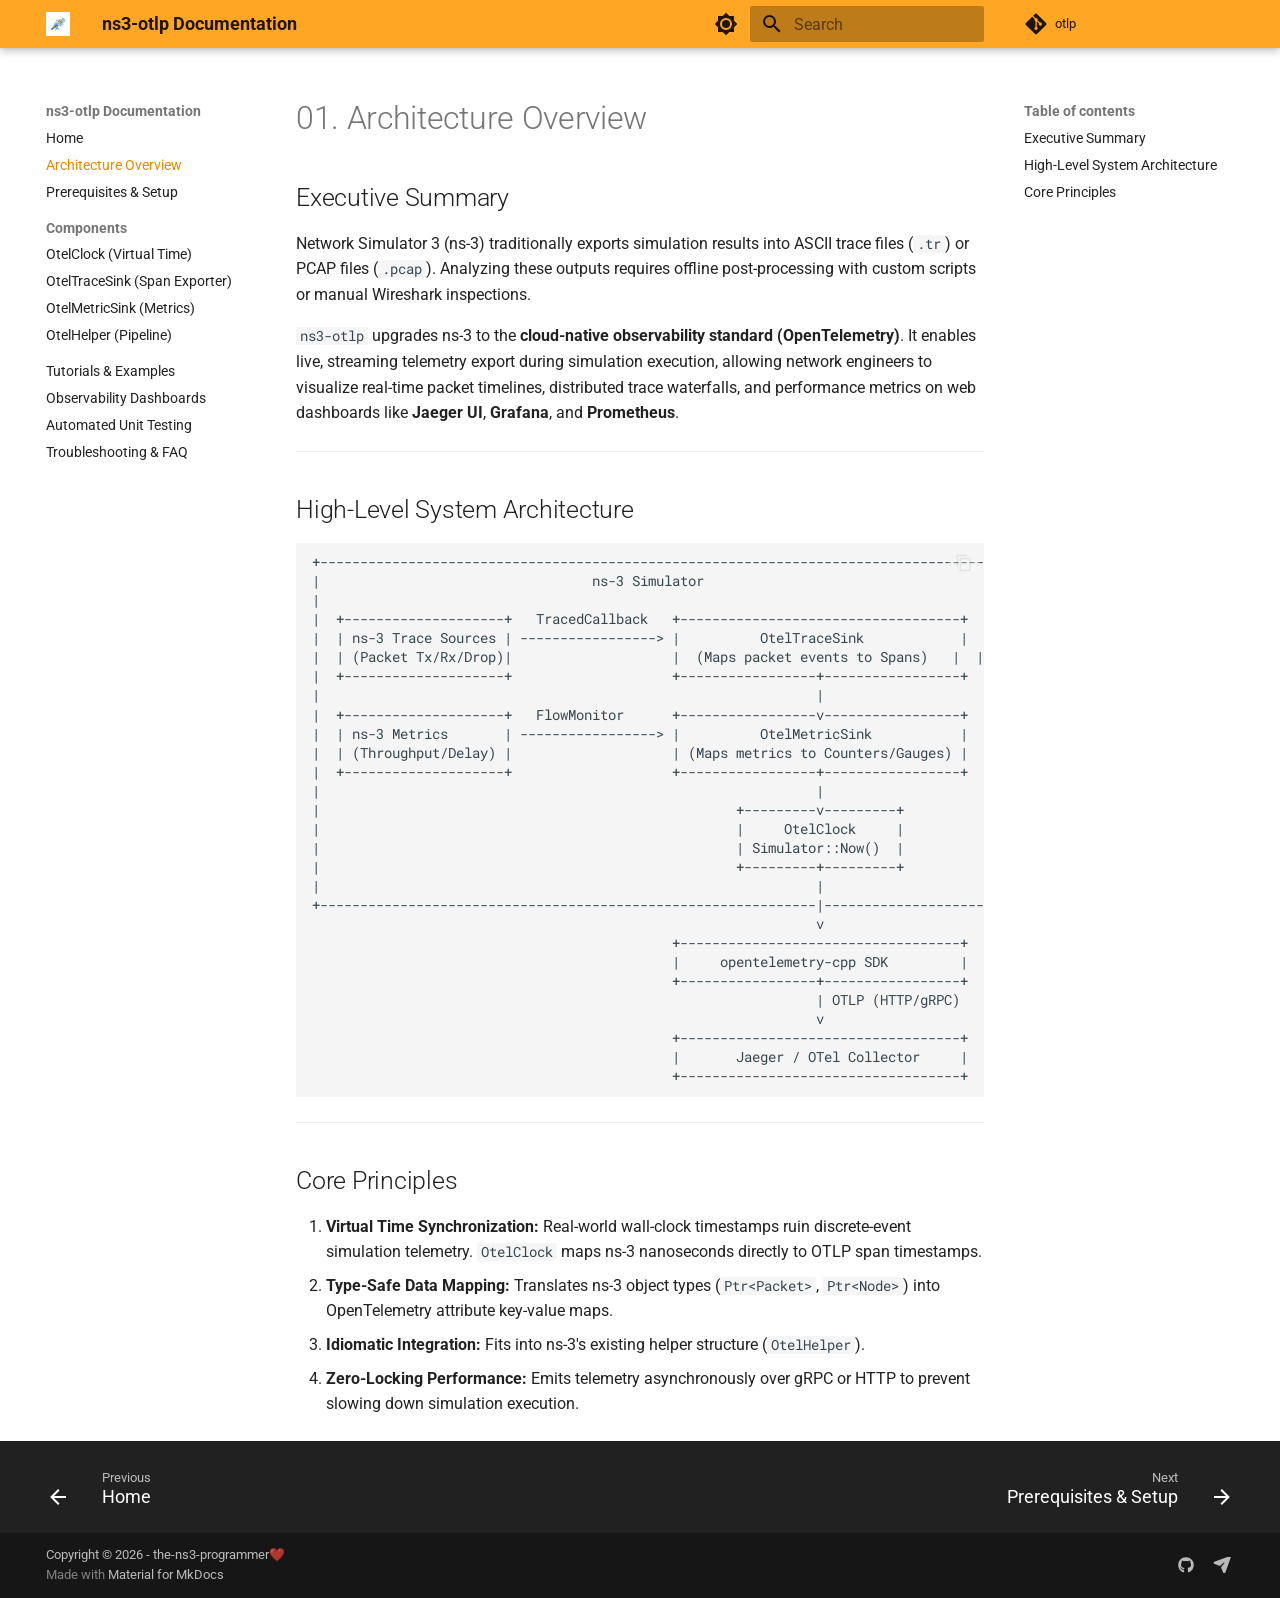
==== commit 5f3454a8: "Deployed 0729fe8 with MkDocs version: 1.6.1" ====
--- a/01_architecture_overview/index.html
+++ b/01_architecture_overview/index.html
@@ -20,7 +20,7 @@
         
       
       
-      <link rel="icon" href="../assets/images/favicon.png">
+      <link rel="icon" href="../asset/logo.png">
       <meta name="generator" content="mkdocs-1.6.1, mkdocs-material-9.7.7">
     
     
@@ -96,8 +96,7 @@
   <nav class="md-header__inner md-grid" aria-label="Header">
     <a href=".." title="ns3-otlp Documentation" class="md-header__button md-logo" aria-label="ns3-otlp Documentation" data-md-component="logo">
       
-  
-  <svg xmlns="http://www.w3.org/2000/svg" viewBox="0 0 24 24"><path d="M12 8a3 3 0 0 0 3-3 3 3 0 0 0-3-3 3 3 0 0 0-3 3 3 3 0 0 0 3 3m0 3.54C9.64 9.35 6.5 8 3 8v11c3.5 0 6.64 1.35 9 3.54 2.36-2.19 5.5-3.54 9-3.54V8c-3.5 0-6.64 1.35-9 3.54"/></svg>
+  <img src="../asset/logo.png" alt="logo">
 
     </a>
     <label class="md-header__button md-icon" for="__drawer">
@@ -234,8 +233,7 @@
   <label class="md-nav__title" for="__drawer">
     <a href=".." title="ns3-otlp Documentation" class="md-nav__button md-logo" aria-label="ns3-otlp Documentation" data-md-component="logo">
       
-  
-  <svg xmlns="http://www.w3.org/2000/svg" viewBox="0 0 24 24"><path d="M12 8a3 3 0 0 0 3-3 3 3 0 0 0-3-3 3 3 0 0 0-3 3 3 3 0 0 0 3 3m0 3.54C9.64 9.35 6.5 8 3 8v11c3.5 0 6.64 1.35 9 3.54 2.36-2.19 5.5-3.54 9-3.54V8c-3.5 0-6.64 1.35-9 3.54"/></svg>
+  <img src="../asset/logo.png" alt="logo">
 
     </a>
     ns3-otlp Documentation
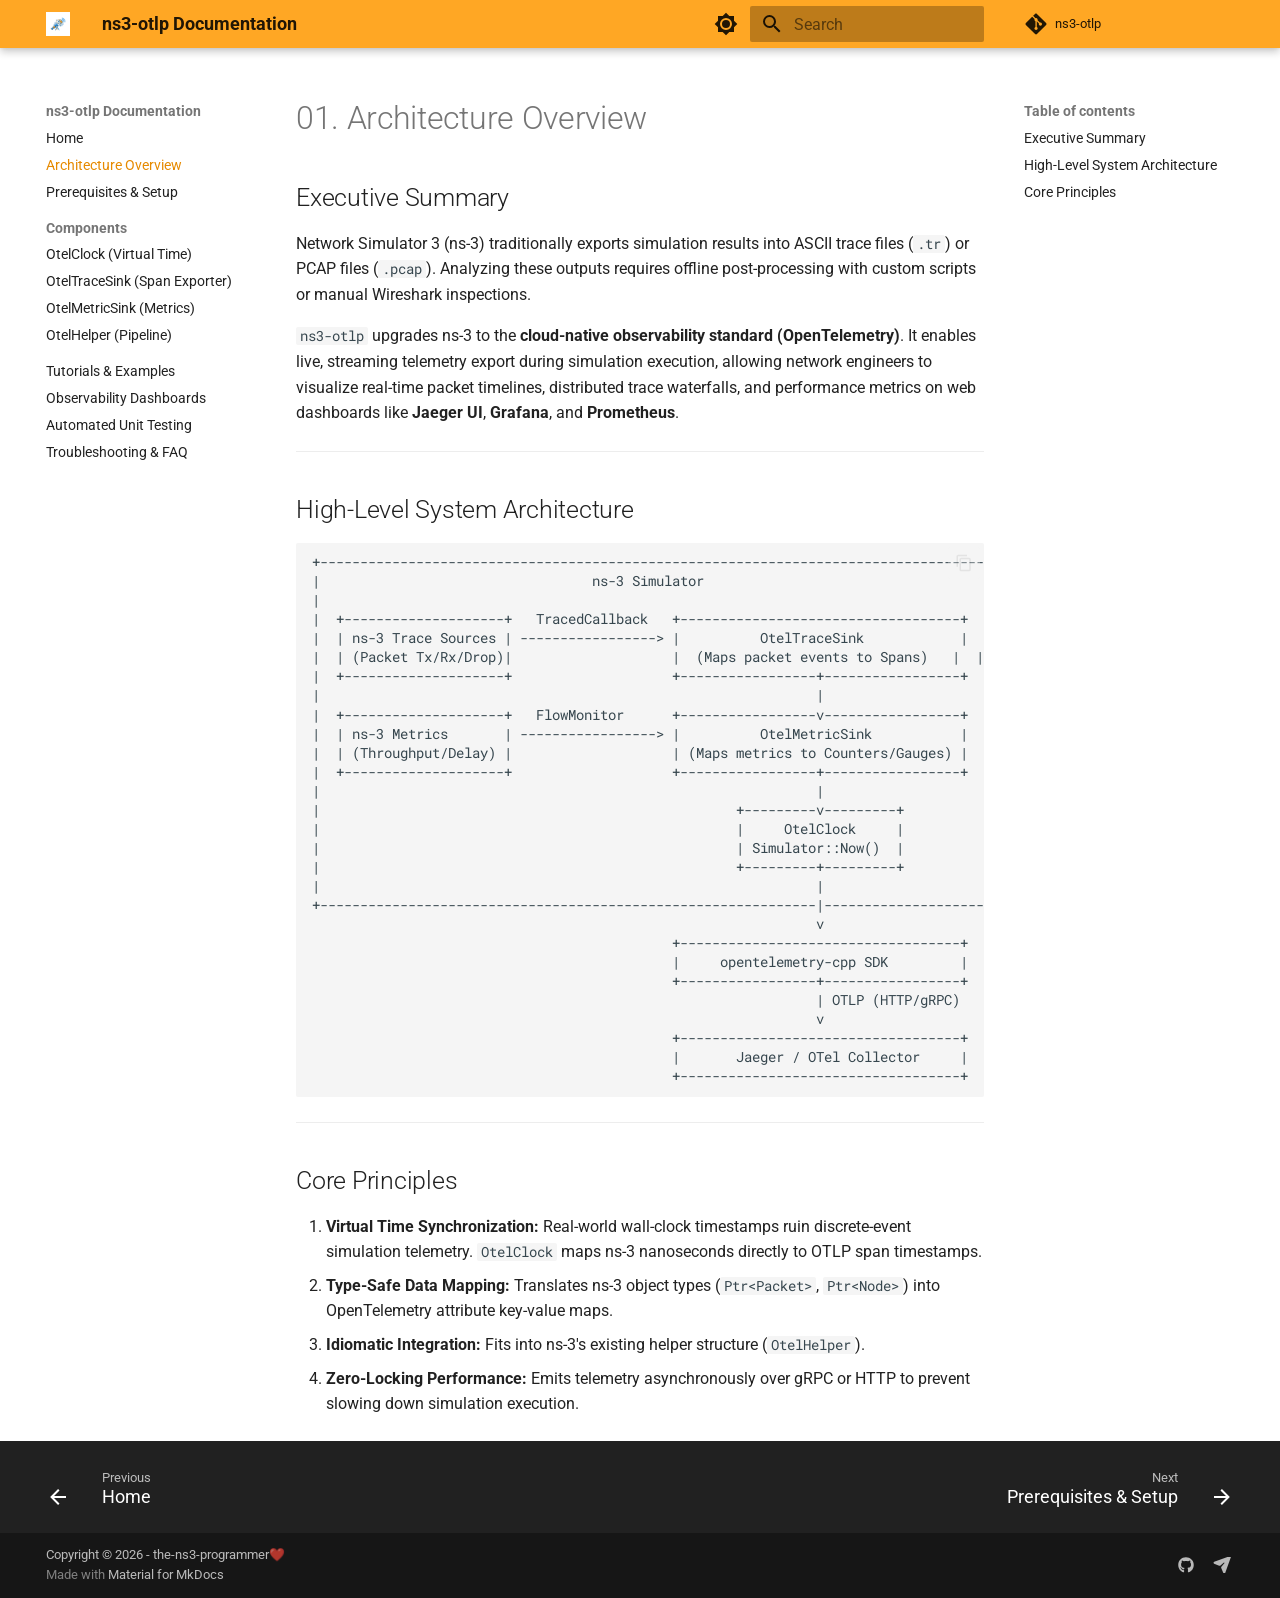
==== commit c903abff: "Deployed 04975b1 with MkDocs version: 1.6.1" ====
--- a/01_architecture_overview/index.html
+++ b/01_architecture_overview/index.html
@@ -195,13 +195,13 @@
     
     
       <div class="md-header__source">
-        <a href="https://github.com/the-ns3-programmer/otlp" title="Go to repository" class="md-source" data-md-component="source">
+        <a href="https://github.com/the-ns3-programmer/ns3-otlp" title="Go to repository" class="md-source" data-md-component="source">
   <div class="md-source__icon md-icon">
     
     <svg xmlns="http://www.w3.org/2000/svg" viewBox="0 0 448 512"><!--! Font Awesome Free 7.1.0 by @fontawesome - https://fontawesome.com License - https://fontawesome.com/license/free (Icons: CC BY 4.0, Fonts: SIL OFL 1.1, Code: MIT License) Copyright 2025 Fonticons, Inc.--><path d="M439.6 236.1 244 40.5c-5.4-5.5-12.8-8.5-20.4-8.5s-15 3-20.4 8.4L162.5 81l51.5 51.5c27.1-9.1 52.7 16.8 43.4 43.7l49.7 49.7c34.2-11.8 61.2 31 35.5 56.7-26.5 26.5-70.2-2.9-56-37.3L240.3 199v121.9c25.3 12.5 22.3 41.8 9.1 55-6.4 6.4-15.2 10.1-24.3 10.1s-17.8-3.6-24.3-10.1c-17.6-17.6-11.1-46.9 11.2-56v-123c-20.8-8.5-24.6-30.7-18.6-45L142.6 101 8.5 235.1C3 240.6 0 247.9 0 255.5s3 15 8.5 20.4l195.6 195.7c5.4 5.4 12.7 8.4 20.4 8.4s15-3 20.4-8.4l194.7-194.7c5.4-5.4 8.4-12.8 8.4-20.4s-3-15-8.4-20.4"/></svg>
   </div>
   <div class="md-source__repository">
-    otlp
+    ns3-otlp
   </div>
 </a>
       </div>
@@ -240,13 +240,13 @@
   </label>
   
     <div class="md-nav__source">
-      <a href="https://github.com/the-ns3-programmer/otlp" title="Go to repository" class="md-source" data-md-component="source">
+      <a href="https://github.com/the-ns3-programmer/ns3-otlp" title="Go to repository" class="md-source" data-md-component="source">
   <div class="md-source__icon md-icon">
     
     <svg xmlns="http://www.w3.org/2000/svg" viewBox="0 0 448 512"><!--! Font Awesome Free 7.1.0 by @fontawesome - https://fontawesome.com License - https://fontawesome.com/license/free (Icons: CC BY 4.0, Fonts: SIL OFL 1.1, Code: MIT License) Copyright 2025 Fonticons, Inc.--><path d="M439.6 236.1 244 40.5c-5.4-5.5-12.8-8.5-20.4-8.5s-15 3-20.4 8.4L162.5 81l51.5 51.5c27.1-9.1 52.7 16.8 43.4 43.7l49.7 49.7c34.2-11.8 61.2 31 35.5 56.7-26.5 26.5-70.2-2.9-56-37.3L240.3 199v121.9c25.3 12.5 22.3 41.8 9.1 55-6.4 6.4-15.2 10.1-24.3 10.1s-17.8-3.6-24.3-10.1c-17.6-17.6-11.1-46.9 11.2-56v-123c-20.8-8.5-24.6-30.7-18.6-45L142.6 101 8.5 235.1C3 240.6 0 247.9 0 255.5s3 15 8.5 20.4l195.6 195.7c5.4 5.4 12.7 8.4 20.4 8.4s15-3 20.4-8.4l194.7-194.7c5.4-5.4 8.4-12.8 8.4-20.4s-3-15-8.4-20.4"/></svg>
   </div>
   <div class="md-source__repository">
-    otlp
+    ns3-otlp
   </div>
 </a>
     </div>
@@ -911,7 +911,7 @@
       
       
     
-    <a href="https://github.com/the-ns3-programmer/otlp" target="_blank" rel="noopener" title="github.com" class="md-social__link">
+    <a href="https://github.com/the-ns3-programmer/ns3-otlp" target="_blank" rel="noopener" title="github.com" class="md-social__link">
       <svg xmlns="http://www.w3.org/2000/svg" viewBox="0 0 512 512"><!--! Font Awesome Free 7.1.0 by @fontawesome - https://fontawesome.com License - https://fontawesome.com/license/free (Icons: CC BY 4.0, Fonts: SIL OFL 1.1, Code: MIT License) Copyright 2025 Fonticons, Inc.--><path d="M173.9 397.4c0 2-2.3 3.6-5.2 3.6-3.3.3-5.6-1.3-5.6-3.6 0-2 2.3-3.6 5.2-3.6 3-.3 5.6 1.3 5.6 3.6m-31.1-4.5c-.7 2 1.3 4.3 4.3 4.9 2.6 1 5.6 0 6.2-2s-1.3-4.3-4.3-5.2c-2.6-.7-5.5.3-6.2 2.3m44.2-1.7c-2.9.7-4.9 2.6-4.6 4.9.3 2 2.9 3.3 5.9 2.6 2.9-.7 4.9-2.6 4.6-4.6-.3-1.9-3-3.2-5.9-2.9M252.8 8C114.1 8 8 113.3 8 252c0 110.9 69.8 205.8 169.5 239.2 12.8 2.3 17.3-5.6 17.3-12.1 0-6.2-.3-40.4-.3-61.4 0 0-70 15-84.7-29.8 0 0-11.4-29.1-27.8-36.6 0 0-22.9-15.7 1.6-15.4 0 0 24.9 2 38.6 25.8 21.9 38.6 58.6 27.5 72.9 20.9 2.3-16 8.8-27.1 16-33.7-55.9-6.2-112.3-14.3-112.3-110.5 0-27.5 7.6-41.3 23.6-58.9-2.6-6.5-11.1-33.3 2.6-67.9 20.9-6.5 69 27 69 27 20-5.6 41.5-8.5 62.8-8.5s42.8 2.9 62.8 8.5c0 0 48.1-33.6 69-27 13.7 34.7 5.2 61.4 2.6 67.9 16 17.7 25.8 31.5 25.8 58.9 0 96.5-58.9 104.2-114.8 110.5 9.2 7.9 17 22.9 17 46.4 0 33.7-.3 75.4-.3 83.6 0 6.5 4.6 14.4 17.3 12.1C436.2 457.8 504 362.9 504 252 504 113.3 391.5 8 252.8 8M105.2 352.9c-1.3 1-1 3.3.7 5.2 1.6 1.6 3.9 2.3 5.2 1 1.3-1 1-3.3-.7-5.2-1.6-1.6-3.9-2.3-5.2-1m-10.8-8.1c-.7 1.3.3 2.9 2.3 3.9 1.6 1 3.6.7 4.3-.7.7-1.3-.3-2.9-2.3-3.9-2-.6-3.6-.3-4.3.7m32.4 35.6c-1.6 1.3-1 4.3 1.3 6.2 2.3 2.3 5.2 2.6 6.5 1 1.3-1.3.7-4.3-1.3-6.2-2.2-2.3-5.2-2.6-6.5-1m-11.4-14.7c-1.6 1-1.6 3.6 0 5.9s4.3 3.3 5.6 2.3c1.6-1.3 1.6-3.9 0-6.2-1.4-2.3-4-3.3-5.6-2"/></svg>
     </a>
   
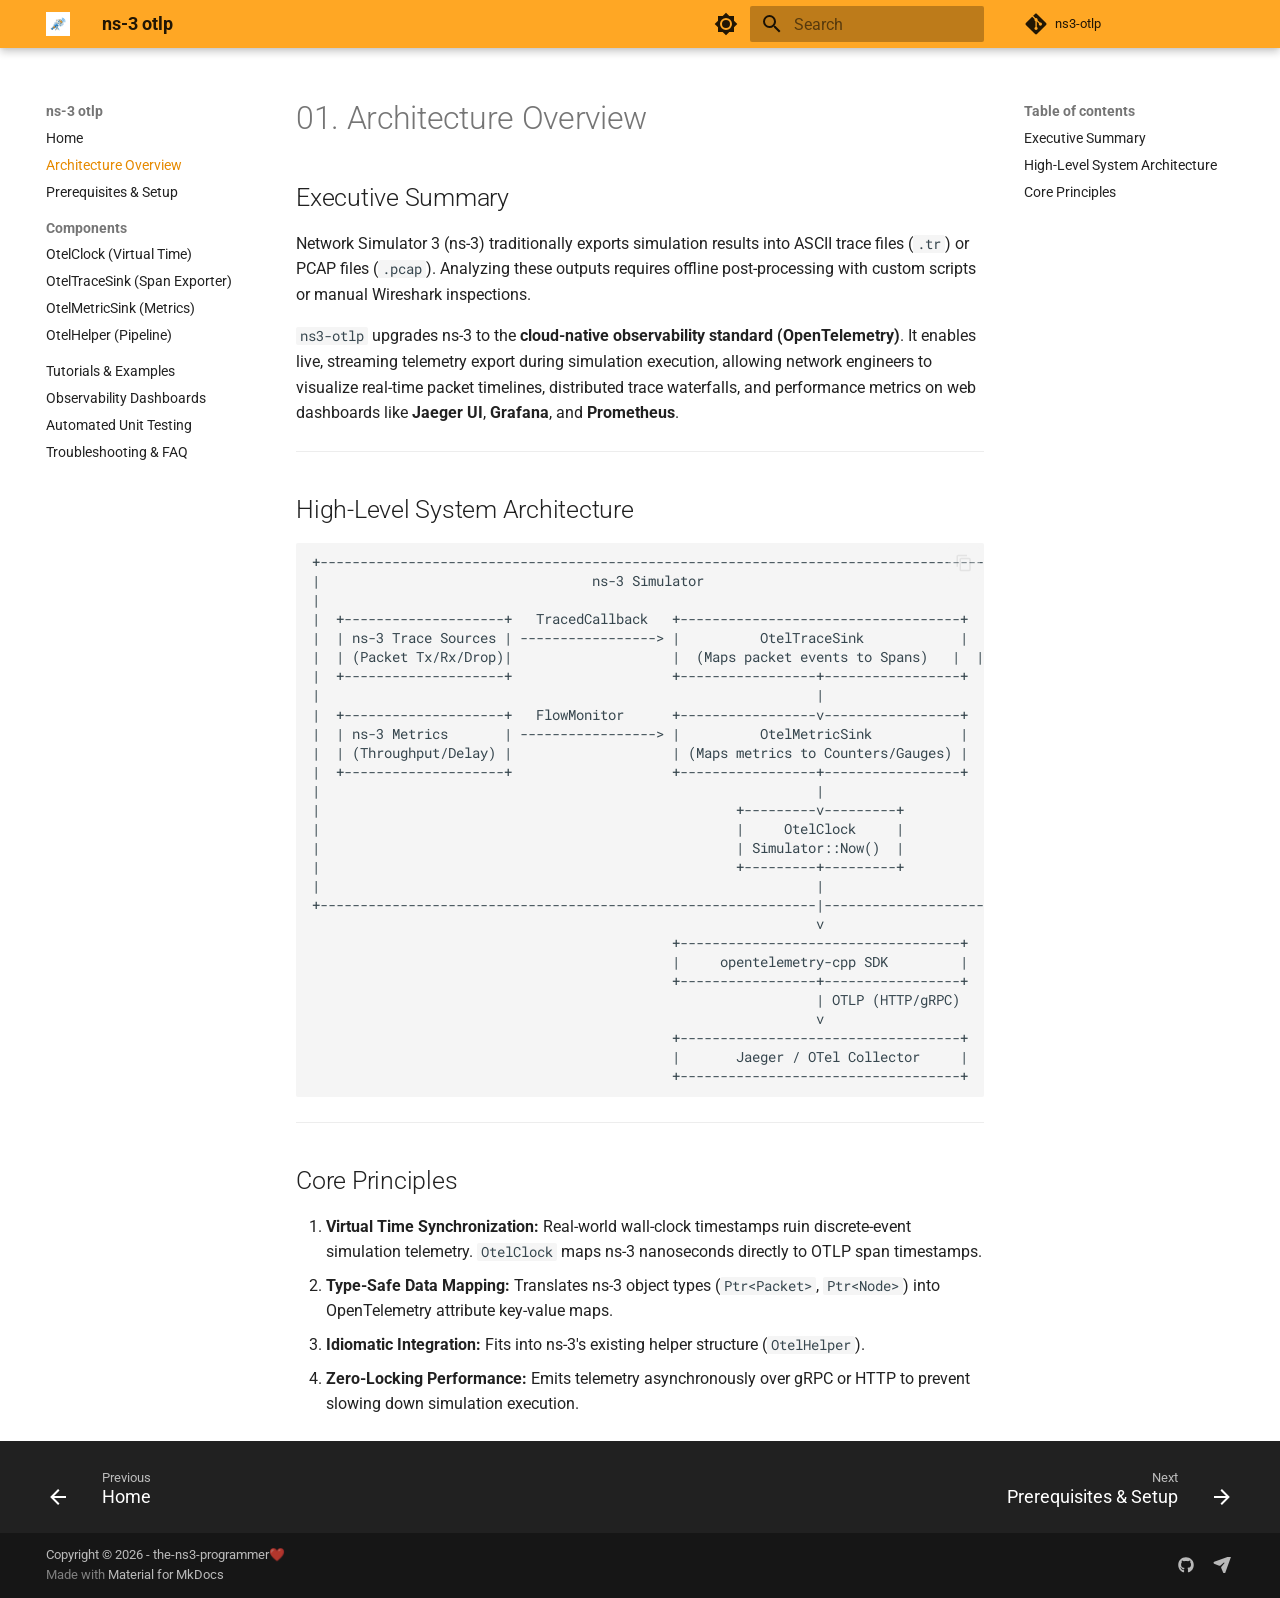
==== commit 53f65f7f: "Deployed 6f6d5b2 with MkDocs version: 1.6.1" ====
--- a/01_architecture_overview/index.html
+++ b/01_architecture_overview/index.html
@@ -25,7 +25,7 @@
     
     
       
-        <title>Architecture Overview - ns3-otlp Documentation</title>
+        <title>Architecture Overview - ns-3 otlp</title>
       
     
     
@@ -94,7 +94,7 @@
 
 <header class="md-header md-header--shadow" data-md-component="header">
   <nav class="md-header__inner md-grid" aria-label="Header">
-    <a href=".." title="ns3-otlp Documentation" class="md-header__button md-logo" aria-label="ns3-otlp Documentation" data-md-component="logo">
+    <a href=".." title="ns-3 otlp" class="md-header__button md-logo" aria-label="ns-3 otlp" data-md-component="logo">
       
   <img src="../asset/logo.png" alt="logo">
 
@@ -107,7 +107,7 @@
       <div class="md-header__ellipsis">
         <div class="md-header__topic">
           <span class="md-ellipsis">
-            ns3-otlp Documentation
+            ns-3 otlp
           </span>
         </div>
         <div class="md-header__topic" data-md-component="header-topic">
@@ -231,12 +231,12 @@
 
 <nav class="md-nav md-nav--primary" aria-label="Navigation" data-md-level="0">
   <label class="md-nav__title" for="__drawer">
-    <a href=".." title="ns3-otlp Documentation" class="md-nav__button md-logo" aria-label="ns3-otlp Documentation" data-md-component="logo">
+    <a href=".." title="ns-3 otlp" class="md-nav__button md-logo" aria-label="ns-3 otlp" data-md-component="logo">
       
   <img src="../asset/logo.png" alt="logo">
 
     </a>
-    ns3-otlp Documentation
+    ns-3 otlp
   </label>
   
     <div class="md-nav__source">
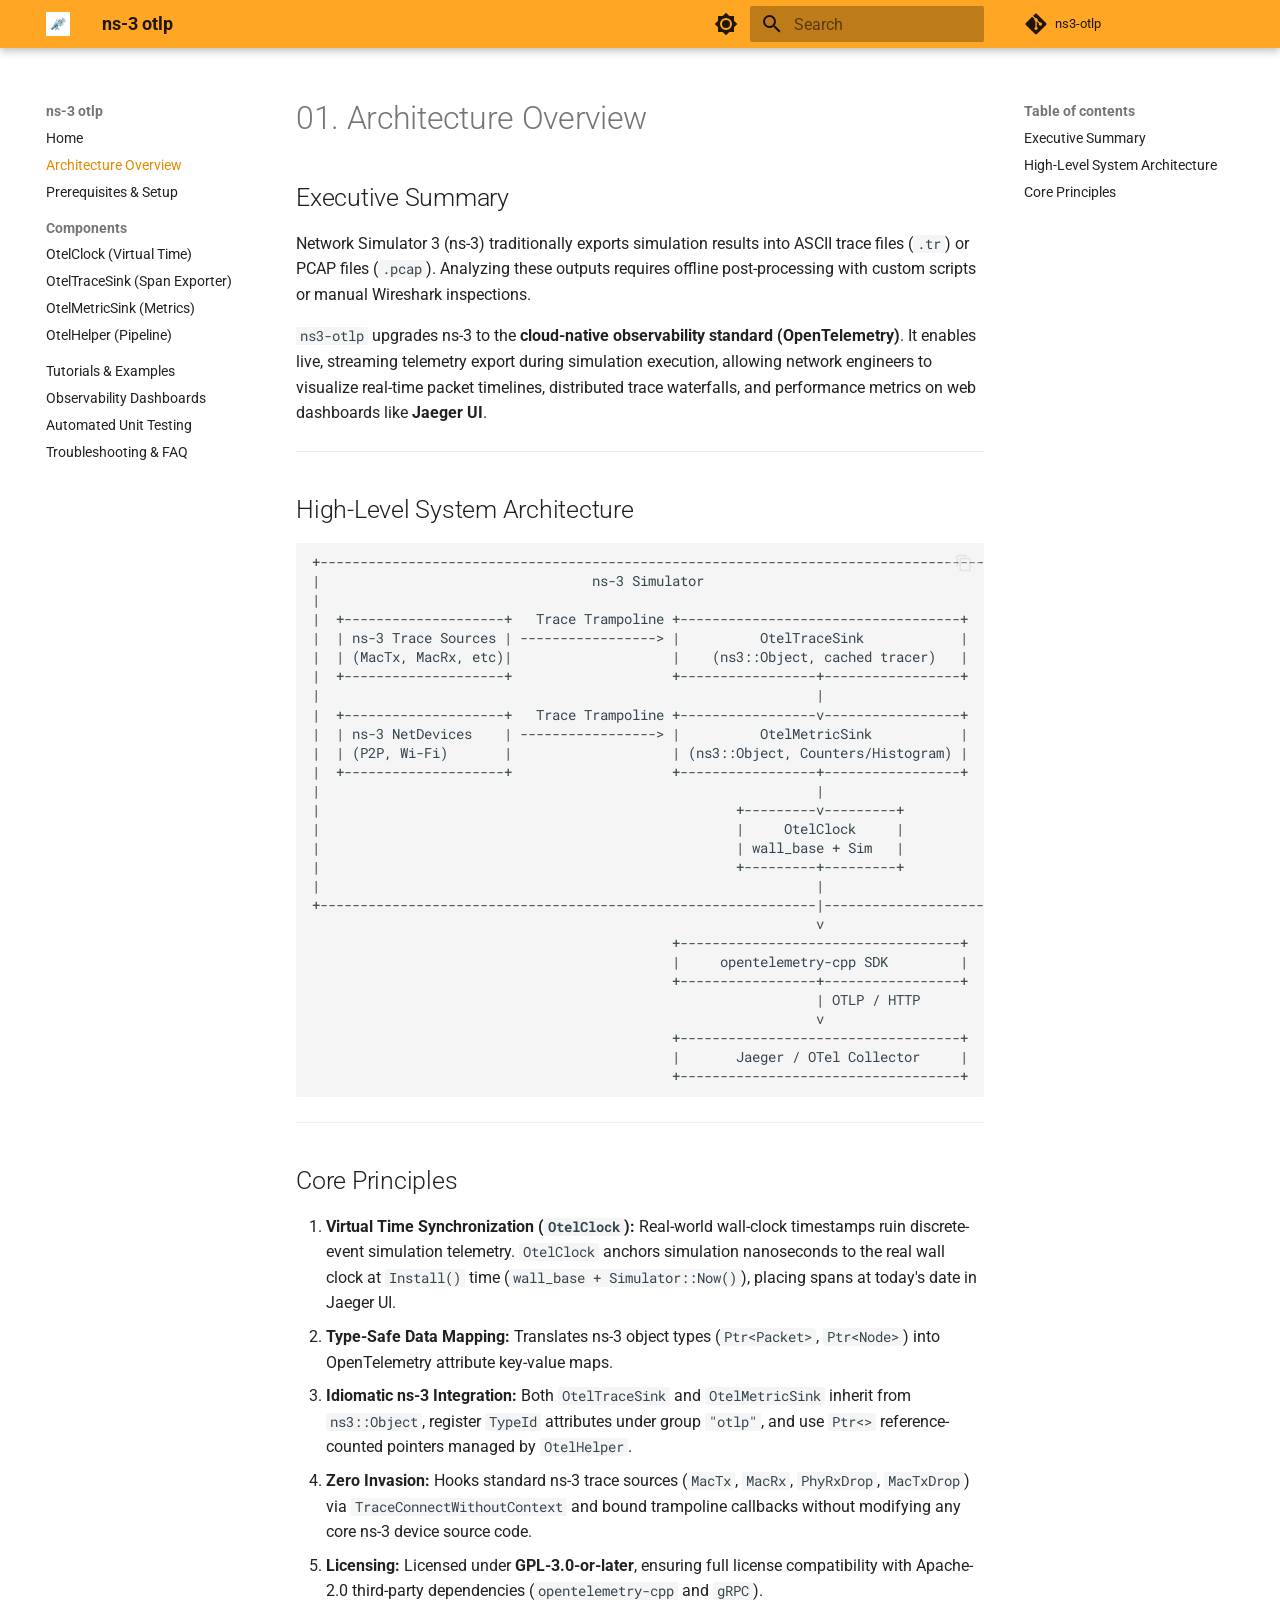
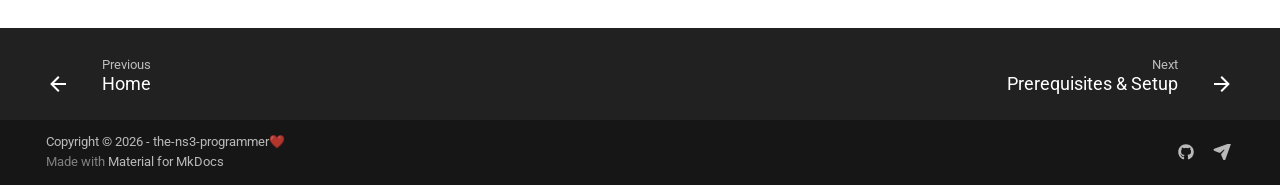
==== commit 1a2b6c51: "Deployed 8790336 with MkDocs version: 1.6.1" ====
--- a/01_architecture_overview/index.html
+++ b/01_architecture_overview/index.html
@@ -775,25 +775,25 @@
 <h1 id="01-architecture-overview">01. Architecture Overview<a class="headerlink" href="#01-architecture-overview" title="Permanent link">&para;</a></h1>
 <h2 id="executive-summary">Executive Summary<a class="headerlink" href="#executive-summary" title="Permanent link">&para;</a></h2>
 <p>Network Simulator 3 (ns-3) traditionally exports simulation results into ASCII trace files (<code>.tr</code>) or PCAP files (<code>.pcap</code>). Analyzing these outputs requires offline post-processing with custom scripts or manual Wireshark inspections.</p>
-<p><code>ns3-otlp</code> upgrades ns-3 to the <strong>cloud-native observability standard (OpenTelemetry)</strong>. It enables live, streaming telemetry export during simulation execution, allowing network engineers to visualize real-time packet timelines, distributed trace waterfalls, and performance metrics on web dashboards like <strong>Jaeger UI</strong>, <strong>Grafana</strong>, and <strong>Prometheus</strong>.</p>
+<p><code>ns3-otlp</code> upgrades ns-3 to the <strong>cloud-native observability standard (OpenTelemetry)</strong>. It enables live, streaming telemetry export during simulation execution, allowing network engineers to visualize real-time packet timelines, distributed trace waterfalls, and performance metrics on web dashboards like <strong>Jaeger UI</strong>.</p>
 <hr />
 <h2 id="high-level-system-architecture">High-Level System Architecture<a class="headerlink" href="#high-level-system-architecture" title="Permanent link">&para;</a></h2>
 <div class="highlight"><pre><span></span><code>+-----------------------------------------------------------------------------------+
 |                                  ns-3 Simulator                                   |
 |                                                                                   |
-|  +--------------------+   TracedCallback   +-----------------------------------+  |
+|  +--------------------+   Trace Trampoline +-----------------------------------+  |
 |  | ns-3 Trace Sources | -----------------&gt; |          OtelTraceSink            |  |
-|  | (Packet Tx/Rx/Drop)|                    |  (Maps packet events to Spans)   |  |
+|  | (MacTx, MacRx, etc)|                    |    (ns3::Object, cached tracer)   |  |
 |  +--------------------+                    +-----------------+-----------------+  |
 |                                                              |                    |
-|  +--------------------+   FlowMonitor      +-----------------v-----------------+  |
-|  | ns-3 Metrics       | -----------------&gt; |          OtelMetricSink           |  |
-|  | (Throughput/Delay) |                    | (Maps metrics to Counters/Gauges) |  |
+|  +--------------------+   Trace Trampoline +-----------------v-----------------+  |
+|  | ns-3 NetDevices    | -----------------&gt; |          OtelMetricSink           |  |
+|  | (P2P, Wi-Fi)       |                    | (ns3::Object, Counters/Histogram) |  |
 |  +--------------------+                    +-----------------+-----------------+  |
 |                                                              |                    |
 |                                                    +---------v---------+          |
 |                                                    |     OtelClock     |          |
-|                                                    | Simulator::Now()  |          |
+|                                                    | wall_base + Sim   |          |
 |                                                    +---------+---------+          |
 |                                                              |                    |
 +--------------------------------------------------------------|--------------------+
@@ -801,7 +801,7 @@
                                              +-----------------------------------+
                                              |     opentelemetry-cpp SDK         |
                                              +-----------------+-----------------+
-                                                               | OTLP (HTTP/gRPC)
+                                                               | OTLP / HTTP
                                                                v
                                              +-----------------------------------+
                                              |       Jaeger / OTel Collector     |
@@ -810,10 +810,11 @@
 <hr />
 <h2 id="core-principles">Core Principles<a class="headerlink" href="#core-principles" title="Permanent link">&para;</a></h2>
 <ol>
-<li><strong>Virtual Time Synchronization:</strong> Real-world wall-clock timestamps ruin discrete-event simulation telemetry. <code>OtelClock</code> maps ns-3 nanoseconds directly to OTLP span timestamps.</li>
+<li><strong>Virtual Time Synchronization (<code>OtelClock</code>):</strong> Real-world wall-clock timestamps ruin discrete-event simulation telemetry. <code>OtelClock</code> anchors simulation nanoseconds to the real wall clock at <code>Install()</code> time (<code>wall_base + Simulator::Now()</code>), placing spans at today's date in Jaeger UI.</li>
 <li><strong>Type-Safe Data Mapping:</strong> Translates ns-3 object types (<code>Ptr&lt;Packet&gt;</code>, <code>Ptr&lt;Node&gt;</code>) into OpenTelemetry attribute key-value maps.</li>
-<li><strong>Idiomatic Integration:</strong> Fits into ns-3's existing helper structure (<code>OtelHelper</code>).</li>
-<li><strong>Zero-Locking Performance:</strong> Emits telemetry asynchronously over gRPC or HTTP to prevent slowing down simulation execution.</li>
+<li><strong>Idiomatic ns-3 Integration:</strong> Both <code>OtelTraceSink</code> and <code>OtelMetricSink</code> inherit from <code>ns3::Object</code>, register <code>TypeId</code> attributes under group <code>"otlp"</code>, and use <code>Ptr&lt;&gt;</code> reference-counted pointers managed by <code>OtelHelper</code>.</li>
+<li><strong>Zero Invasion:</strong> Hooks standard ns-3 trace sources (<code>MacTx</code>, <code>MacRx</code>, <code>PhyRxDrop</code>, <code>MacTxDrop</code>) via <code>TraceConnectWithoutContext</code> and bound trampoline callbacks without modifying any core ns-3 device source code.</li>
+<li><strong>Licensing:</strong> Licensed under <strong>GPL-3.0-or-later</strong>, ensuring full license compatibility with Apache-2.0 third-party dependencies (<code>opentelemetry-cpp</code> and <code>gRPC</code>).</li>
 </ol>
 
 
